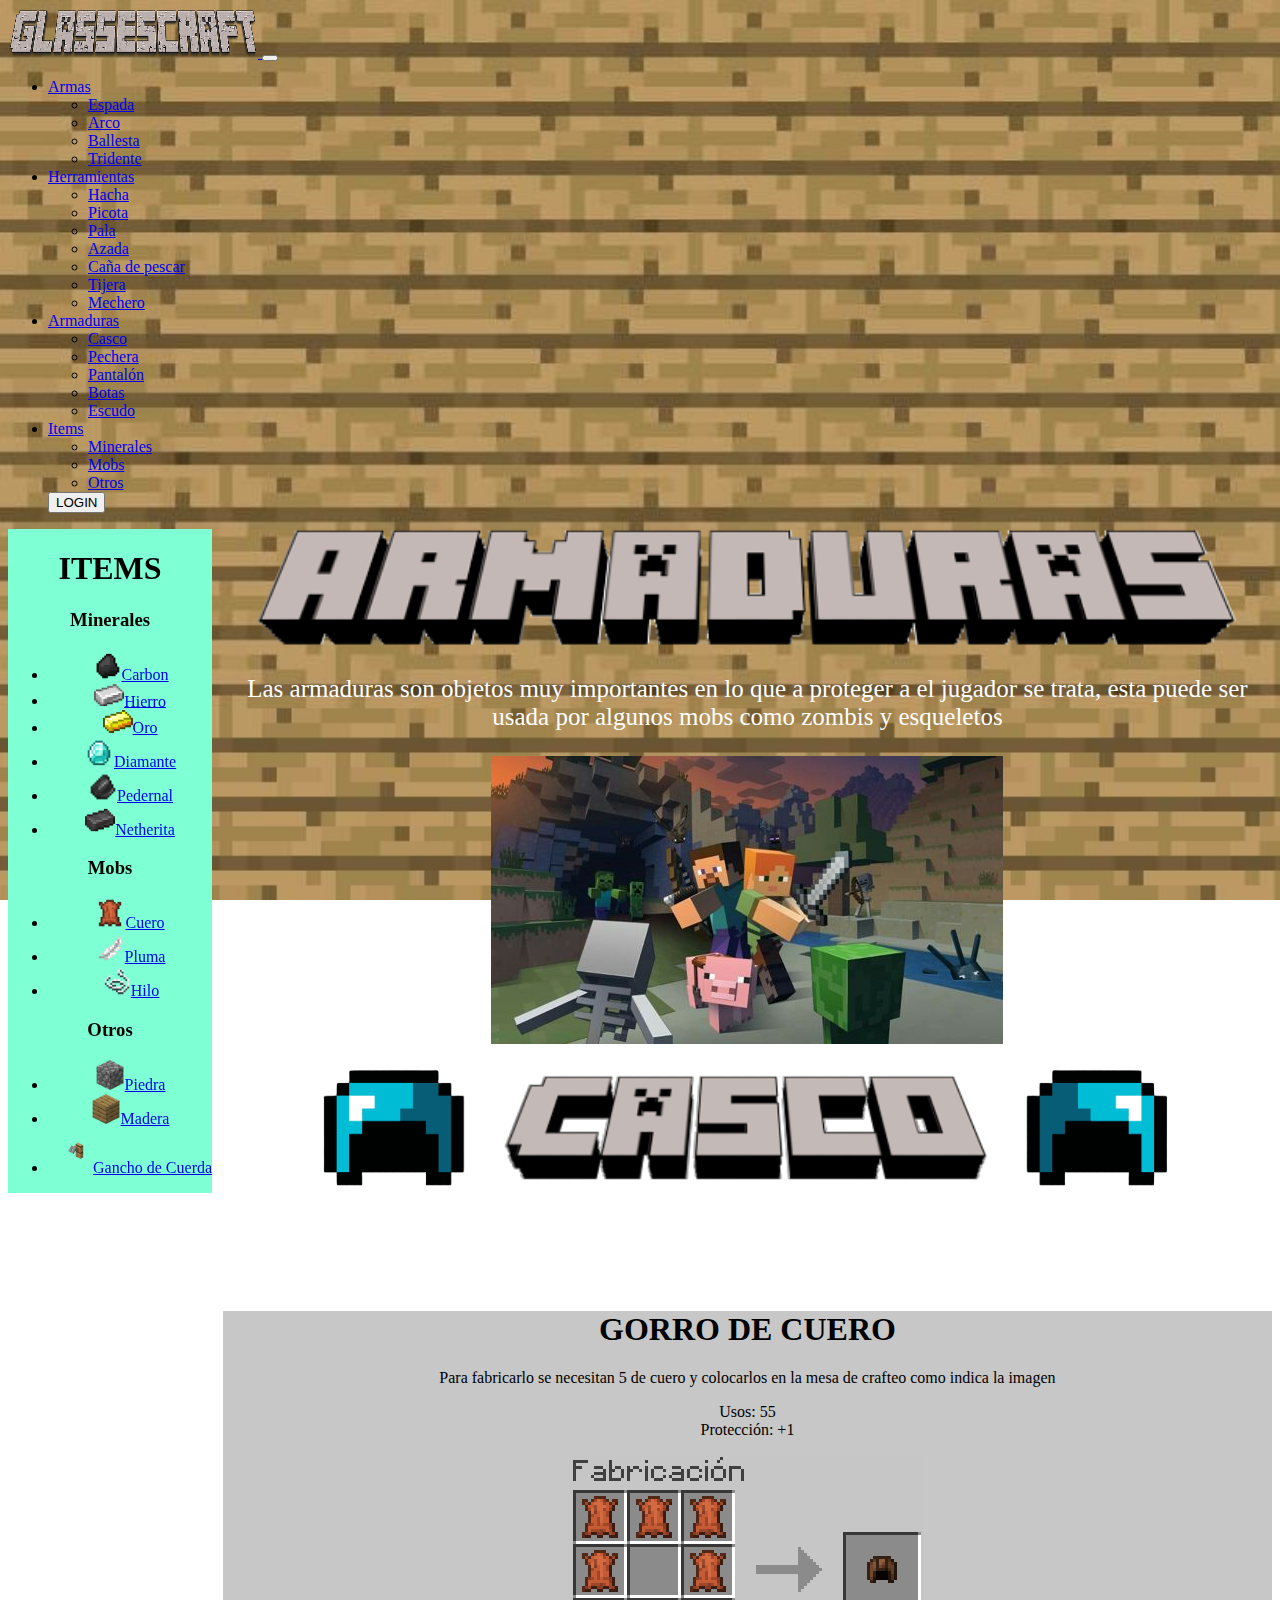
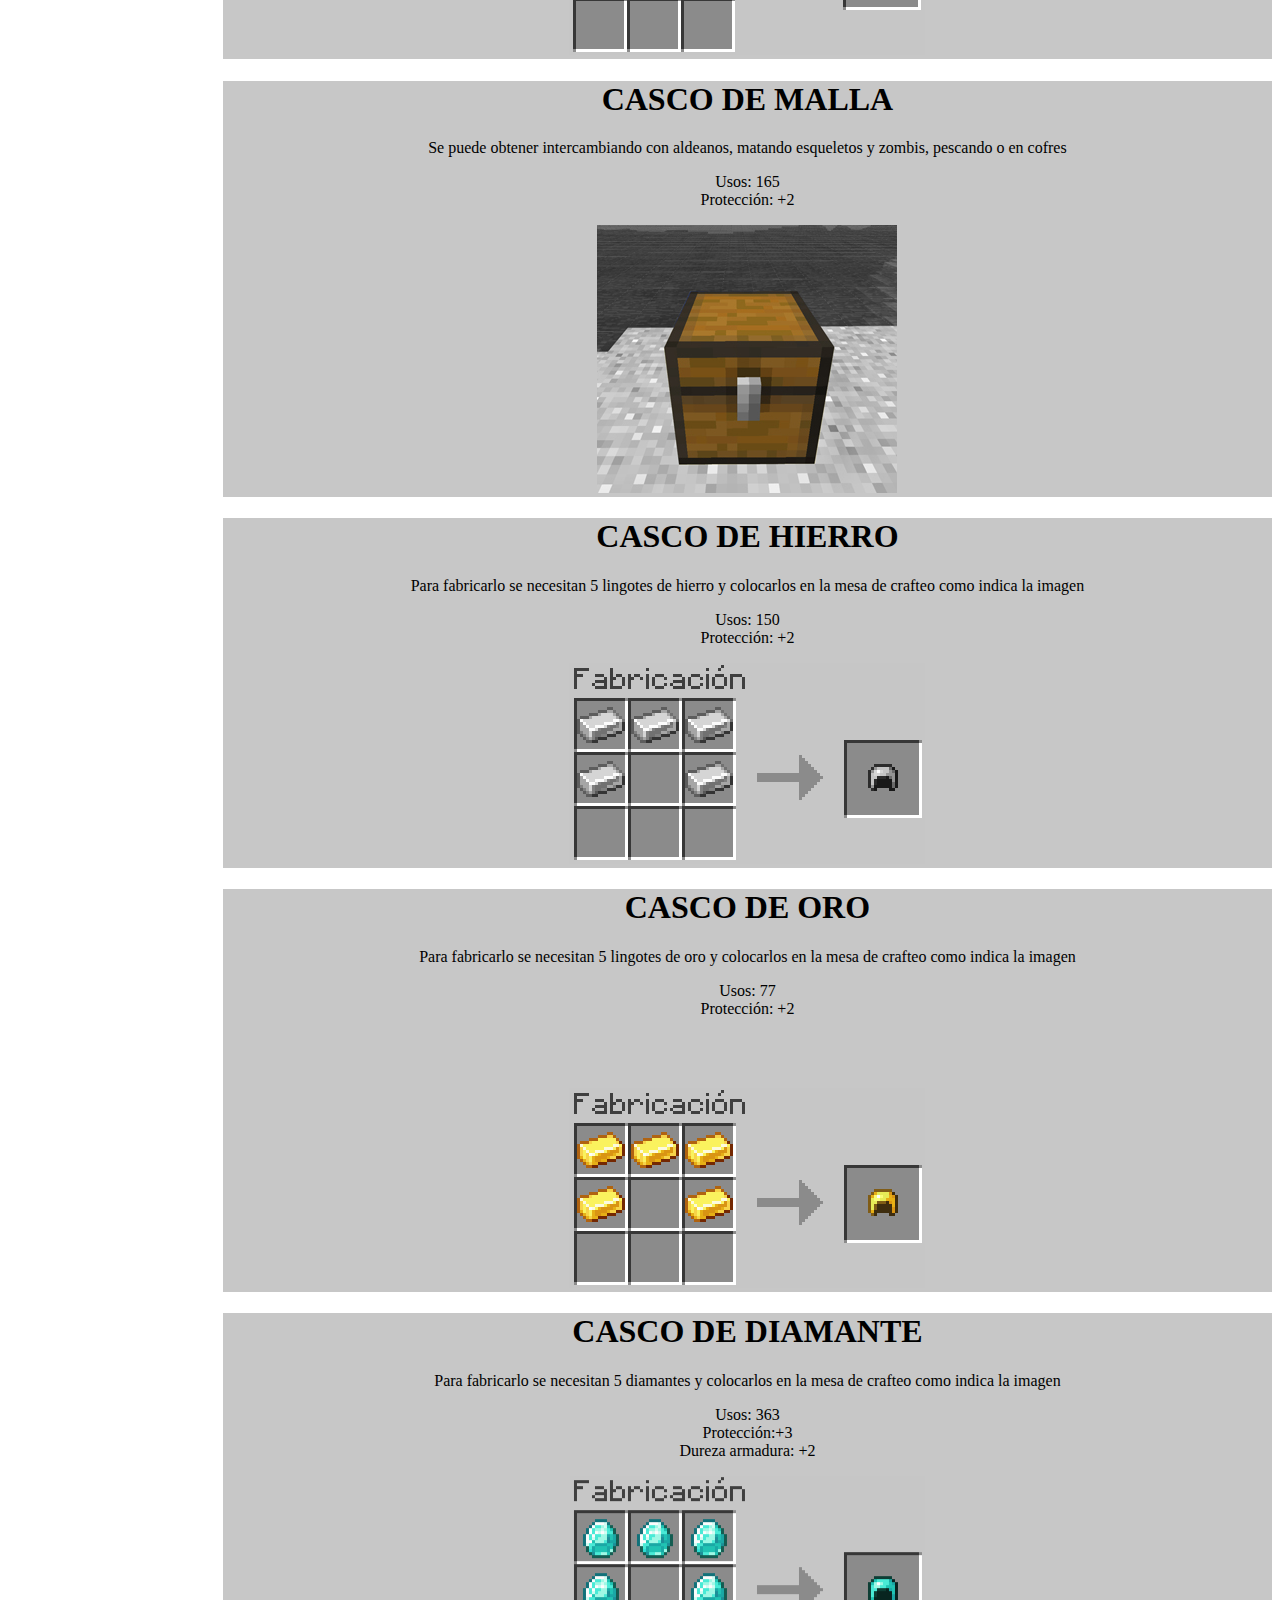
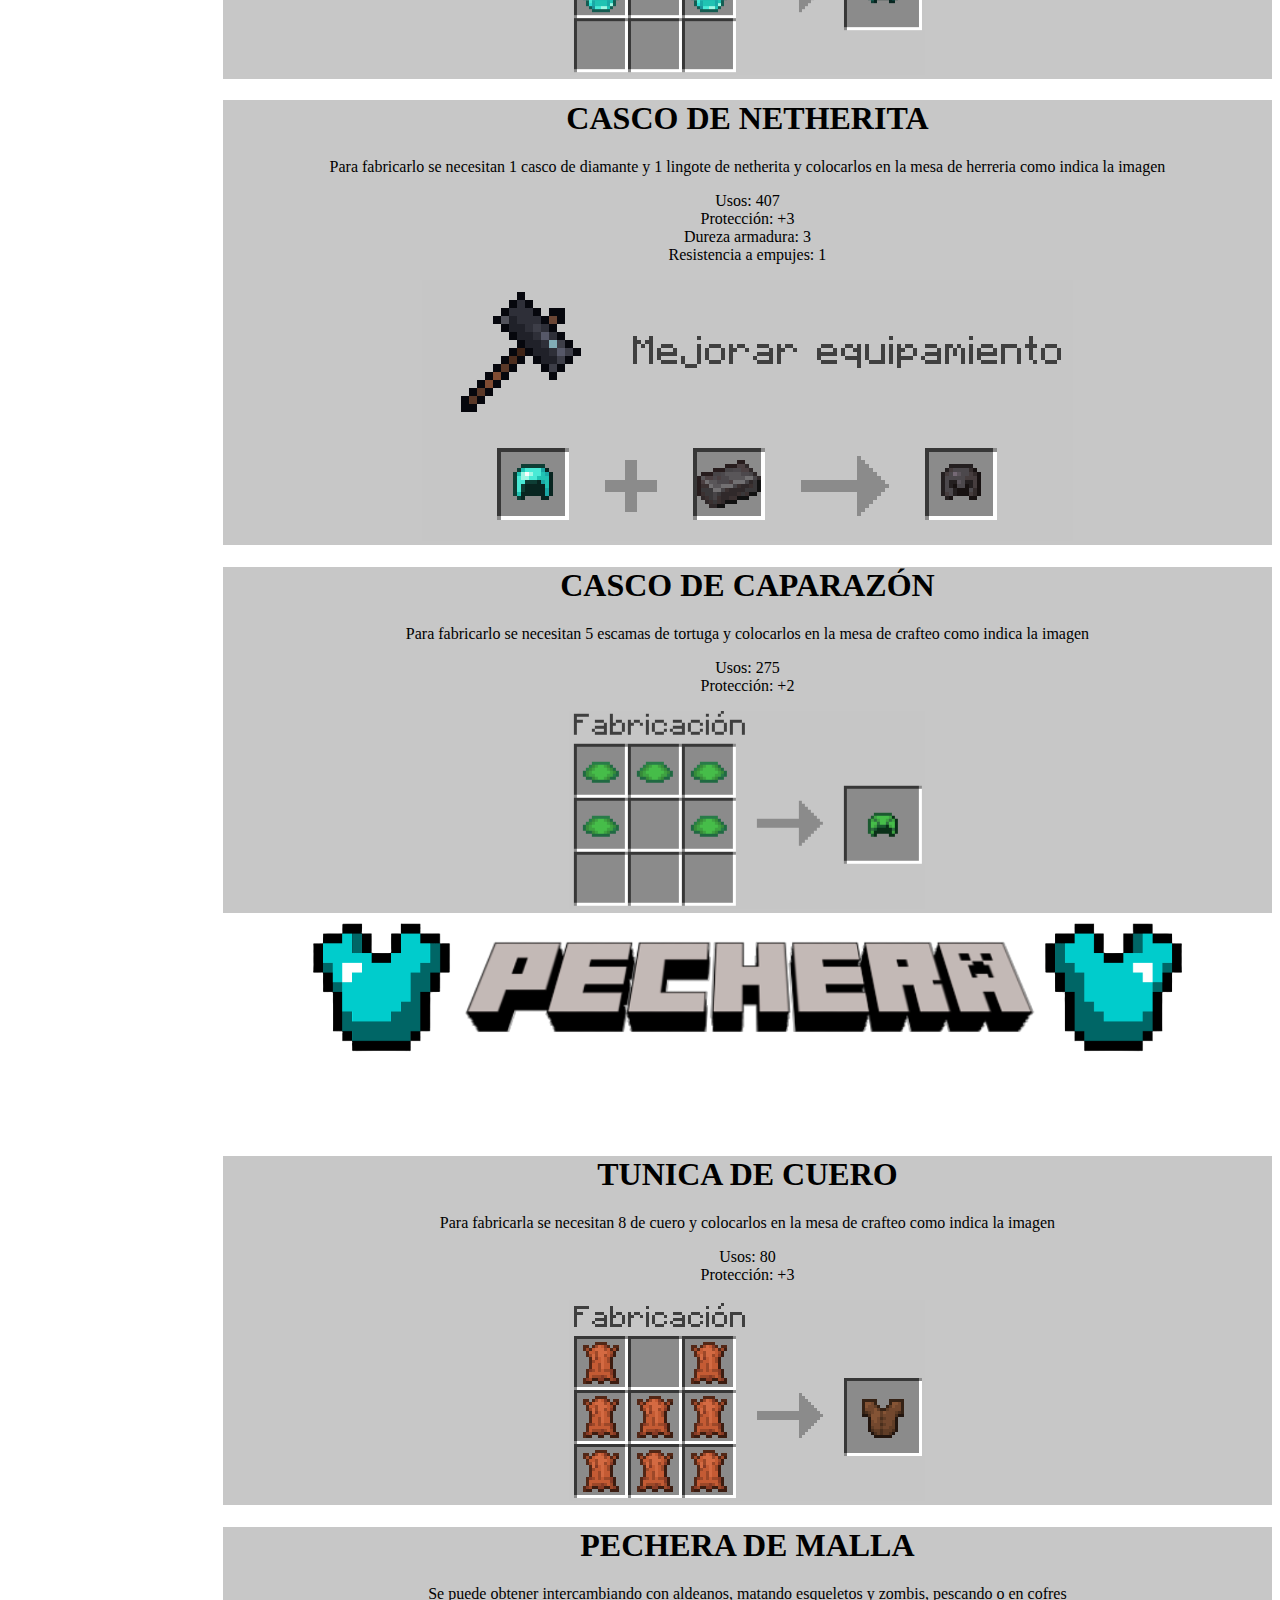
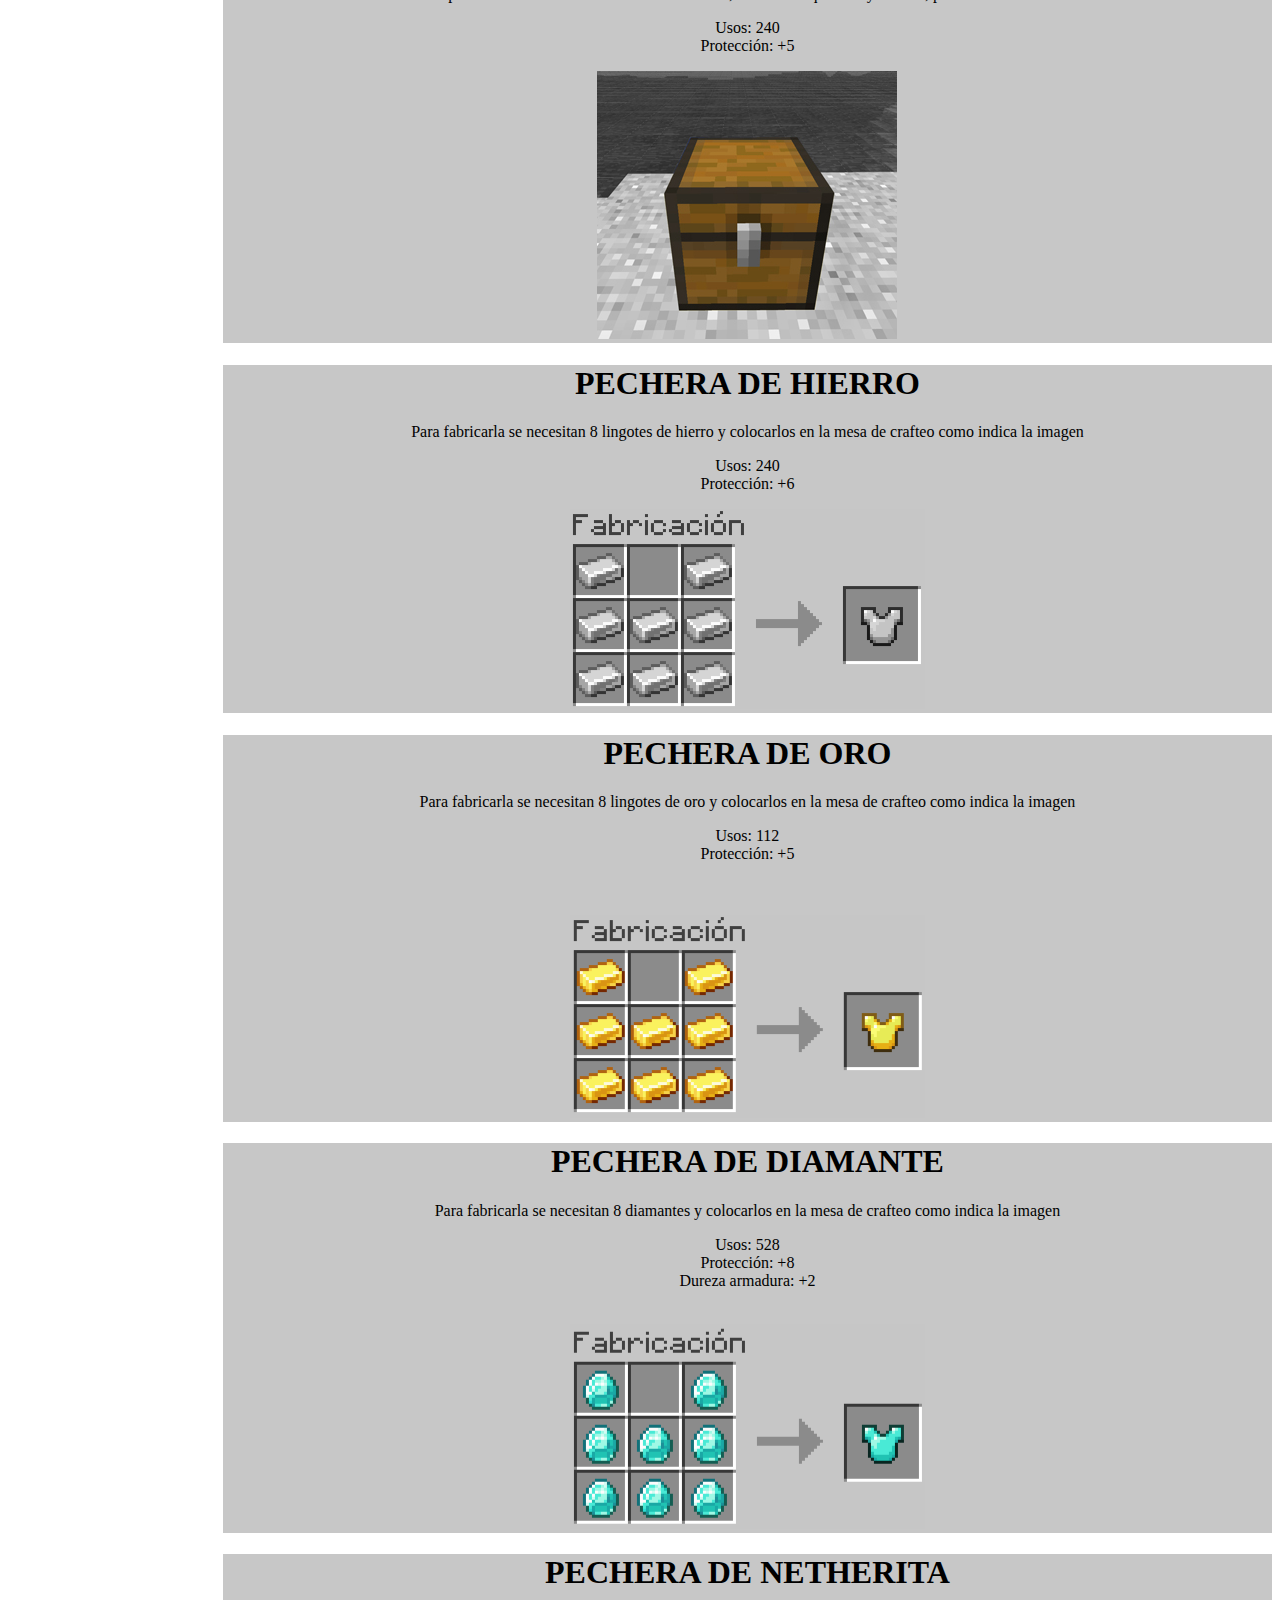
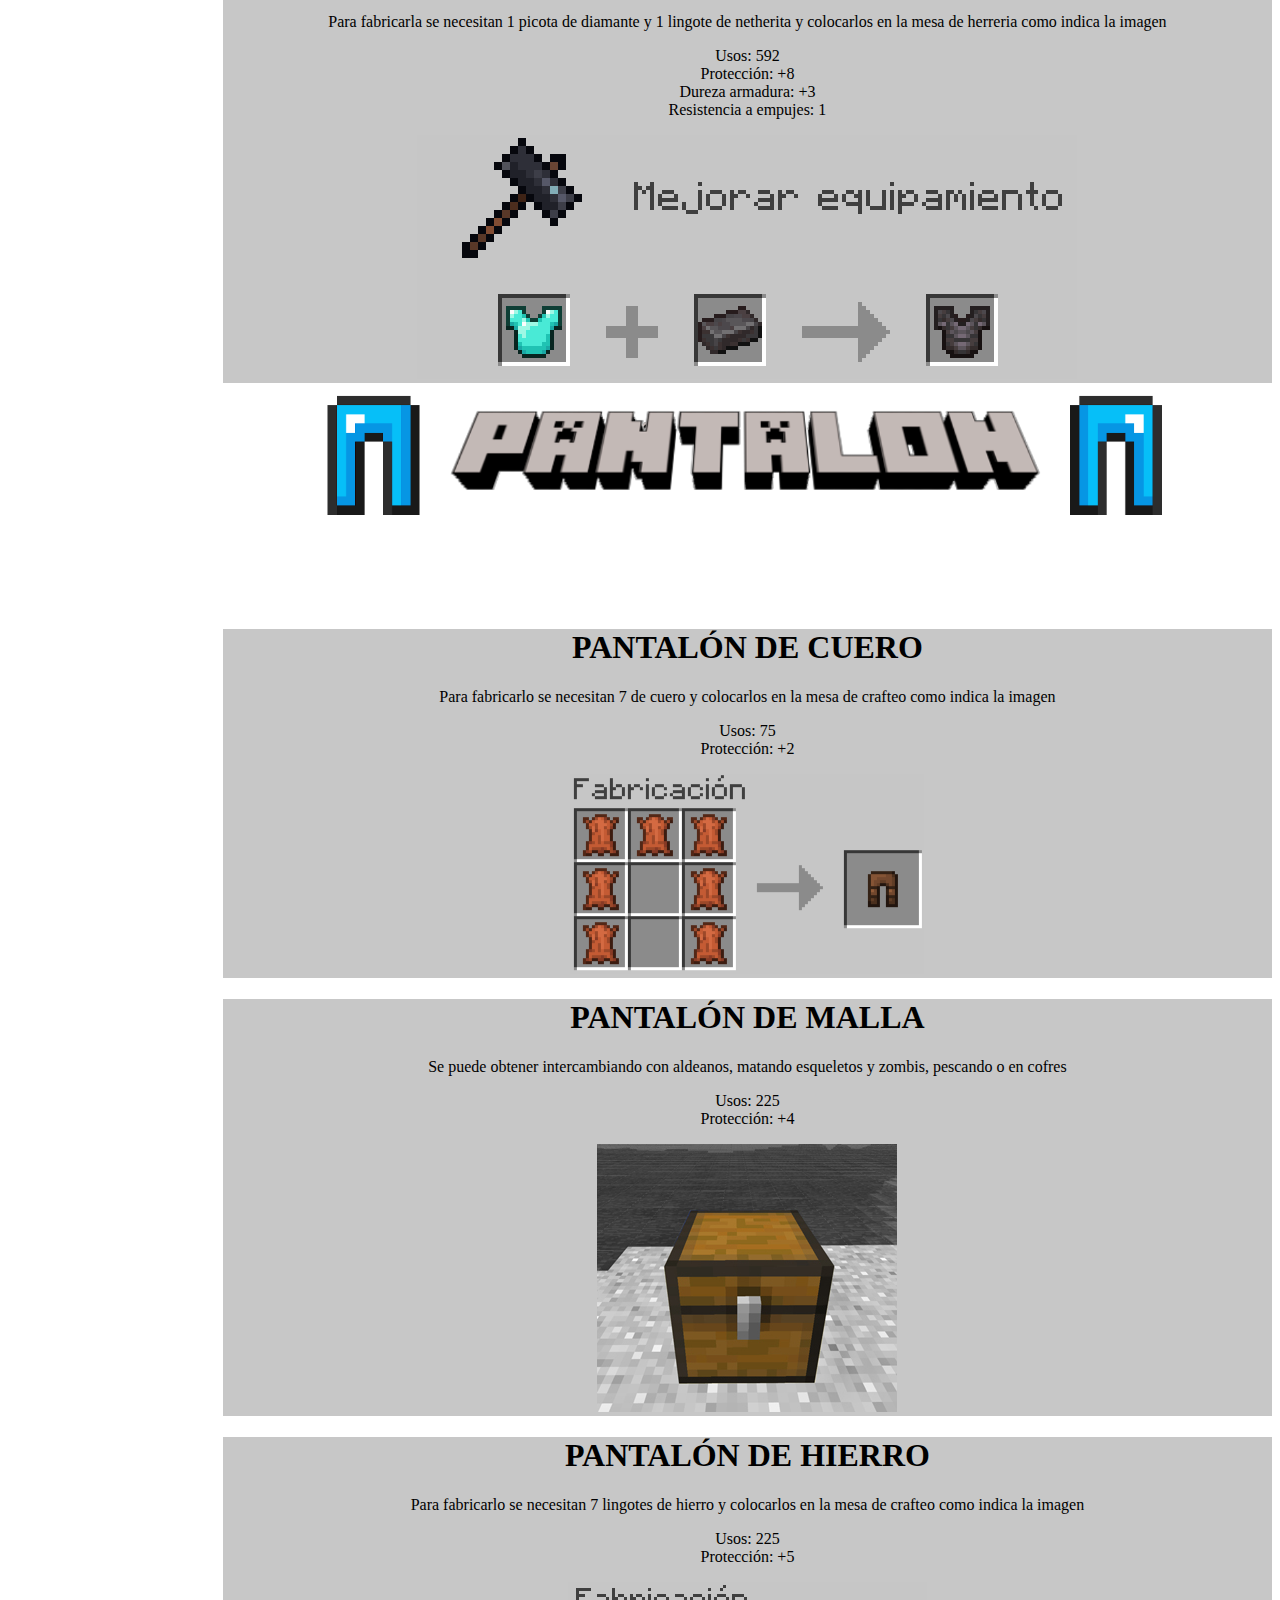
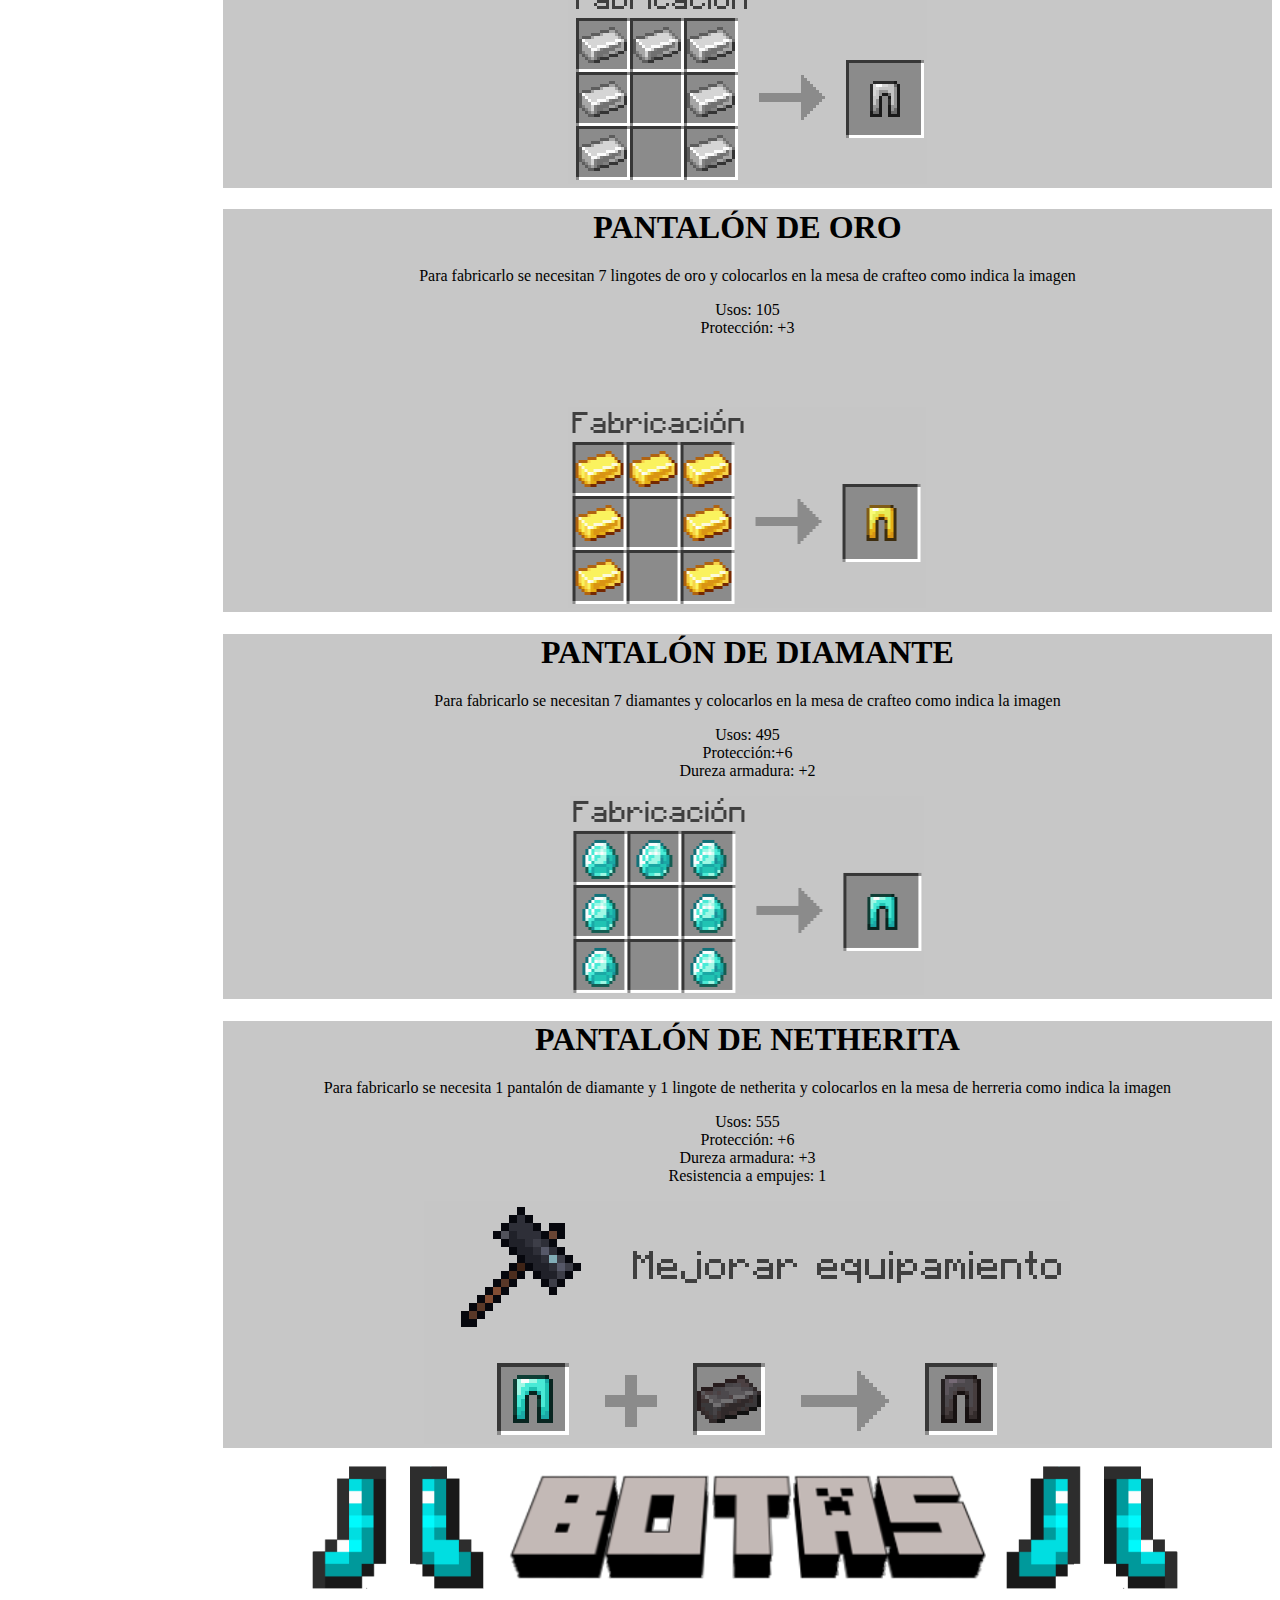
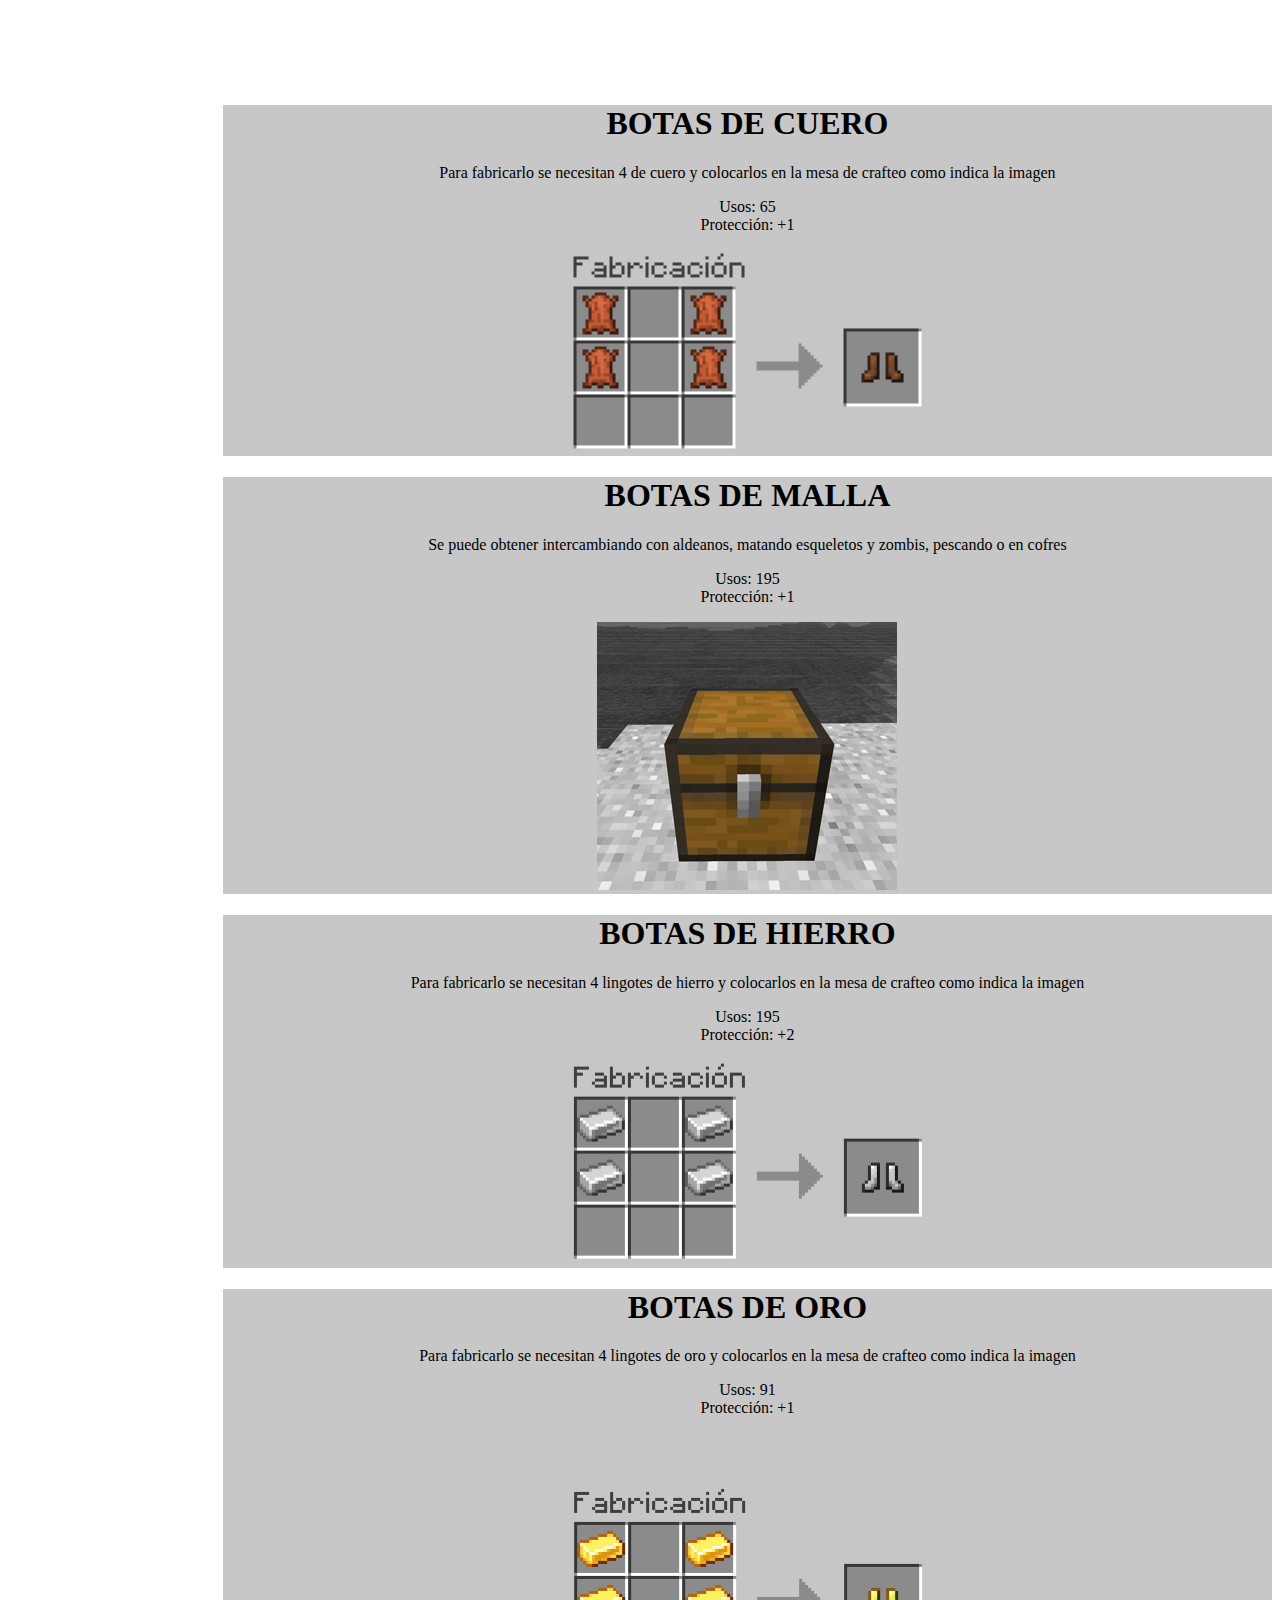
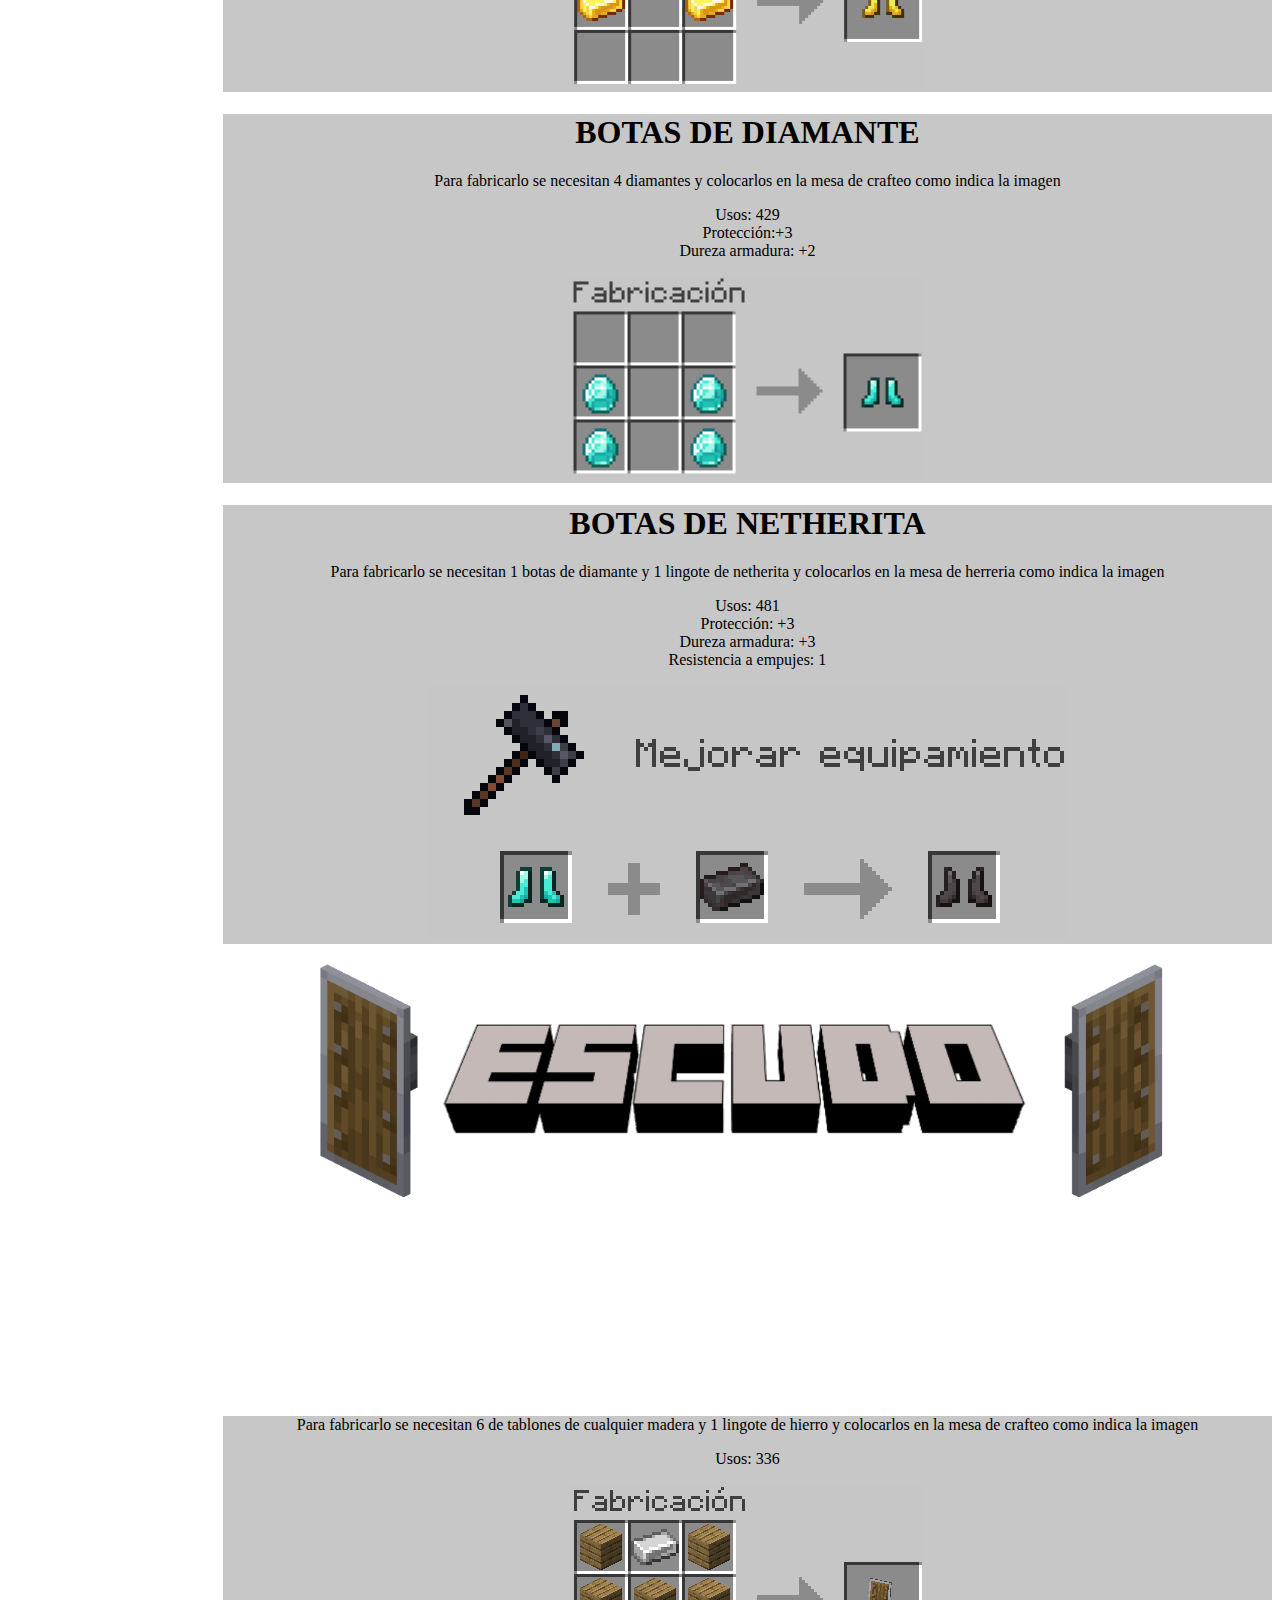
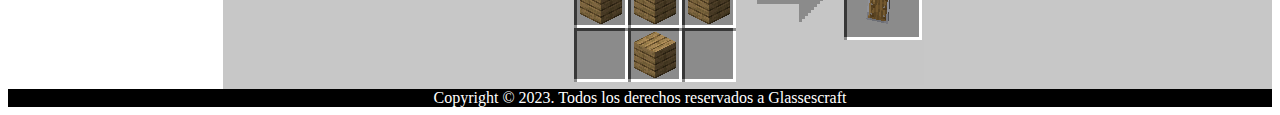
==== ArmaduraMinecraft.html @ 33a6dd40 "Update ArmaduraMinecraft.html" ====
<!DOCTYPE html>
<script type="text/javascript">
    let params = new URLSearchParams(location.search);
	var usuario = params.get('usuario');
	var contraseña = params.get('contraseña');
</script>
<style type="text/css">
	footer
    {
        text-align:center;
        background-color:black;
        color: white;
        margin-top: auto;
    }
    body
    {
        background-image:url(img/madera.jpg);
        background-repeat: no-repeat;
        background-size: cover;
        background-attachment: fixed;
    }
    .dropdown:hover .dropdown-menu
    {
  		display: block;
  		margin-top: 0.04em;
	}
	.alinear
	{
		margin-left:17%;
	}
	.container-fluid
	{
		text-align:center;
	}
  .col-2
  {
    position: fixed; 
    background-color: aquamarine;
    text-align:center;
  }
  .col-10
  {
    margin-left:17% ;
  }
  .container
  {
    background-color: #C7C7C7;
  }
  .defArmadura
  {
    color: white;
    font-size:25px;
  }
  .subtitulo
  {
    color:white;
    font-size:30px;
  }

</style>
<html>
<head>
	<meta charset="utf-8">
	<meta name="viewport" content="width=device-width, initial-scale=1">
	<link href="https://cdn.jsdelivr.net/npm/bootstrap@5.3.2/dist/css/bootstrap.min.css" rel="stylesheet" integrity="sha384-T3c6CoIi6uLrA9TneNEoa7RxnatzjcDSCmG1MXxSR1GAsXEV/Dwwykc2MPK8M2HN" crossorigin="anonymous">
	<title>Glassescraft</title>
  <link rel="icon" type="image/png" href="img/Icono.png">
</head>
<body>

	<nav class="navbar navbar-expand-lg navbar-dark bg-dark">
    <div class="container-fluid" style="text-align: left;" >
      <a class="navbar-brand" href="index.html#"><img src="img/img_navbar.png" width="250" height="50">
      </a>
      <button class="navbar-toggler" type="button" data-bs-toggle="collapse" data-bs-target="#navbarSupportedContent" aria-controls="navbarSupportedContent" aria-expanded="false" aria-label="Toggle navigation">
        <span class="navbar-toggler-icon"></span>
      </button>
      <div class="collapse navbar-collapse p-3" id="navbarSupportedContent">
        <ul class="navbar-nav ms-auto mb-2 mb-lg-0">
          <li class="nav-item dropdown">
            <a class="nav-link dropdown-toggle" href="#" role="button" data-bs-toggle="dropdown" aria-expanded="true">
            Armas
            </a>
            <ul class="dropdown-menu">
              <li><a class="dropdown-item" href="ArmasMinecraft.html#Espada">Espada</a></li>
              <li><a class="dropdown-item" href="ArmasMinecraft.html#Arco">Arco</a></li>
              <li><a class="dropdown-item" href="ArmasMinecraft.html#Arco">Ballesta</a></li>
              <li><a class="dropdown-item" href="ArmasMinecraft.html#Tridente">Tridente</a></li>  
            </ul>
          </li>
          <li class="nav-item dropdown">
            <a class="nav-link dropdown-toggle" href="#" role="button" data-bs-toggle="dropdown" aria-expanded="true" >
            Herramientas
            </a>
            <ul class="dropdown-menu">
              <li><a class="dropdown-item" href="HerramientasMinecraft.html#Hacha">Hacha</a></li>
              <li><a class="dropdown-item" href="HerramientasMinecraft.html#Picota">Picota</a></li>
              <li><a class="dropdown-item" href="HerramientasMinecraft.html#Pala">Pala</a></li>
              <li><a class="dropdown-item" href="HerramientasMinecraft.html#Azada">Azada</a></li>
              <li><a class="dropdown-item" href="HerramientasMinecraft.html#Cañadepescar">Caña de pescar</a></li>
              <li><a class="dropdown-item" href="HerramientasMinecraft.html#Tijera">Tijera</a></li>
              <li><a class="dropdown-item" href="HerramientasMinecraft.html#Mechero">Mechero</a></li>
            </ul>
          </li>
          <li class="nav-item dropdown">
            <a class="nav-link dropdown-toggle" href="#" role="button" data-bs-toggle="dropdown" aria-expanded="true" >
            Armaduras
            </a>
            <ul class="dropdown-menu">
              <li><a class="dropdown-item" href="ArmaduraMinecraft.html#Casco">Casco</a></li>
              <li><a class="dropdown-item" href="ArmaduraMinecraft.html#Pechero">Pechera</a></li>
              <li><a class="dropdown-item" href="ArmaduraMinecraft.html#Pantalon">Pantalón</a></li>
              <li><a class="dropdown-item" href="ArmaduraMinecraft.html#Botas">Botas</a></li>
              <li><a class="dropdown-item" href="ArmaduraMinecraft.html#Escudo">Escudo</a></li>
            </ul>
          </li>
	<li class="nav-item dropdown">
            <a class="nav-link dropdown-toggle" href="#" role="button" data-bs-toggle="dropdown" aria-expanded="true" >
            Items
            </a>
            <ul class="dropdown-menu">
              <li><a class="dropdown-item" href="Items.html#Minerales">Minerales</a></li>
              <li><a class="dropdown-item" href="Items.html#Mobs">Mobs</a></li>
              <li><a class="dropdown-item" href="Items.html#Otros">Otros</a></li>
            </ul>
          </li>
          <a href="login.html" id="BotonLogin"><button class="btn btn-outline-success" type="button">LOGIN</button></a>
        </ul>
      </div>
    </div>
  </nav>
  <div class="container-fluid">
    <div class="row p-2">
      <div class="col-2">
        <h1>ITEMS</h1>
          <h3 class="display-9"> Minerales</h3>
          <ul>
            <li><img src="Items/Carbon.webp"alt="..." width="30"><a href="Items.html#Carbon">Carbon</a></li>
            <li><img src="Items/Hierro2.png" alt="..." width="30"><a href="Items.html#Hierro">Hierro</a></li>
            <li><img src="Items/Oro.png" alt="..." width="30"><a href="Items.html#Oro">Oro</a></li>
            <li><img src="Items/Diamante.webp" alt="..." width="30"><a href="Items.html#Diamante">Diamante</a></li>
            <li><img src="Items/Pedernal.webp" alt="..." width="30"><a href="Items.html#Pedernal">Pedernal</a></li>
            <li><img src="Items/Netherita.webp" alt="..." width="30"><a href="Items.html#Netherita">Netherita</a></li>
          </ul>
          <h3 class="display-9">Mobs</h3>
          <ul>
            <li><img src="Items/Cuero.png" alt="" width="30"><a href="Items.html#Cuero">Cuero</a></li>
            <li><img src="Items/Pluma.webp" alt="" width="30"><a href="Items.html#Pluma">Pluma</a></li>
            <li><img src="Items/Hilo.webp" alt="" width="30"><a href="Items.html#Hilo">Hilo</a></li>
          </ul>
          <h3 class="display-9">Otros</h3>
          <ul>
            <li><img src="Items/Piedra.webp" alt="" width="30"><a href="Items.html#Piedra">Piedra</a></li>
            <li><img src="Items/MaderaRefinada.webp" alt="" width="30"><a href="Items.html#Madera">Madera</a></li>
            <li><img src="Items/GanchoCuerda.webp" alt="" width="45"><a href="Items.html#GanchoCuerda">Gancho de Cuerda</a></li>
          </ul>
  		</div>
      <div class="col-10">
        <div class="container-fluid">
          <div class="Titulo">
          <img src="img/TituloArmadura.png" class="img-fluid img-center p-4" alt="..." width="1000"> <!--IMAGEN DE TITULO HERRAMIENTAS-->
          </div>
          <div class="row">
            <div class="col-xs-12 col-lg-6 defArmadura">
              <p>Las armaduras son objetos muy importantes en lo que a proteger a el jugador se trata, esta puede ser usada por algunos mobs como zombis y esqueletos </p>
            </div>
            <div class="col-xs-12 col-lg-6">
              <img src="img/ares.jpg" class="img-fluid img-center"> <!--IMAGEN DE REFERENTE A LAS HERRRAMIENTAS-->
            </div>
          </div>         
        </div>
        <div class="Titulo" id="Casco">
          <img src="img/TituloCasco.png" alt="..." width="900" class="img-fluid">
        </div>
	<div class="subtitulo">
	<p>Los cascos son la armadura que va en la cabeza del jugador.</p>
	</div>
        <div class="container-fluid" >
          <div class="row">
            <div class="col-xs-12 col-lg-6">
              <div class="container">
                <div class="row">
                  <div class="col-xs-12 col-lg-6">
                    <h1 class="display-8">GORRO DE CUERO</h1>
                    <p>Para fabricarlo se necesitan 5 de cuero y colocarlos en la mesa de crafteo como indica la imagen</p>
                    <p>Usos: 55 <br>
                    Protección: +1</p>
                  </div>
                  <div class="col-xs-12 col-lg-6">
                    <img src="crafteos/Casco_cuero.png" class="img-fluid"> 
                  </div>
                </div>
              </div>
            </div>
            <div class="col-xs-12 col-lg-6">
              <div class="container">
                <div class="row">
                  <div class="col-xs-12 col-lg-6">
                    <h1 class="display-8">CASCO DE MALLA</h1>
                    <p>Se puede obtener intercambiando con aldeanos, matando esqueletos y zombis, pescando o en cofres</p>
                    <p>Usos: 165 <br>
                       Protección: +2</p>
                  </div>
                  <div class="col-xs-12 col-lg-6">
                    <img src="Lista_ITEMS/cofre.jpg" class="img-fluid">
                  </div>
                </div>
              </div>
            </div>
          </div>
        </div>
        <div class="container-fluid" >
          <div class="row">
            <div class="col-xs-12 col-lg-6">
              <div class="container">
                <div class="row">
                  <div class="col-xs-12 col-lg-6">
                    <h1 class="display-8">CASCO DE HIERRO</h1>
                    <p>Para fabricarlo se necesitan 5 lingotes de hierro y colocarlos en la mesa de crafteo como indica la imagen</p>
                    <p>Usos: 150 <br>
                    Protección: +2</p>
                  </div>
                  <div class="col-xs-12 col-lg-6">
                    <img src="crafteos/Casco_hierro.png" class="img-fluid"> 
                  </div>
                </div>
              </div>
            </div>
            <div class="col-xs-12 col-lg-6">
              <div class="container">
                <div class="row">
                  <div class="col-xs-12 col-lg-6">
                    <h1 class="display-8">CASCO DE ORO</h1>
                    <p>Para fabricarlo se necesitan 5 lingotes de oro y colocarlos en la mesa de crafteo como indica la imagen</p>
                    <p>Usos: 77 <br>
                    Protección: +2 <br><br><br><br>  </p>
                  </div>
                  <div class="col-xs-12 col-lg-6">
                    <img src="crafteos/Casco_oro.png" class="img-fluid">
                  </div>
                </div>
              </div>
            </div>
          </div>
        </div>
        <div class="container-fluid" >
          <div class="row">
            <div class="col-xs-12 col-lg-6">
              <div class="container">
                <div class="row">
                  <div class="col-xs-12 col-lg-6">
                    <h1 class="display-8">CASCO DE DIAMANTE</h1>
                    <p>Para fabricarlo se necesitan 5 diamantes y colocarlos en la mesa de crafteo como indica la imagen</p>
                    <p>Usos: 363 <br>
                    Protección:+3 <br>
                    Dureza armadura: +2</p>
                  </div>
                  <div class="col-xs-12 col-lg-6">
                    <img src="crafteos/Casco_diamante.png" class="img-fluid"> 
                  </div>
                </div>
              </div>
            </div>
            <div class="col-xs-12 col-lg-6">
              <div class="container">
                <div class="row">
                  <div class="col-xs-12 col-lg-6">
                    <h1 class="display-8">CASCO DE NETHERITA</h1>
                    <p>Para fabricarlo se necesitan 1 casco de diamante y 1 lingote de netherita y colocarlos en la mesa de herreria como indica la imagen</p>
                    <p>Usos: 407 <br>
                    Protección: +3 <br>
                    Dureza armadura: 3 <br>
		    Resistencia a empujes: 1</p>
                  </div>
                  <div class="col-xs-12 col-lg-6">
                    <img src="CrafteosArmas/CascoNetherita.png" class="img-fluid">
                  </div>
                </div>
              </div>
            </div>
          </div>
        </div>
	<div class="container-fluid" >
          <div class="row">
            <div class="col-xs-12 col-lg-6">
              <div class="container">
                <div class="row">
                  <div class="col-xs-12 col-lg-6">
                    <h1 class="display-8">CASCO DE CAPARAZÓN</h1>
                    <p>Para fabricarlo se necesitan 5 escamas de tortuga y colocarlos en la mesa de crafteo como indica la imagen</p>
                    <p>Usos: 275 <br>
                       Protección: +2</p>
                  </div>
                  <div class="col-xs-12 col-lg-6">
                    <img src="crafteos/Casco_tortuga.png" class="img-fluid">
                  </div>
                </div>
              </div>
            </div>
          </div>
        </div>
        <div class="Titulo" id="Pechero">
          <img src="img/TituloPechera.png" alt="..." width="900" class="img-fluid p-4">
	<div class="subtitulo">
          <p>Las pecheras son la armadura que va en el torso del jugador.</p>
        </div>
	</div>
        <div class="container-fluid" >
          <div class="row">
            <div class="col-xs-12 col-lg-6">
              <div class="container">
                <div class="row">
                  <div class="col-xs-12 col-lg-6">
                    <h1 class="display-8">TUNICA DE CUERO</h1>
                    <p>Para fabricarla se necesitan 8 de cuero y colocarlos en la mesa de crafteo como indica la imagen</p>
                    <p>Usos: 80 <br>
                    Protección: +3</p>
                  </div>
                  <div class="col-xs-12 col-lg-6">
                    <img src="crafteos/Pechera_cuero.png" class="img-fluid"> 
                  </div>
                </div>
              </div>
            </div>
            <div class="col-xs-12 col-lg-6">
              <div class="container">
                <div class="row">
                  <div class="col-xs-12 col-lg-6">
                    <h1 class="display-8">PECHERA DE MALLA</h1>
                    <p>Se puede obtener intercambiando con aldeanos, matando esqueletos y zombis, pescando o en cofres</p>
                    <p>Usos: 240 <br>
                    Protección: +5 </p>
                  </div>
                  <div class="col-xs-12 col-lg-6">
                    <img src="Lista_ITEMS/cofre.jpg" class="img-fluid">
                  </div>
                </div>
              </div>
            </div>
          </div>
        </div>
        <div class="container-fluid" >
          <div class="row">
            <div class="col-xs-12 col-lg-6">
              <div class="container">
                <div class="row">
                  <div class="col-xs-12 col-lg-6">
                    <h1 class="display-8">PECHERA DE HIERRO</h1>
                    <p>Para fabricarla se necesitan 8 lingotes de hierro y colocarlos en la mesa de crafteo como indica la imagen</p>
                    <p>Usos: 240 <br>
                    Protección: +6</p>
                  </div>
                  <div class="col-xs-12 col-lg-6">
                    <img src="crafteos/Pechera_hierro.png" class="img-fluid"> 
                  </div>
                </div>
              </div>
            </div>
            <div class="col-xs-12 col-lg-6">
              <div class="container">
                <div class="row">
                  <div class="col-xs-12 col-lg-6">
                    <h1 class="display-8">PECHERA DE ORO</h1>
                    <p>Para fabricarla se necesitan 8 lingotes de oro y colocarlos en la mesa de crafteo como indica la imagen</p>
                    <p>Usos: 112 <br>
                    Protección: +5 <br><br><br></p>
                  </div>
                  <div class="col-xs-12 col-lg-6">
                    <img src="crafteos/Pechera_oro.png" class="img-fluid">
                  </div>
                </div>
              </div>
            </div>
          </div>
        </div>
        <div class="container-fluid" >
          <div class="row">
            <div class="col-xs-12 col-lg-6">
              <div class="container">
                <div class="row">
                  <div class="col-xs-12 col-lg-6">
                    <h1 class="display-8">PECHERA DE DIAMANTE</h1>
                    <p>Para fabricarla se necesitan 8 diamantes y colocarlos en la mesa de crafteo como indica la imagen</p>
                    <p>Usos: 528 <br>
                    Protección: +8 <br>
                    Dureza armadura: +2 <br> <br></p>
                  </div>
                  <div class="col-xs-12 col-lg-6">
                    <img src="crafteos/Pechera_diamante.png" class="img-fluid"> 
                  </div>
                </div>
              </div>
            </div>
            <div class="col-xs-12 col-lg-6">
              <div class="container">
                <div class="row">
                  <div class="col-xs-12 col-lg-6">
                    <h1 class="display-8">PECHERA DE NETHERITA</h1>
                    <p>Para fabricarla se necesitan 1 picota de diamante y 1 lingote de netherita y colocarlos en la mesa de herreria como indica la imagen</p>
                    <p>Usos: 592 <br>
                    Protección: +8 <br>
		    Dureza armadura: +3 <br>
                    Resistencia a empujes: 1</p>
                  </div>
                  <div class="col-xs-12 col-lg-6">
                    <img src="CrafteosArmas/PechoNetherita.png" class="img-fluid">
                  </div>
                </div>
              </div>
            </div>
          </div>
        </div>
        <div class="Titulo" id="Pantalon">
          <img src="img/TituloPantalon.png" alt="..." width="900" class="img-fluid">
        </div>
	<div class="subtitulo">
	<p>Los pantalones son la armadura que va en las piernas del jugador.</p>
	</div>
        <div class="container-fluid" >
          <div class="row">
            <div class="col-xs-12 col-lg-6">
              <div class="container">
                <div class="row">
                  <div class="col-xs-12 col-lg-6">
                    <h1 class="display-8">PANTALÓN DE CUERO</h1>
                    <p>Para fabricarlo se necesitan 7 de cuero y colocarlos en la mesa de crafteo como indica la imagen</p>
                    <p>Usos: 75 <br>
                    Protección: +2</p>
                  </div>
                  <div class="col-xs-12 col-lg-6">
                    <img src="crafteos/Pantalon_cuero.png" class="img-fluid"> 
                  </div>
                </div>
              </div>
            </div>
            <div class="col-xs-12 col-lg-6">
              <div class="container">
                <div class="row">
                  <div class="col-xs-12 col-lg-6">
                    <h1 class="display-8">PANTALÓN DE MALLA</h1>
                    <p>Se puede obtener intercambiando con aldeanos, matando esqueletos y zombis, pescando o en cofres</p>
                    <p>Usos: 225 <br>
                       Protección: +4</p>
                  </div>
                  <div class="col-xs-12 col-lg-6">
                    <img src="Lista_ITEMS/cofre.jpg" class="img-fluid">
                  </div>
                </div>
              </div>
            </div>
          </div>
        </div>
        <div class="container-fluid" >
          <div class="row">
            <div class="col-xs-12 col-lg-6">
              <div class="container">
                <div class="row">
                  <div class="col-xs-12 col-lg-6">
                    <h1 class="display-8">PANTALÓN DE HIERRO</h1>
                    <p>Para fabricarlo se necesitan 7 lingotes de hierro y colocarlos en la mesa de crafteo como indica la imagen</p>
                    <p>Usos: 225 <br>
                    Protección: +5</p>
                  </div>
                  <div class="col-xs-12 col-lg-6">
                    <img src="crafteos/Pantalon_hierro.png" class="img-fluid"> 
                  </div>
                </div>
              </div>
            </div>
            <div class="col-xs-12 col-lg-6">
              <div class="container">
                <div class="row">
                  <div class="col-xs-12 col-lg-6">
                    <h1 class="display-8">PANTALÓN DE ORO</h1>
                    <p>Para fabricarlo se necesitan 7 lingotes de oro y colocarlos en la mesa de crafteo como indica la imagen</p>
                    <p>Usos: 105 <br>
                    Protección: +3 <br><br><br><br>  </p>
                  </div>
                  <div class="col-xs-12 col-lg-6">
                    <img src="crafteos/Pantalon_oro.png" class="img-fluid">
                  </div>
                </div>
              </div>
            </div>
          </div>
        </div>
        <div class="container-fluid" >
          <div class="row">
            <div class="col-xs-12 col-lg-6">
              <div class="container">
                <div class="row">
                  <div class="col-xs-12 col-lg-6">
                    <h1 class="display-8">PANTALÓN DE DIAMANTE</h1>
                    <p>Para fabricarlo se necesitan 7 diamantes y colocarlos en la mesa de crafteo como indica la imagen</p>
                    <p>Usos: 495 <br>
                    Protección:+6 <br>
                    Dureza armadura: +2</p>
                  </div>
                  <div class="col-xs-12 col-lg-6">
                    <img src="crafteos/Pantalon_diamante.png" class="img-fluid"> 
                  </div>
                </div>
              </div>
            </div>
            <div class="col-xs-12 col-lg-6">
              <div class="container">
                <div class="row">
                  <div class="col-xs-12 col-lg-6">
                    <h1 class="display-8">PANTALÓN DE NETHERITA</h1>
                    <p>Para fabricarlo se necesita 1 pantalón de diamante y 1 lingote de netherita y colocarlos en la mesa de herreria como indica la imagen</p>
                    <p>Usos: 555 <br>
                    Protección: +6 <br>
                    Dureza armadura: +3 <br>
		    Resistencia a empujes: 1</p>
                  </div>
                  <div class="col-xs-12 col-lg-6">
                    <img src="CrafteosArmas/PantalonNetherita.png" class="img-fluid">
                  </div>
                </div>
              </div>
            </div>
          </div>
        </div>
	<div class="Titulo" id="Botas">
          <img src="img/TituloBotas.png" alt="..." width="900" class="img-fluid">
        </div>
	<div class="subtitulo">
	<p>Las botas son la armadura que va en los pies del jugador.</p>
	</div>
        <div class="container-fluid" >
          <div class="row">
            <div class="col-xs-12 col-lg-6">
              <div class="container">
                <div class="row">
                  <div class="col-xs-12 col-lg-6">
                    <h1 class="display-8">BOTAS DE CUERO</h1>
                    <p>Para fabricarlo se necesitan 4 de cuero y colocarlos en la mesa de crafteo como indica la imagen</p>
                    <p>Usos: 65 <br>
                    Protección: +1</p>
                  </div>
                  <div class="col-xs-12 col-lg-6">
                    <img src="crafteos/Botas_cuero.png" class="img-fluid"> 
                  </div>
                </div>
              </div>
            </div>
            <div class="col-xs-12 col-lg-6">
              <div class="container">
                <div class="row">
                  <div class="col-xs-12 col-lg-6">
                    <h1 class="display-8">BOTAS DE MALLA</h1>
                    <p>Se puede obtener intercambiando con aldeanos, matando esqueletos y zombis, pescando o en cofres</p>
                    <p>Usos: 195 <br>
                       Protección: +1</p>
                  </div>
                  <div class="col-xs-12 col-lg-6">
                    <img src="Lista_ITEMS/cofre.jpg" class="img-fluid">
                  </div>
                </div>
              </div>
            </div>
          </div>
        </div>
        <div class="container-fluid" >
          <div class="row">
            <div class="col-xs-12 col-lg-6">
              <div class="container">
                <div class="row">
                  <div class="col-xs-12 col-lg-6">
                    <h1 class="display-8">BOTAS DE HIERRO</h1>
                    <p>Para fabricarlo se necesitan 4 lingotes de hierro y colocarlos en la mesa de crafteo como indica la imagen</p>
                    <p>Usos: 195 <br>
                    Protección: +2</p>
                  </div>
                  <div class="col-xs-12 col-lg-6">
                    <img src="crafteos/Botas_hierro.png" class="img-fluid"> 
                  </div>
                </div>
              </div>
            </div>
            <div class="col-xs-12 col-lg-6">
              <div class="container">
                <div class="row">
                  <div class="col-xs-12 col-lg-6">
                    <h1 class="display-8">BOTAS DE ORO</h1>
                    <p>Para fabricarlo se necesitan 4 lingotes de oro y colocarlos en la mesa de crafteo como indica la imagen</p>
                    <p>Usos: 91 <br>
                    Protección: +1 <br><br><br><br>  </p>
                  </div>
                  <div class="col-xs-12 col-lg-6">
                    <img src="crafteos/Botas_oro.png" class="img-fluid">
                  </div>
                </div>
              </div>
            </div>
          </div>
        </div>
        <div class="container-fluid" >
          <div class="row">
            <div class="col-xs-12 col-lg-6">
              <div class="container">
                <div class="row">
                  <div class="col-xs-12 col-lg-6">
                    <h1 class="display-8">BOTAS DE DIAMANTE</h1>
                    <p>Para fabricarlo se necesitan 4 diamantes y colocarlos en la mesa de crafteo como indica la imagen</p>
                    <p>Usos: 429 <br>
                    Protección:+3 <br>
                    Dureza armadura: +2</p>
                  </div>
                  <div class="col-xs-12 col-lg-6">
                    <img src="crafteos/Botas_diamante.png" class="img-fluid"> 
                  </div>
                </div>
              </div>
            </div>
            <div class="col-xs-12 col-lg-6">
              <div class="container">
                <div class="row">
                  <div class="col-xs-12 col-lg-6">
                    <h1 class="display-8">BOTAS DE NETHERITA</h1>
                    <p>Para fabricarlo se necesitan 1 botas de diamante y 1 lingote de netherita y colocarlos en la mesa de herreria como indica la imagen</p>
                    <p>Usos: 481 <br>
                    Protección: +3 <br>
                    Dureza armadura: +3 <br>
		    Resistencia a empujes: 1</p>
                  </div>
                  <div class="col-xs-12 col-lg-6">
                    <img src="CrafteosArmas/BotasNetherita.png" class="img-fluid">
                  </div>
                </div>
              </div>
            </div>
          </div>
        </div>
	<div class="Titulo" id="Escudo">
          <img src="img/TituloEscudo.png" alt="..." width="900" class="img-fluid">
	<div class="subtitulo">
	<p>El escudo es lo mejor para bloquear la totalidad del daño de cualquier ataque lanzado por un enemigo, también puede desviar las flechas y bloquear explosiones, pero es inutil ante las pociones y al ser golpeado por un hacha esté será neutralizado por un corto periodo de tiempo</p>
	</div>			
	</div>    
        <div class="container" >
          <div class="row">
            <div class="col-xs-12 col-lg-6">
                    <p>Para fabricarlo se necesitan 6 de tablones de cualquier madera y 1 lingote de hierro y colocarlos en la mesa de crafteo como indica la imagen</p>
                    <p>Usos: 336</p>
                  </div>
                  <div class="col-xs-12 col-lg-6">
                    <img src="crafteos/Escudo.png" class="img-fluid"> 
                  </div>
		  </div>
                </div>
              </div>
            </div>
          </div>
        </div>
      </div>
    </div>
  </div>
</div>

    



<footer>
    Copyright © 2023. Todos los derechos reservados a Glassescraft
  </footer>
  <script src="https://cdn.jsdelivr.net/npm/bootstrap@5.3.2/dist/js/bootstrap.bundle.min.js" integrity="sha384-C6RzsynM9kWDrMNeT87bh95OGNyZPhcTNXj1NW7RuBCsyN/o0jlpcV8Qyq46cDfL" crossorigin="anonymous"></script>
</body>
</html>
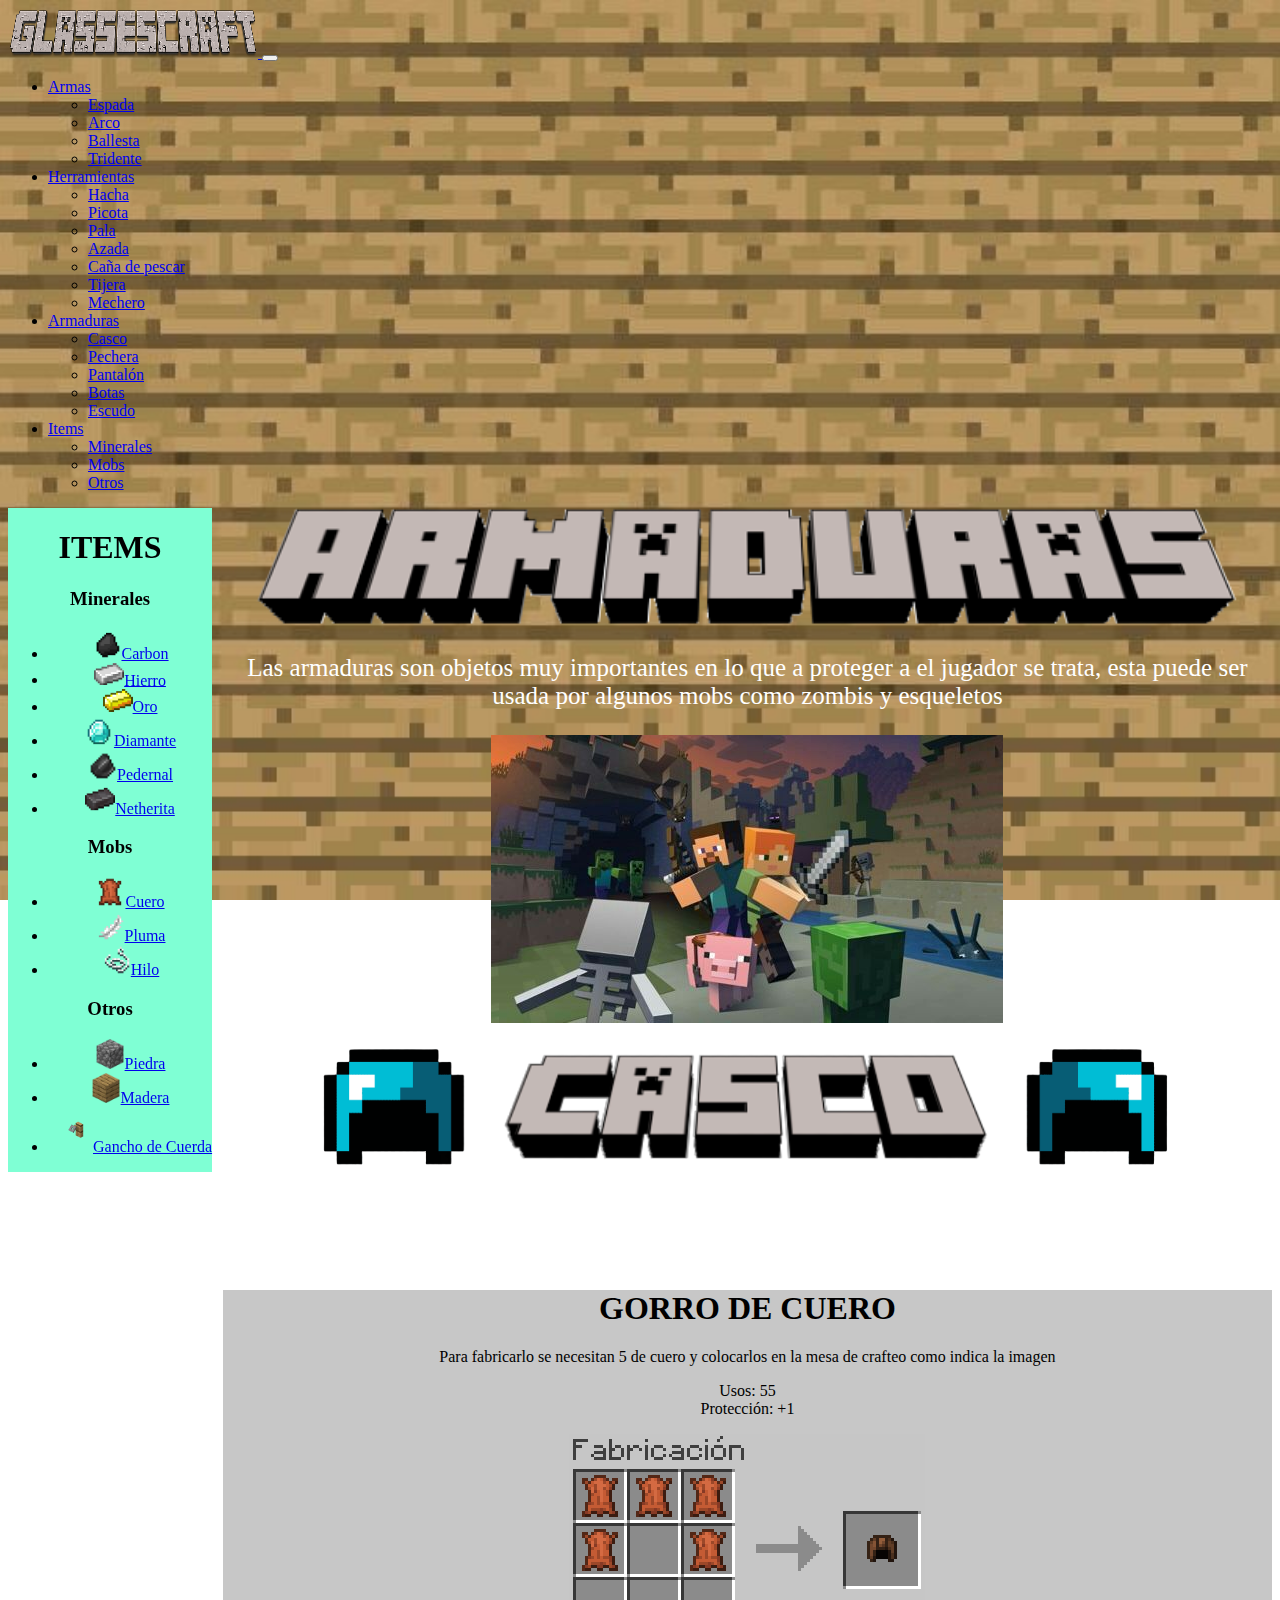
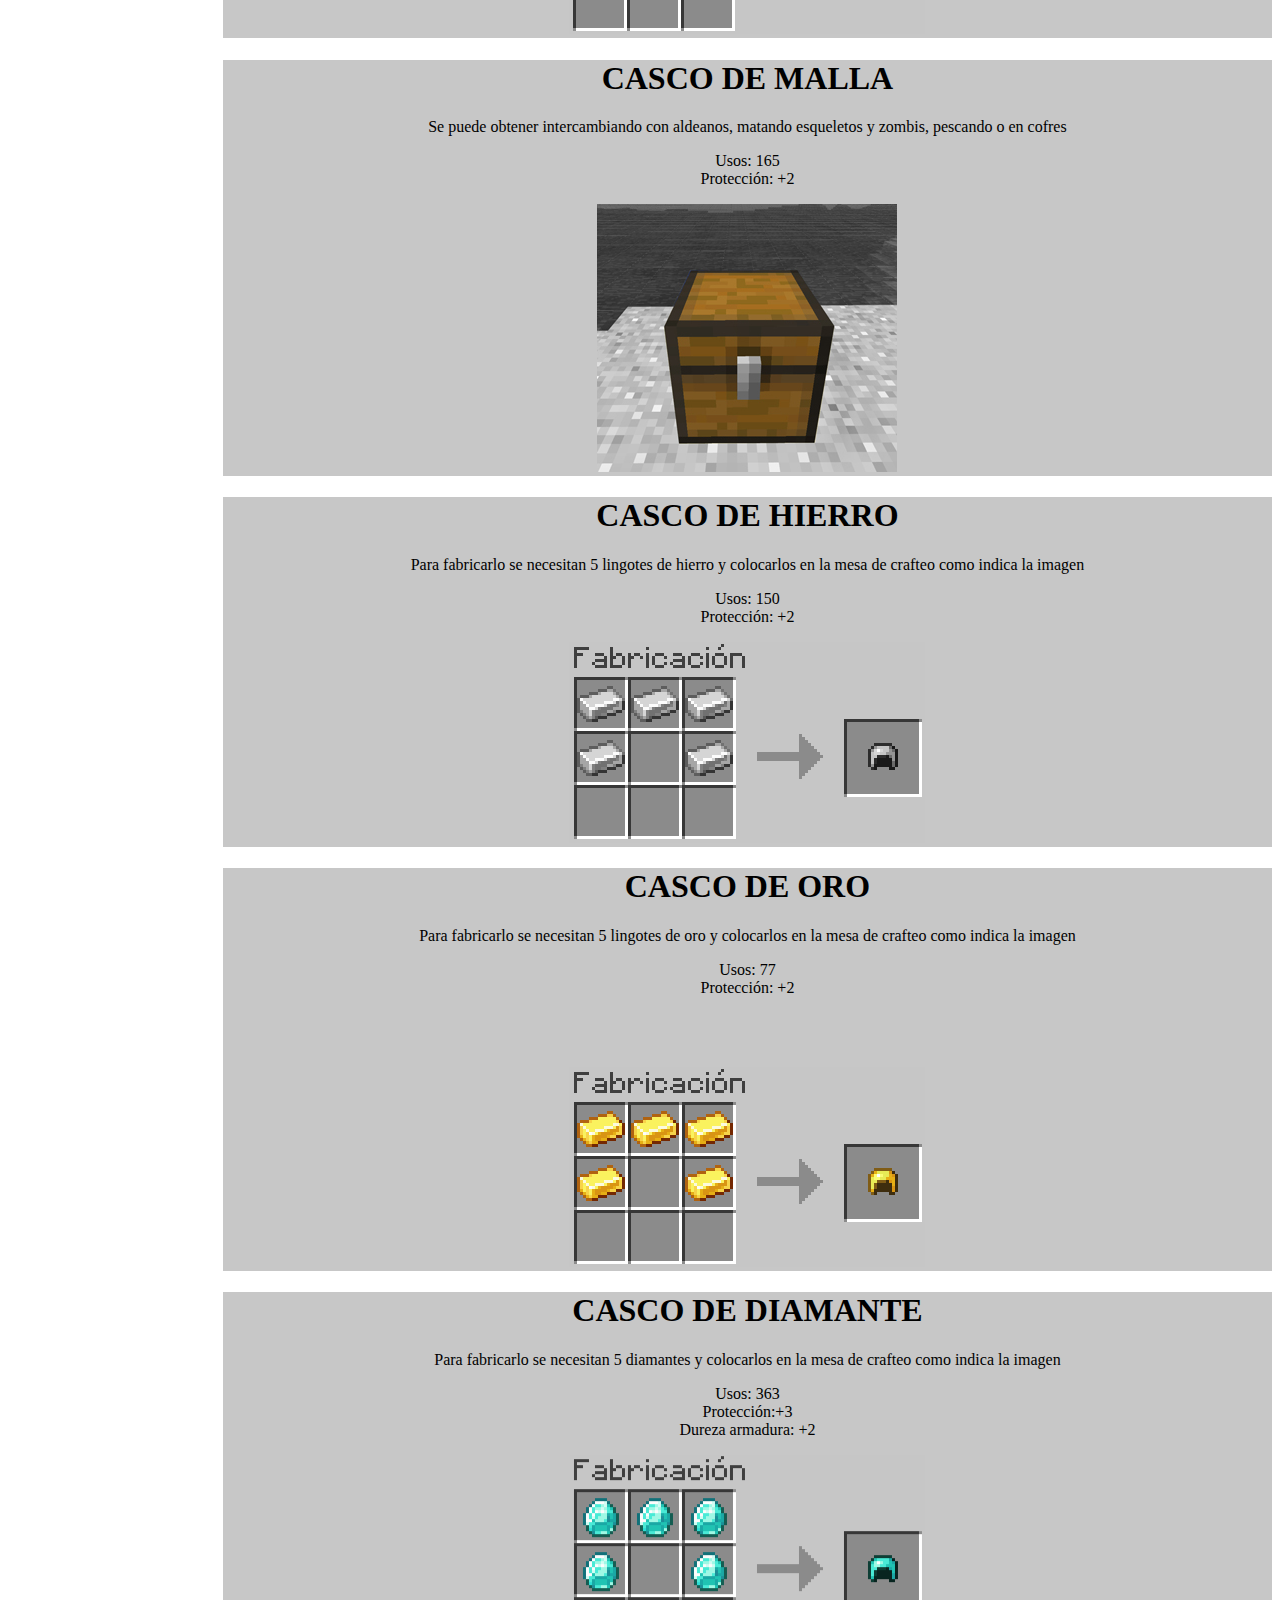
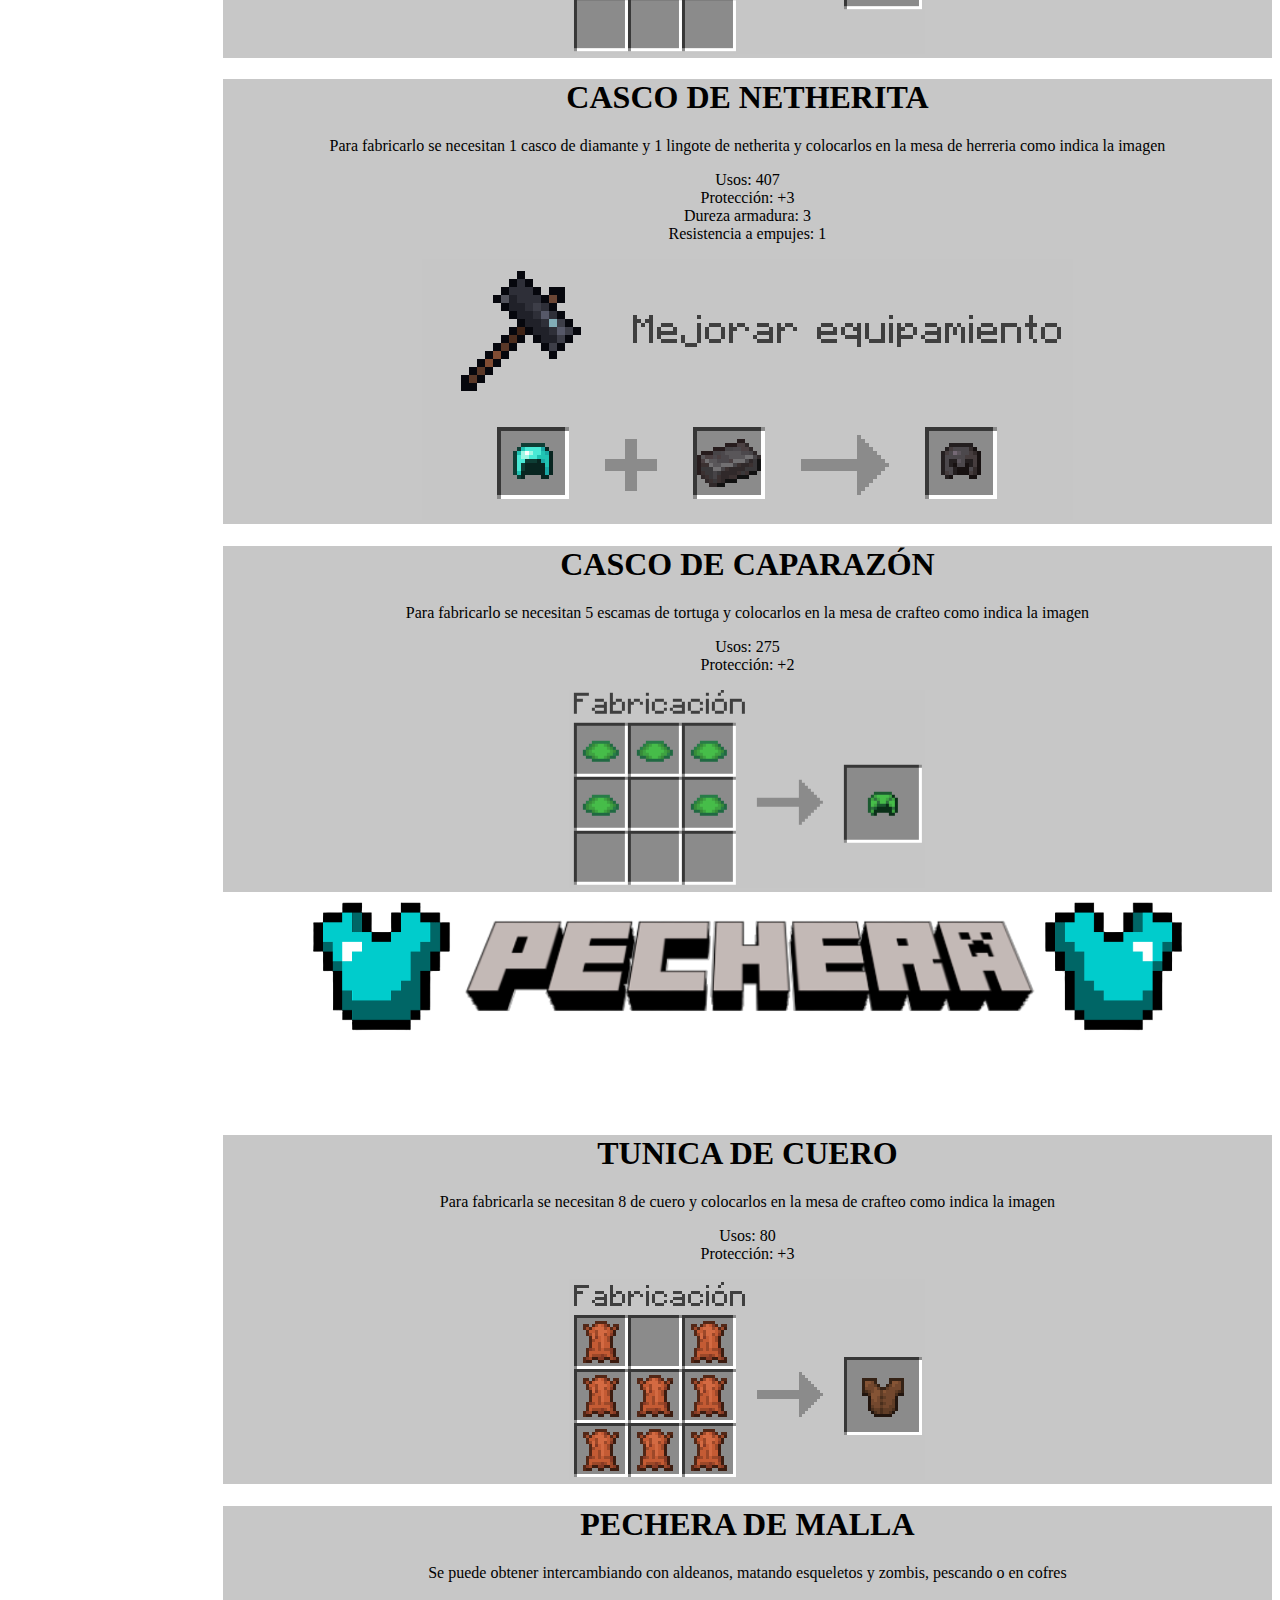
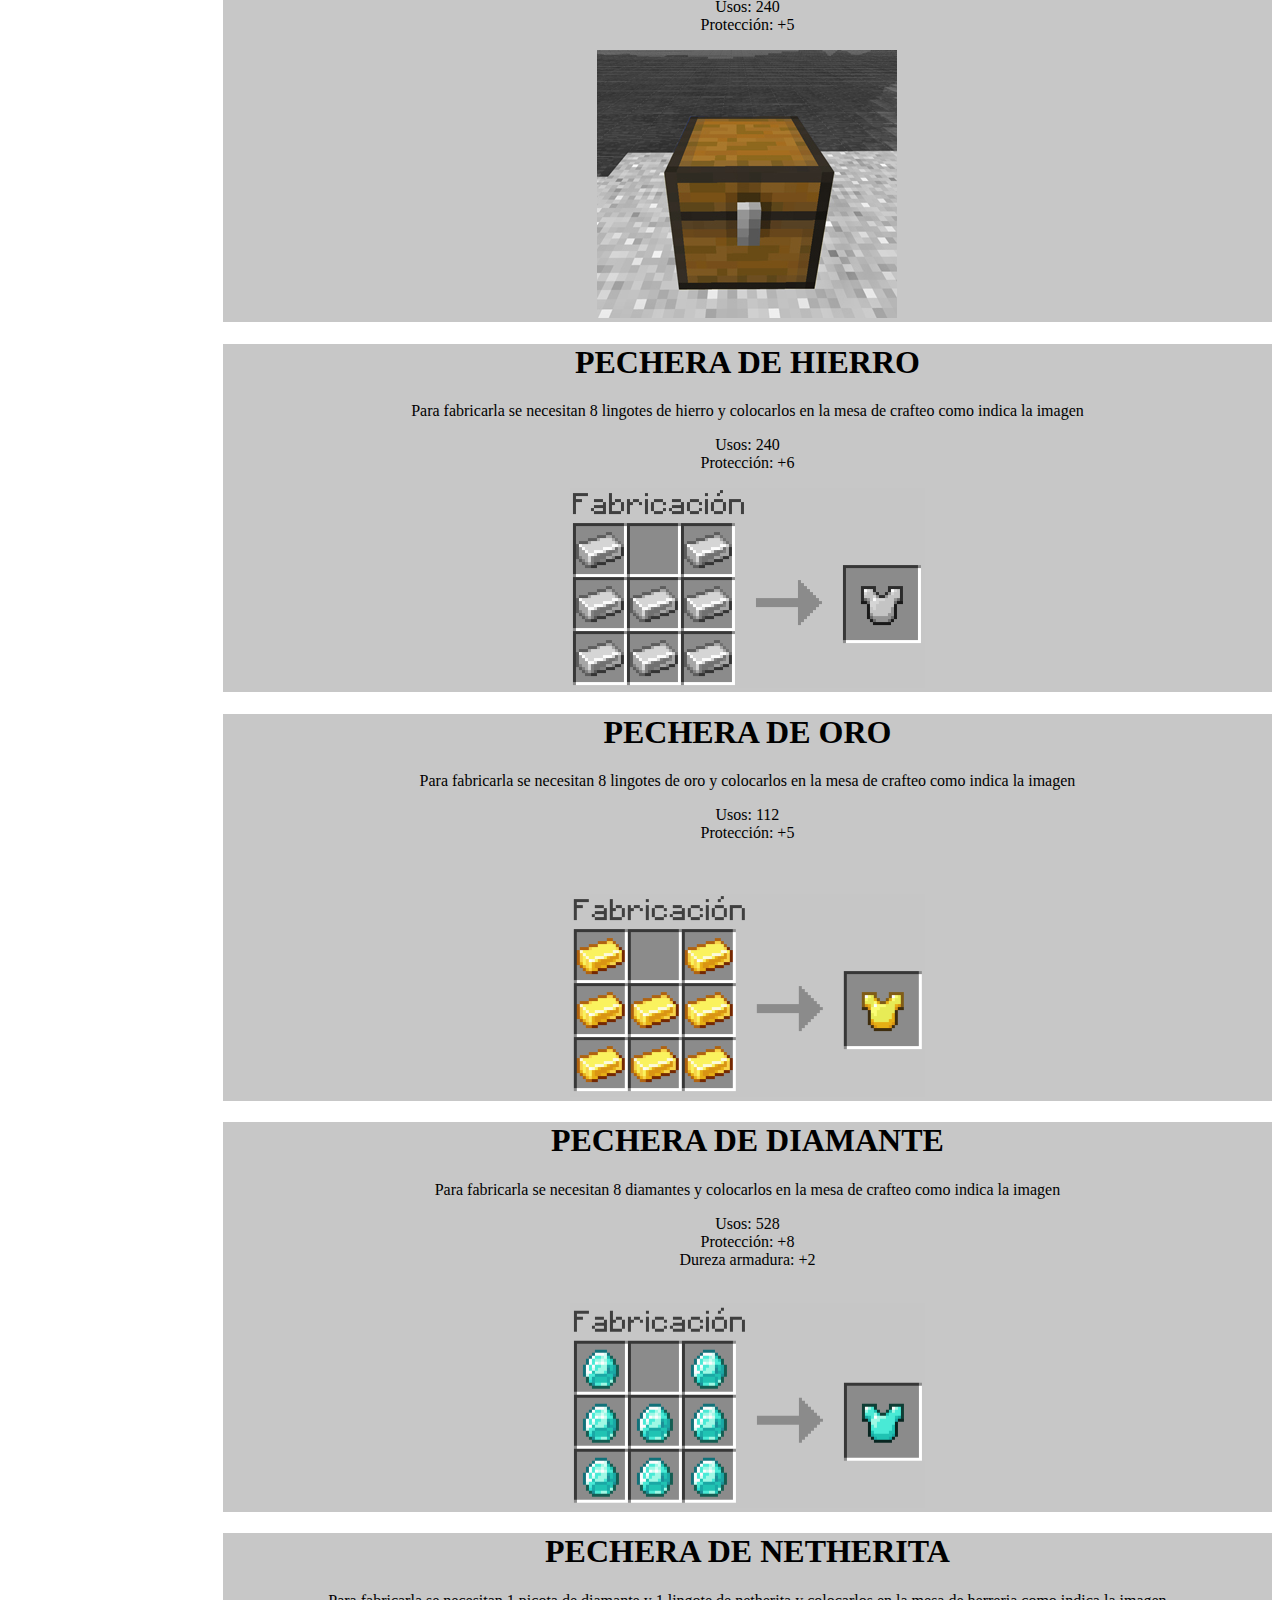
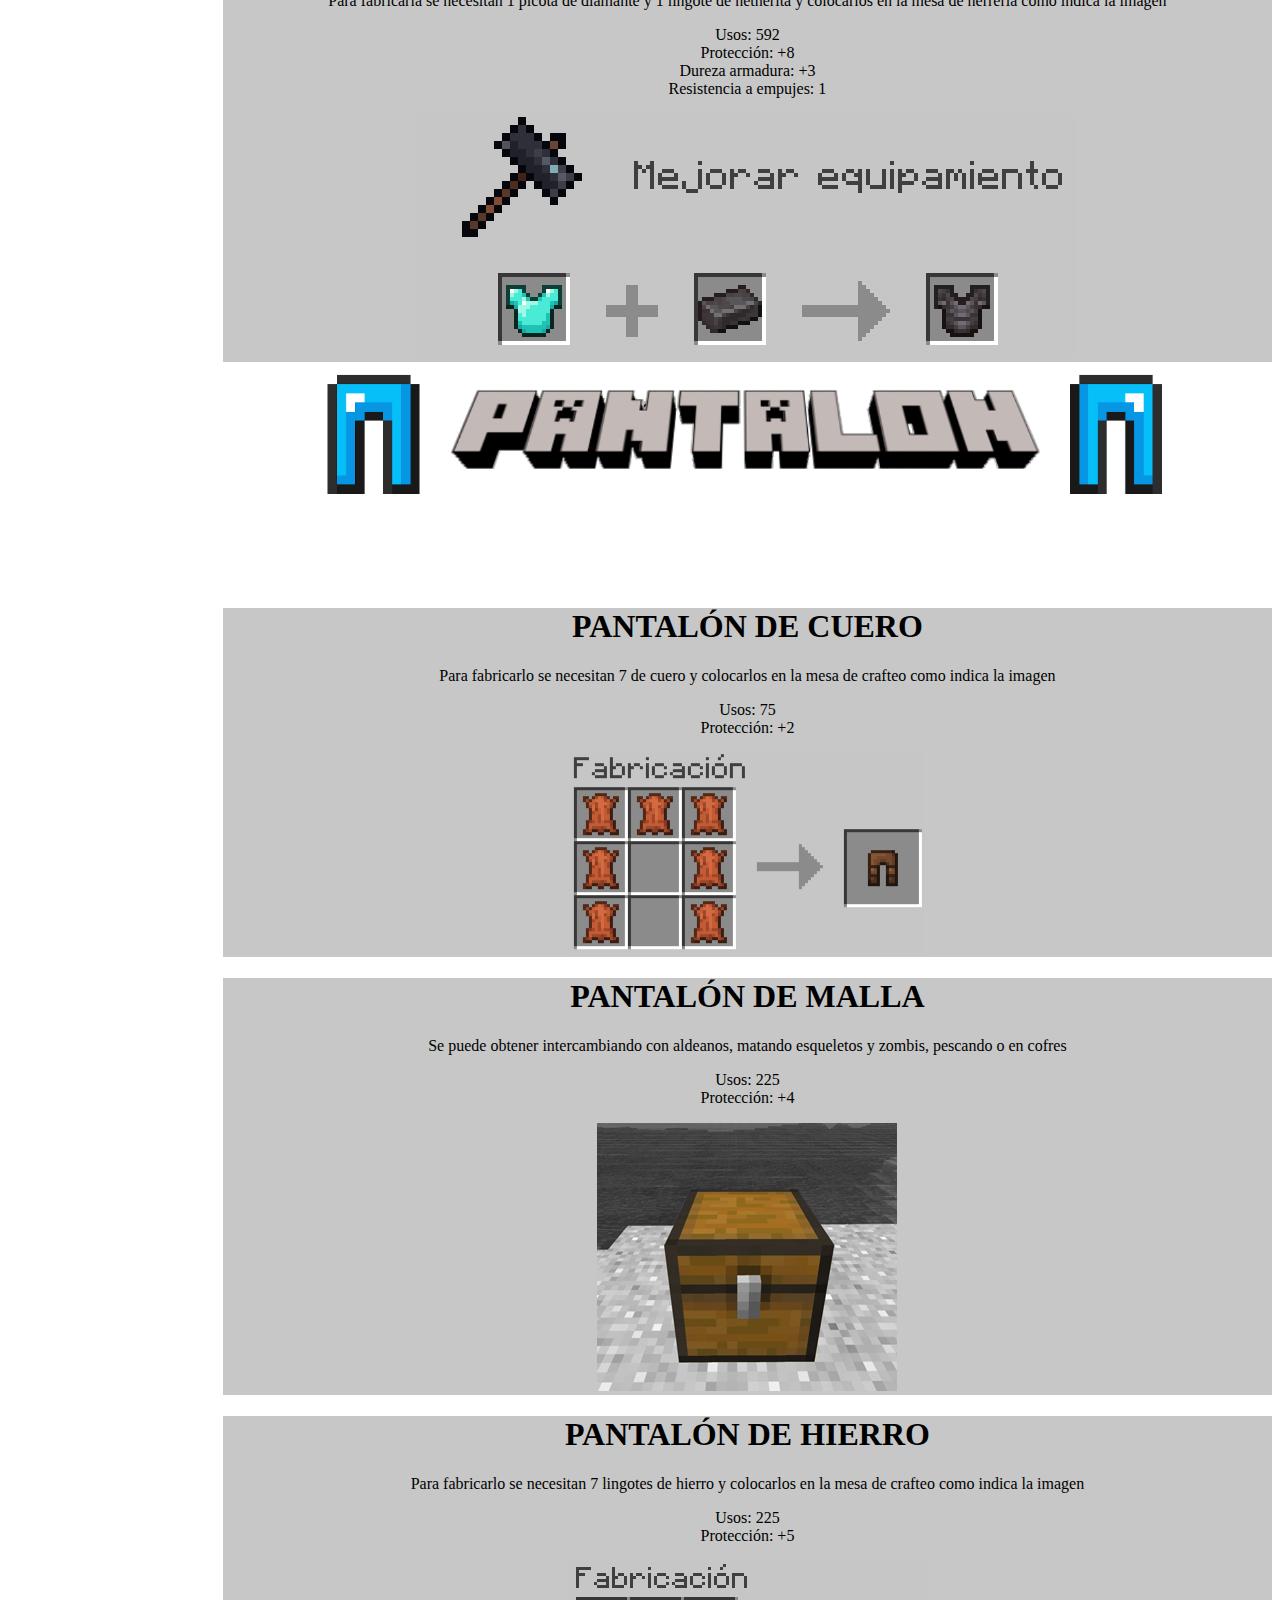
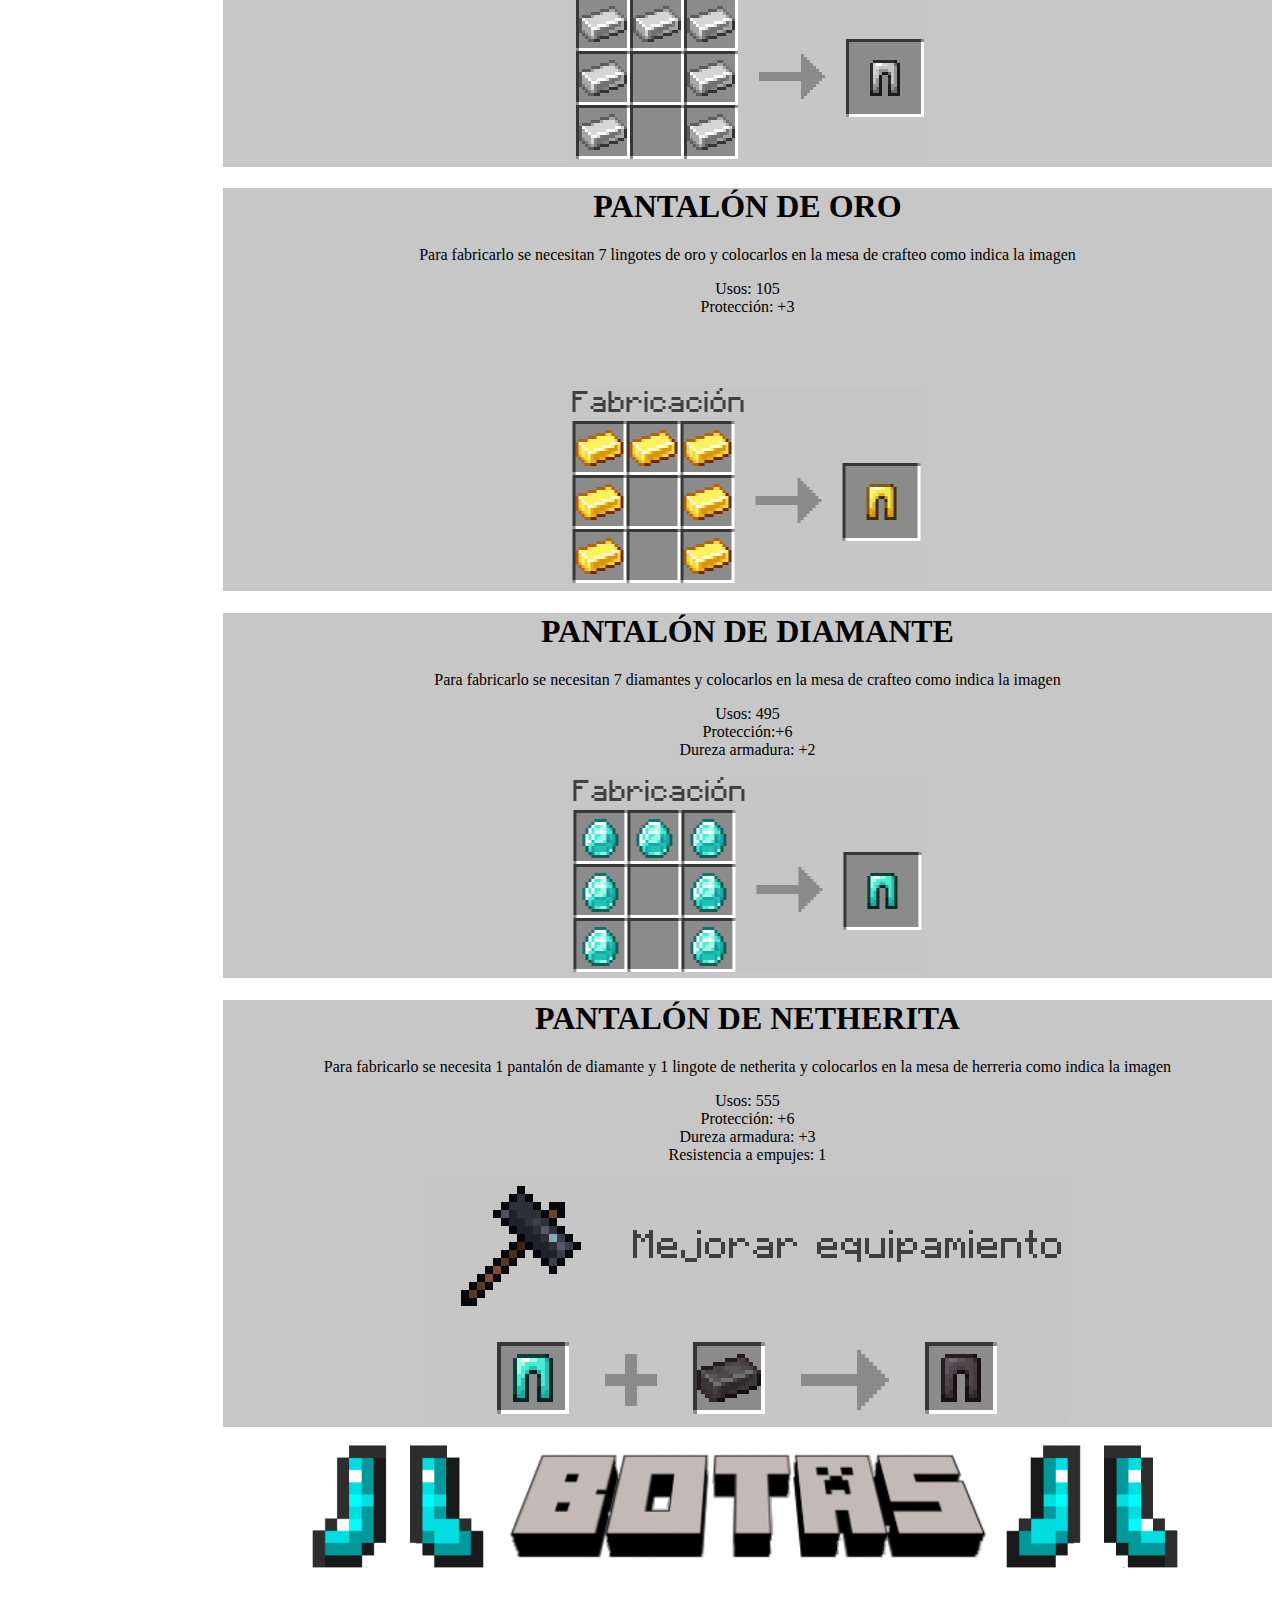
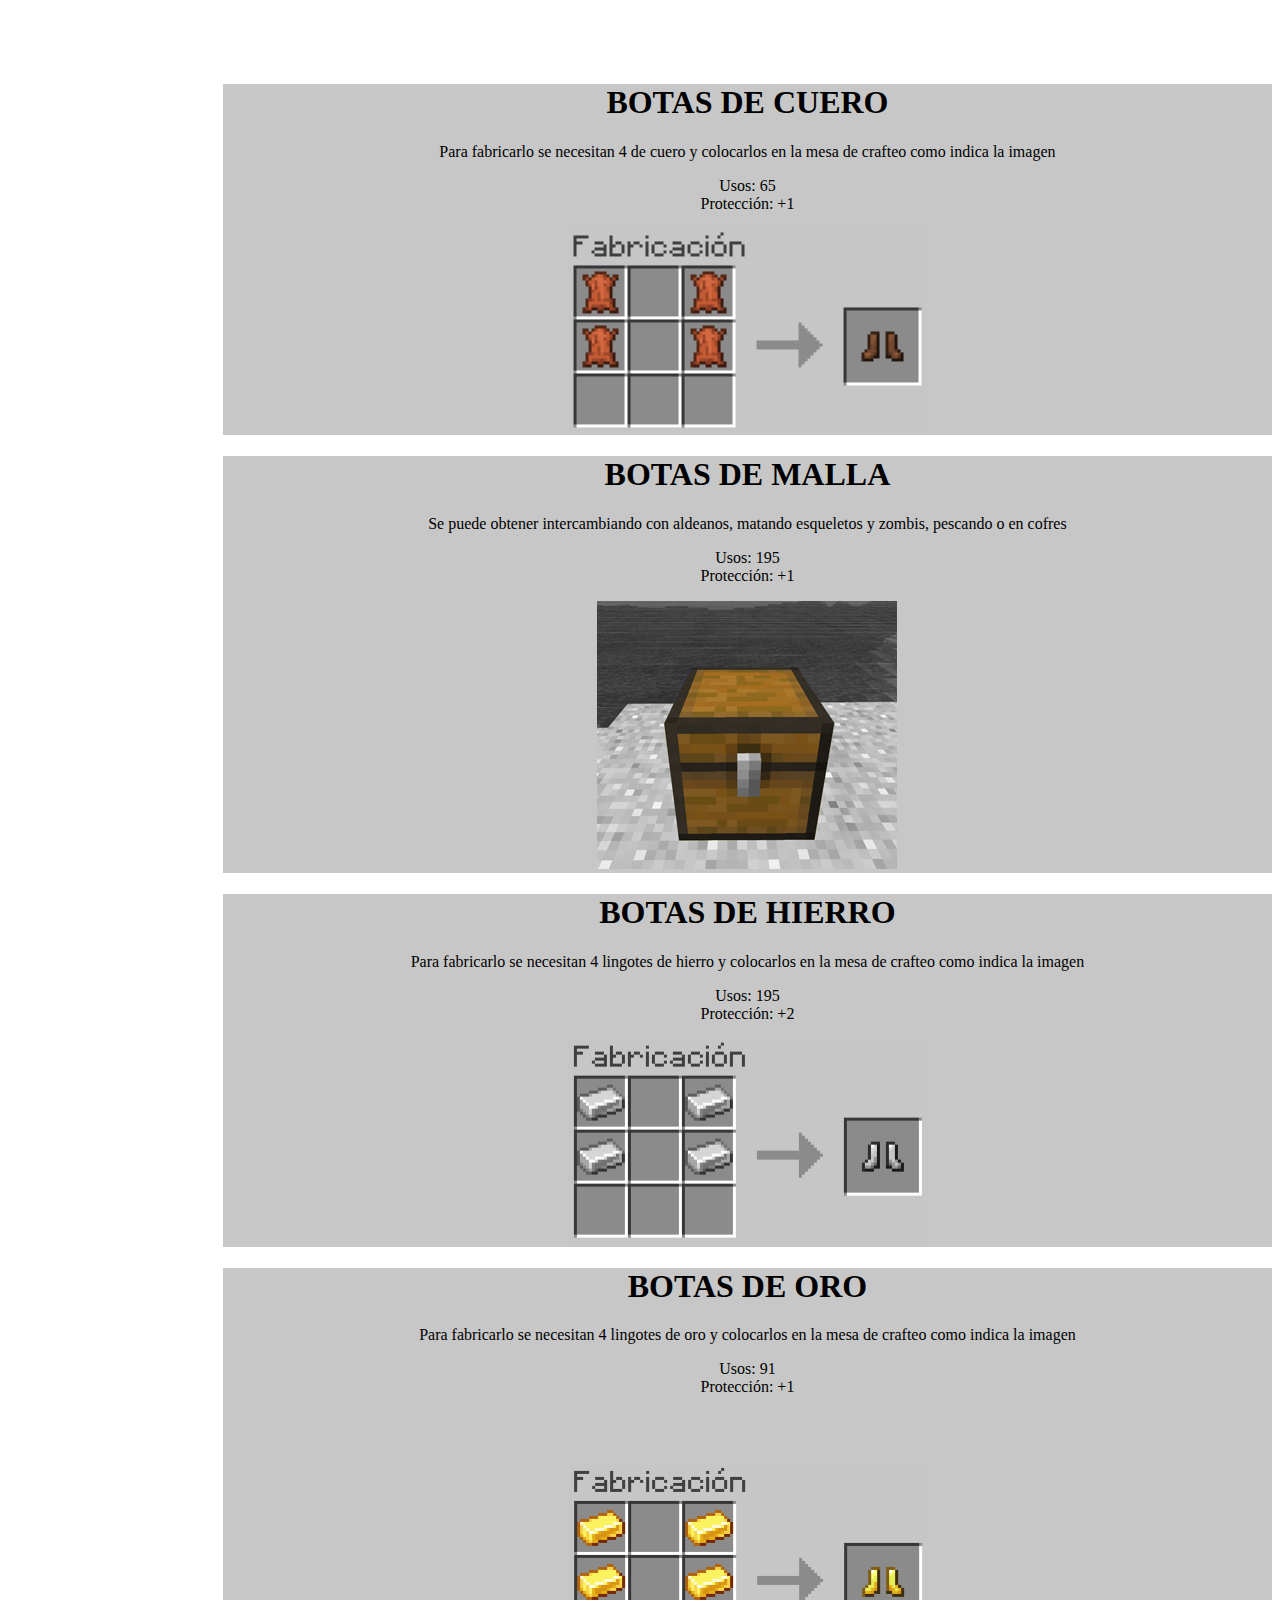
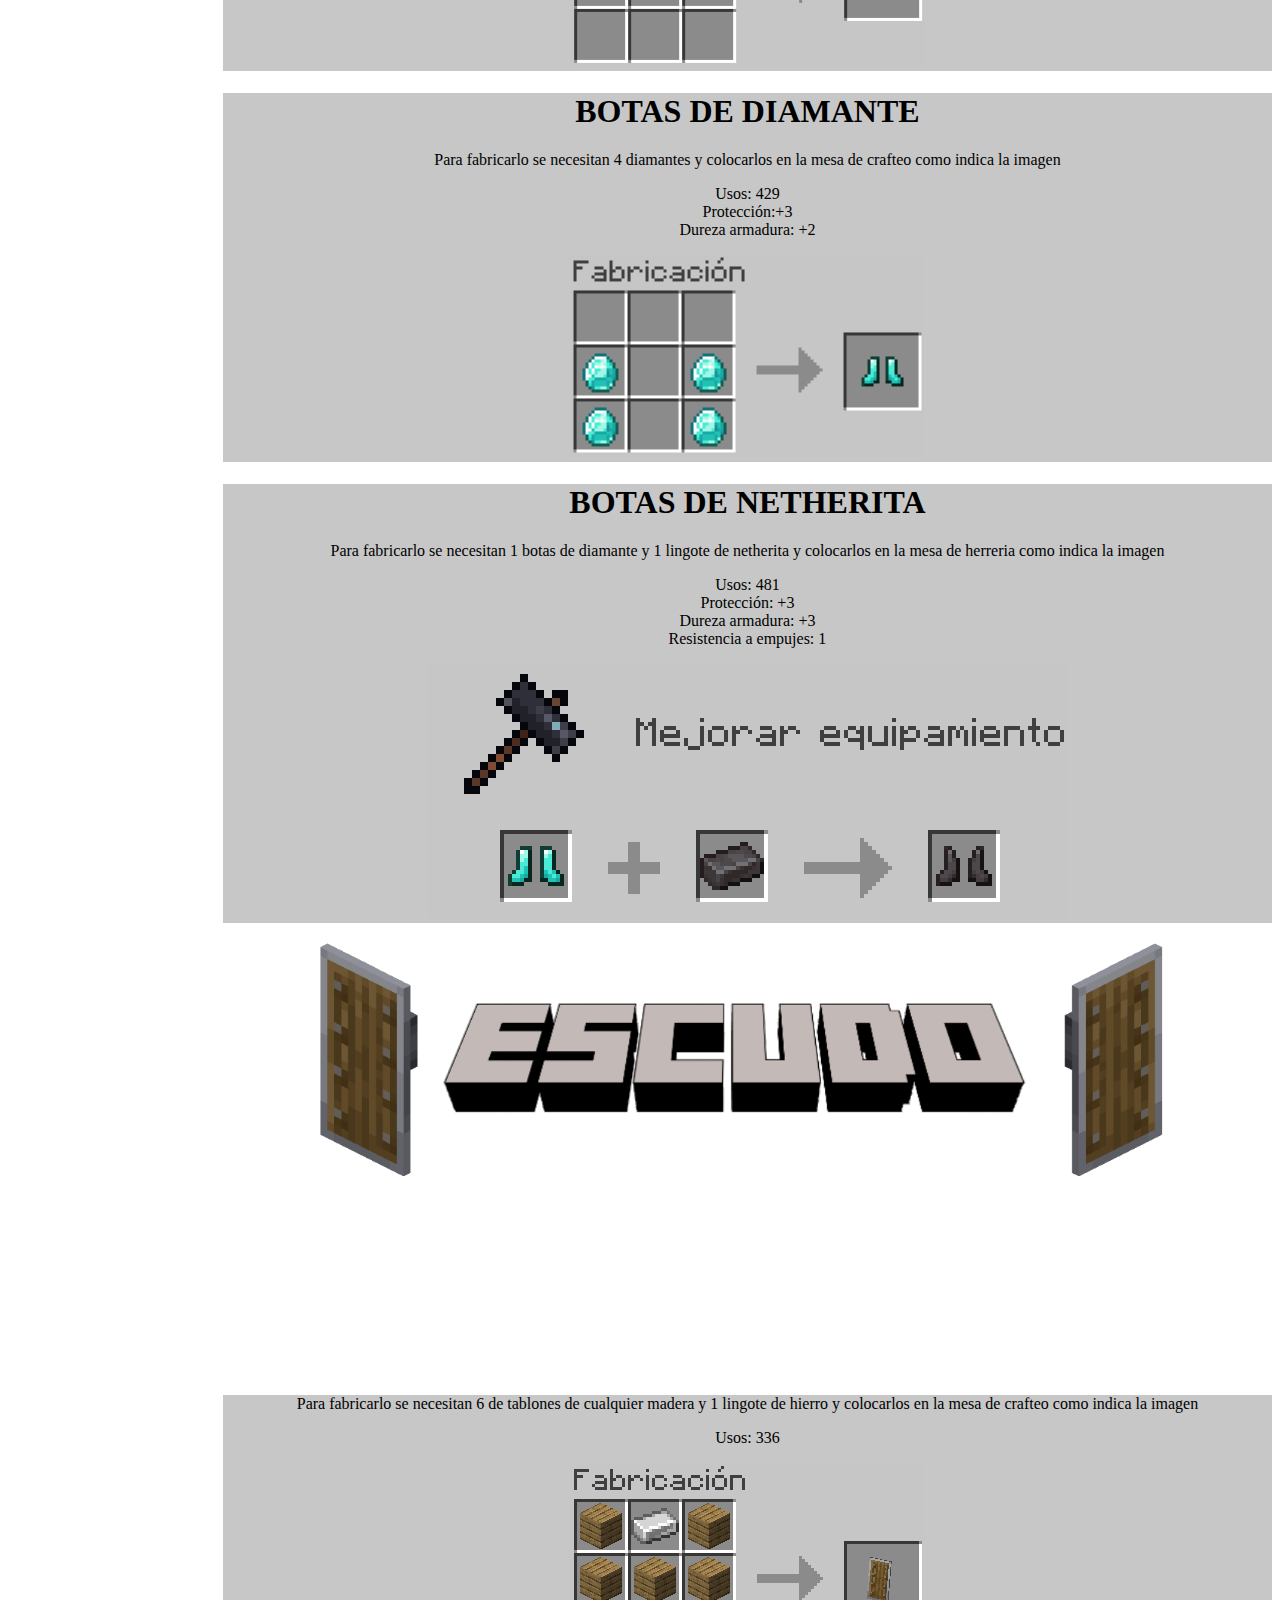
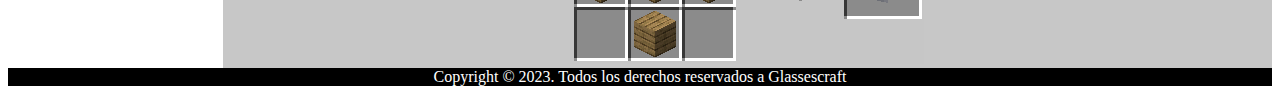
==== commit a9455729: "Update ArmaduraMinecraft.html" ====
--- a/ArmaduraMinecraft.html
+++ b/ArmaduraMinecraft.html
@@ -657,10 +657,14 @@
     </div>
   </div>
 </div>
-
-    
-
-
+<script type="text/javascript">
+    if(usuario!="")
+    {
+        boton=document.getElementById("BotonLogin");
+        boton.remove();
+	document.getElementById("parrafo").innerText="Bienvenido "+correo;
+    }
+</script>
 
 <footer>
     Copyright © 2023. Todos los derechos reservados a Glassescraft
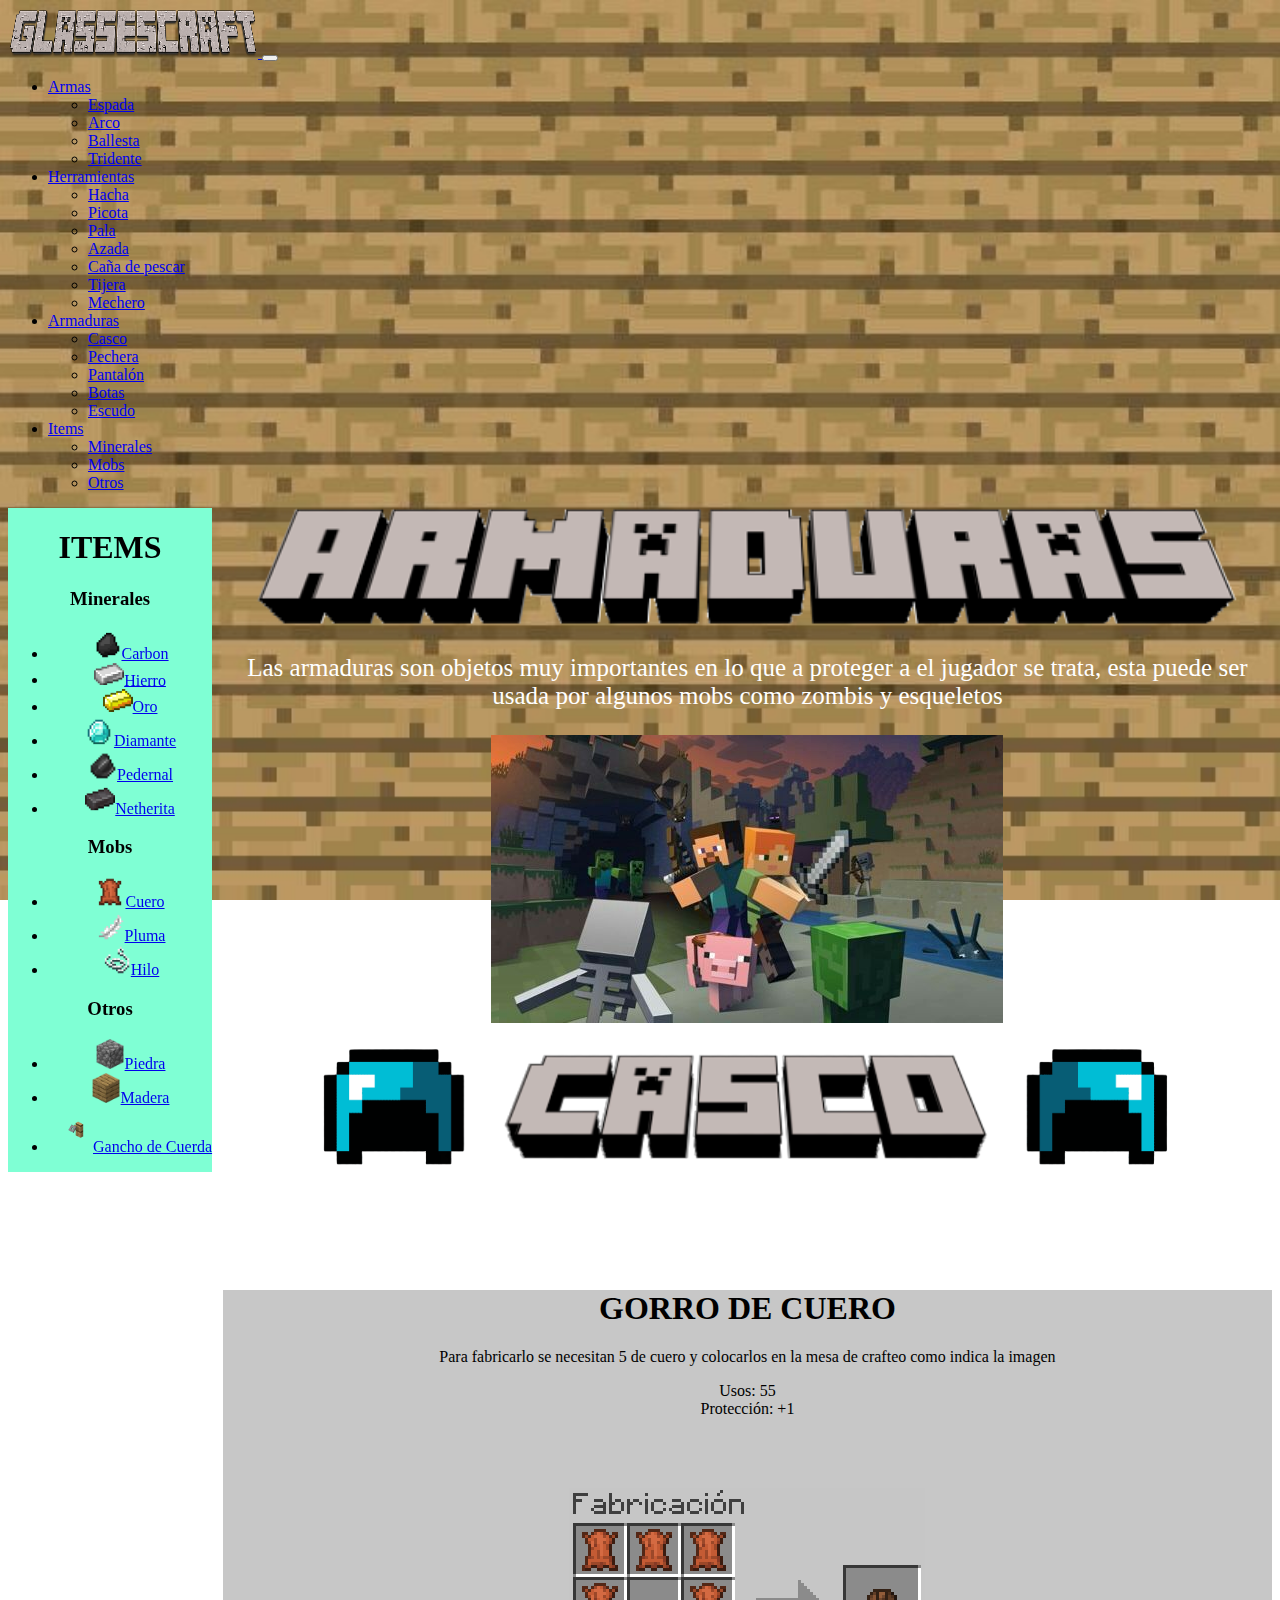
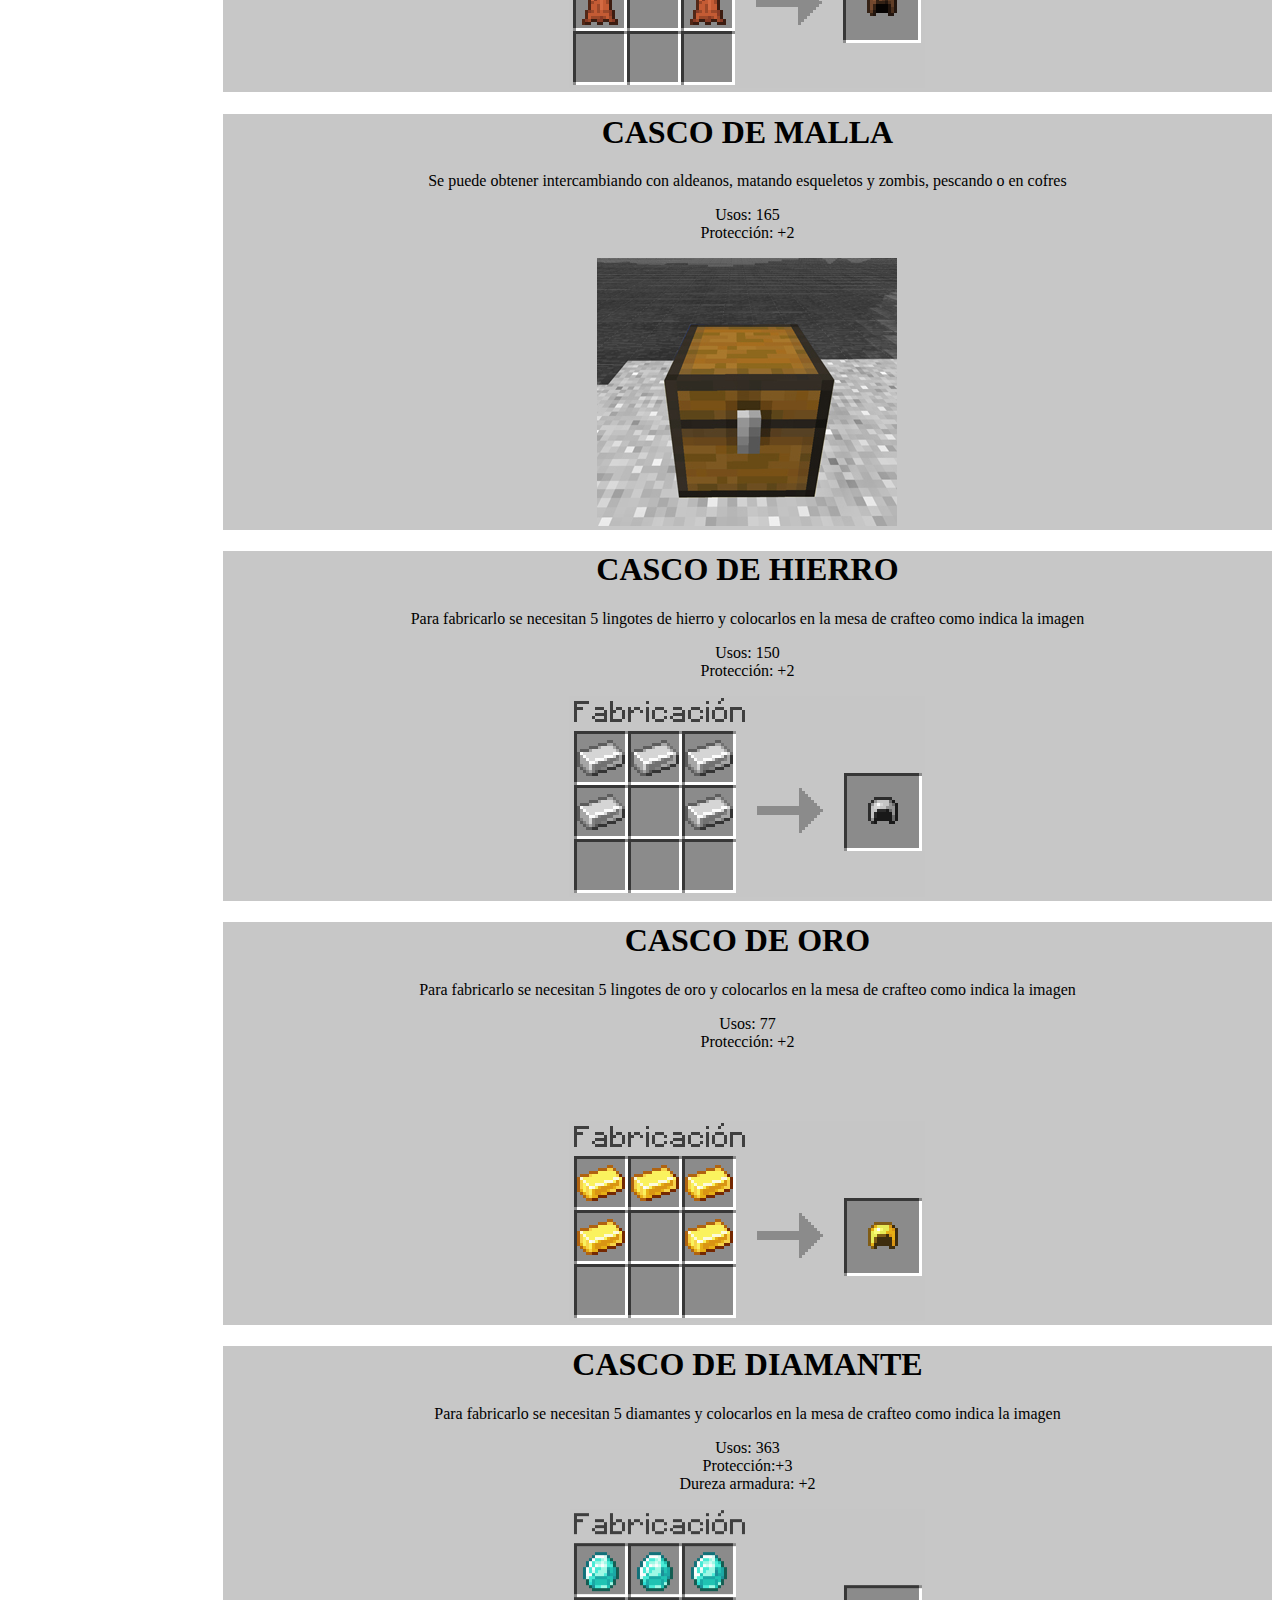
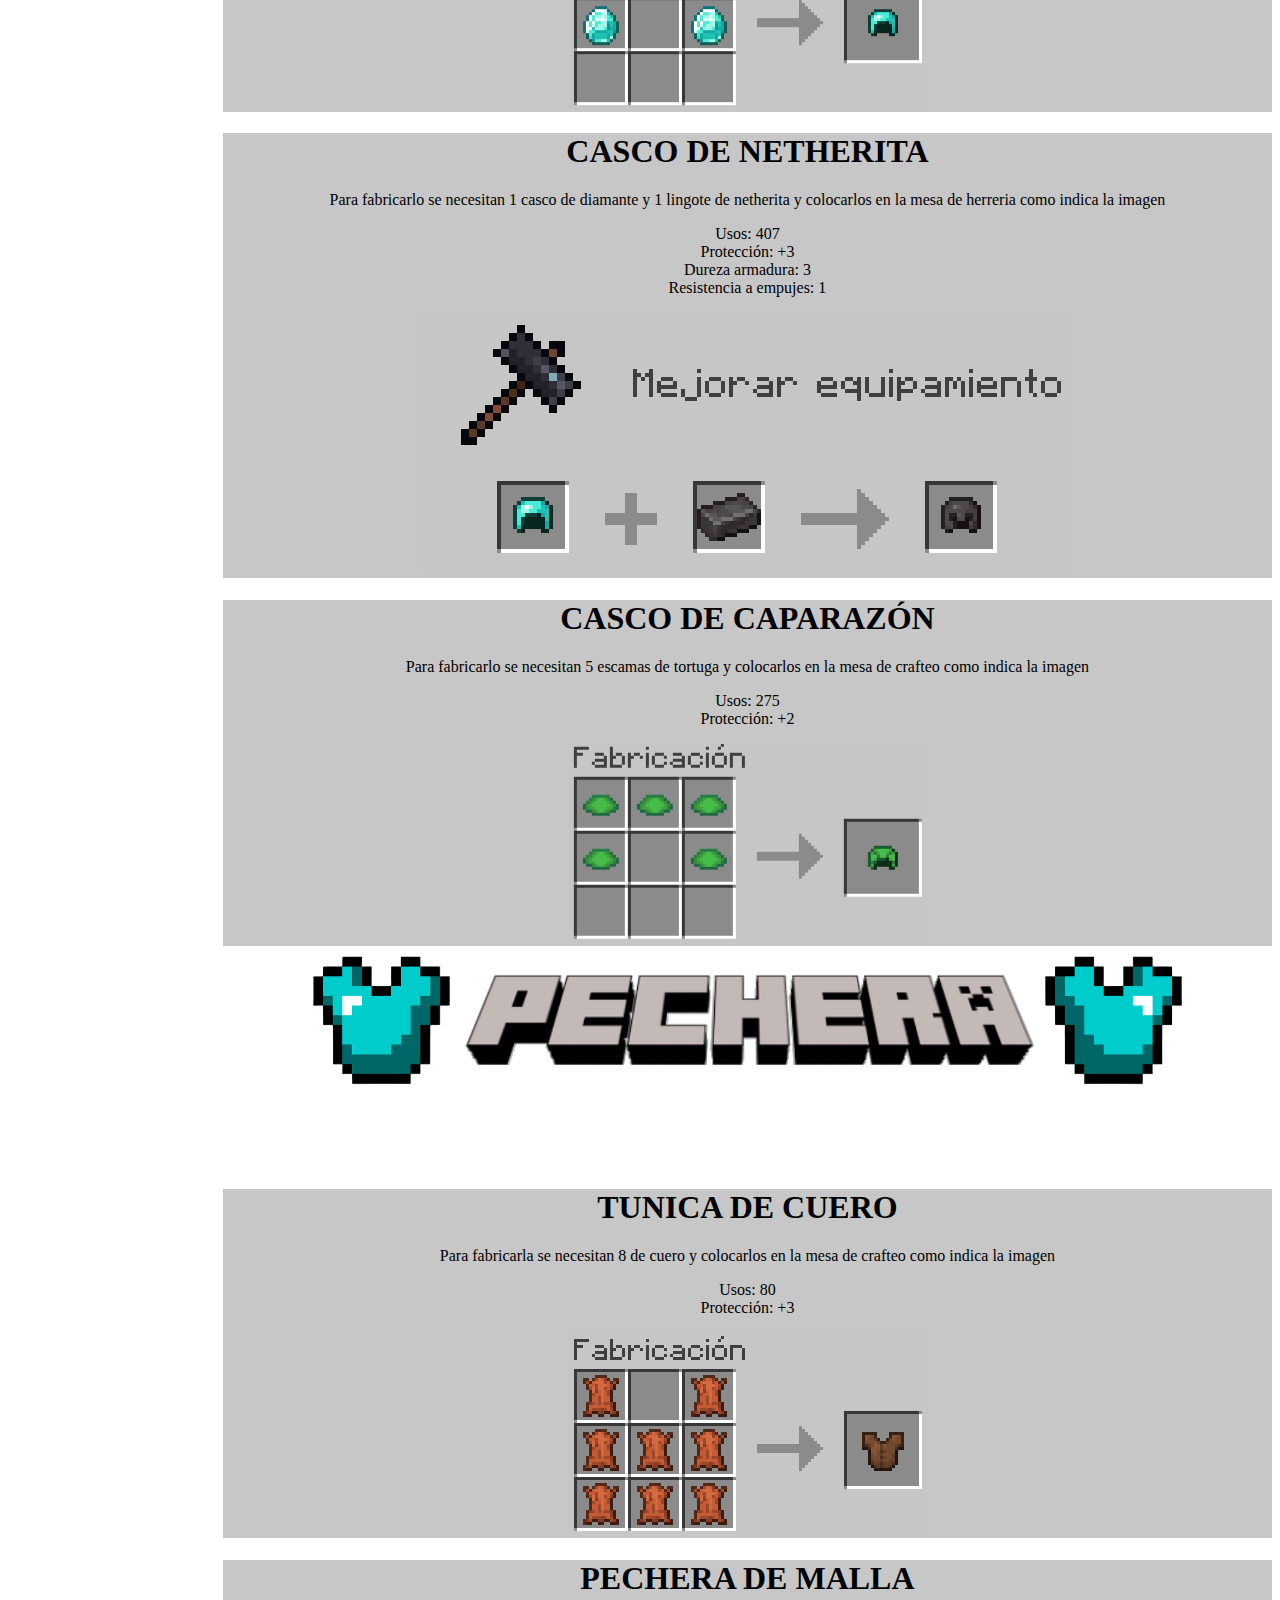
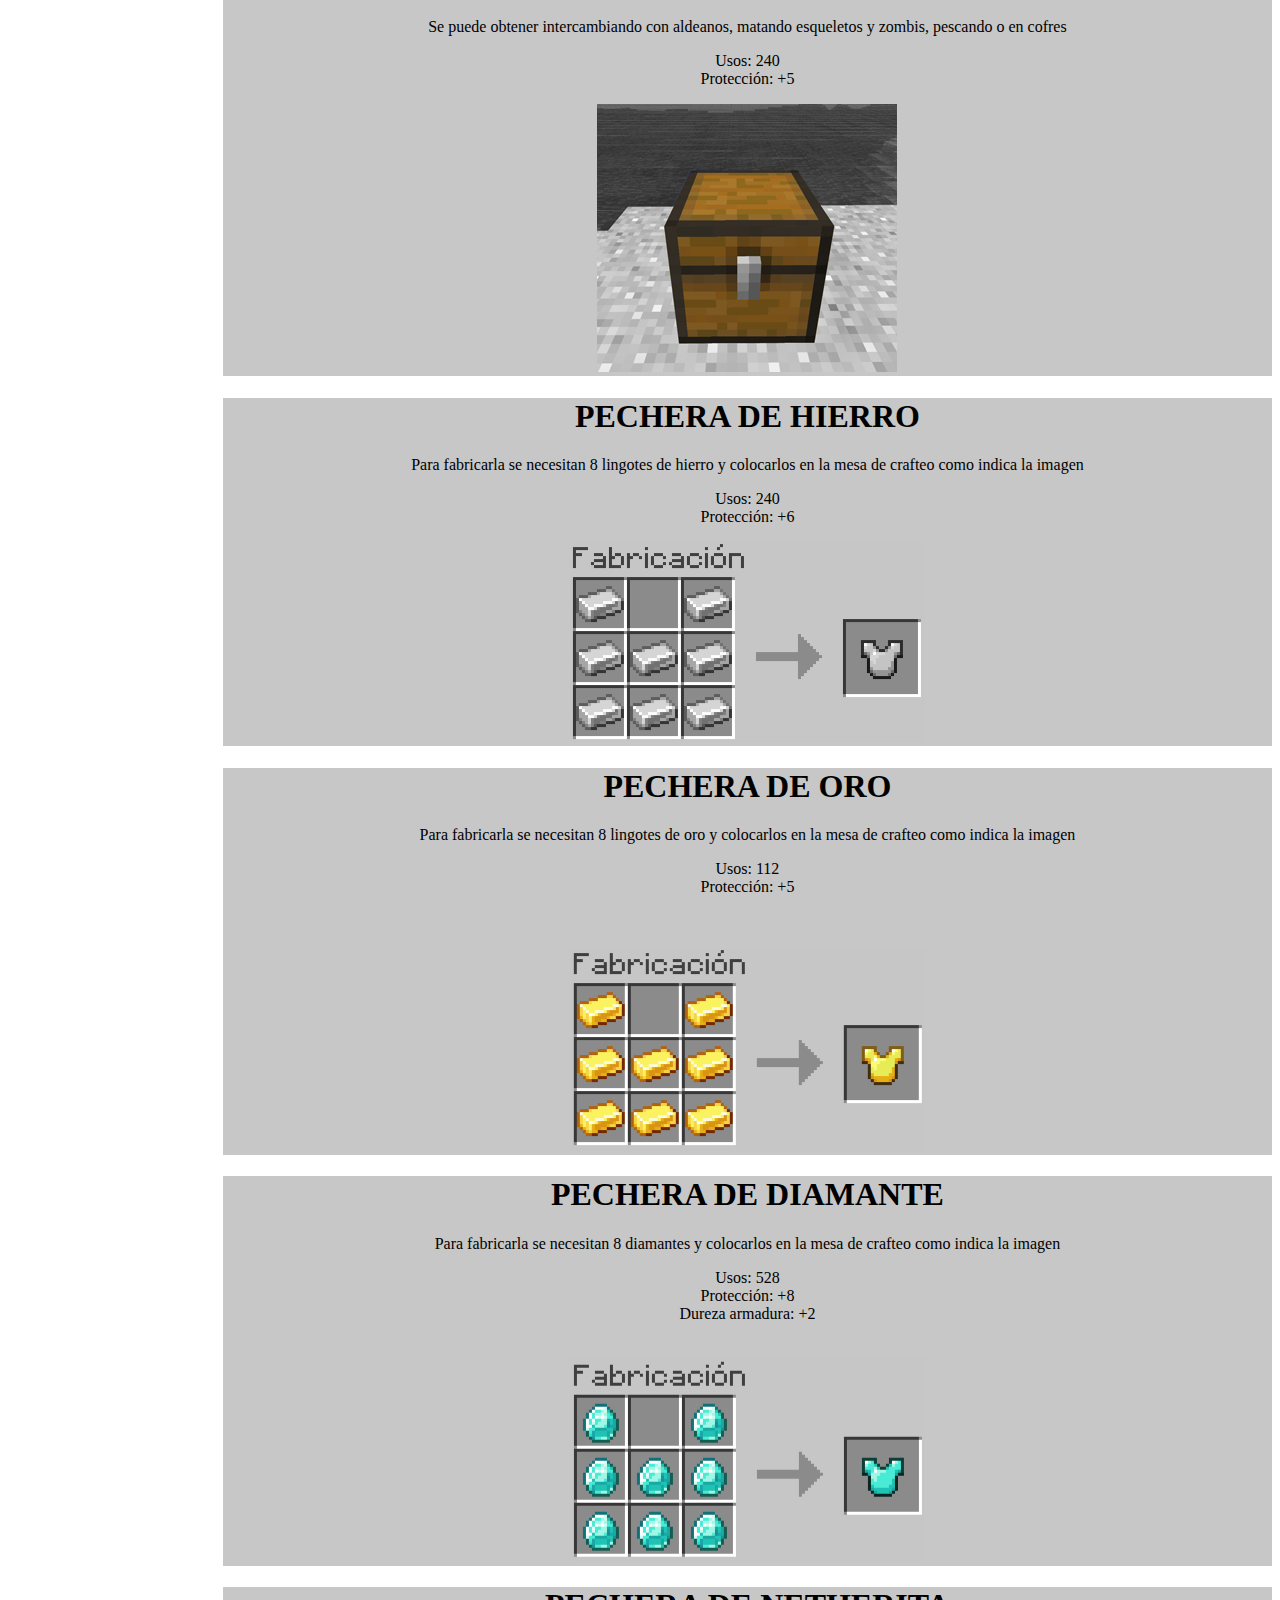
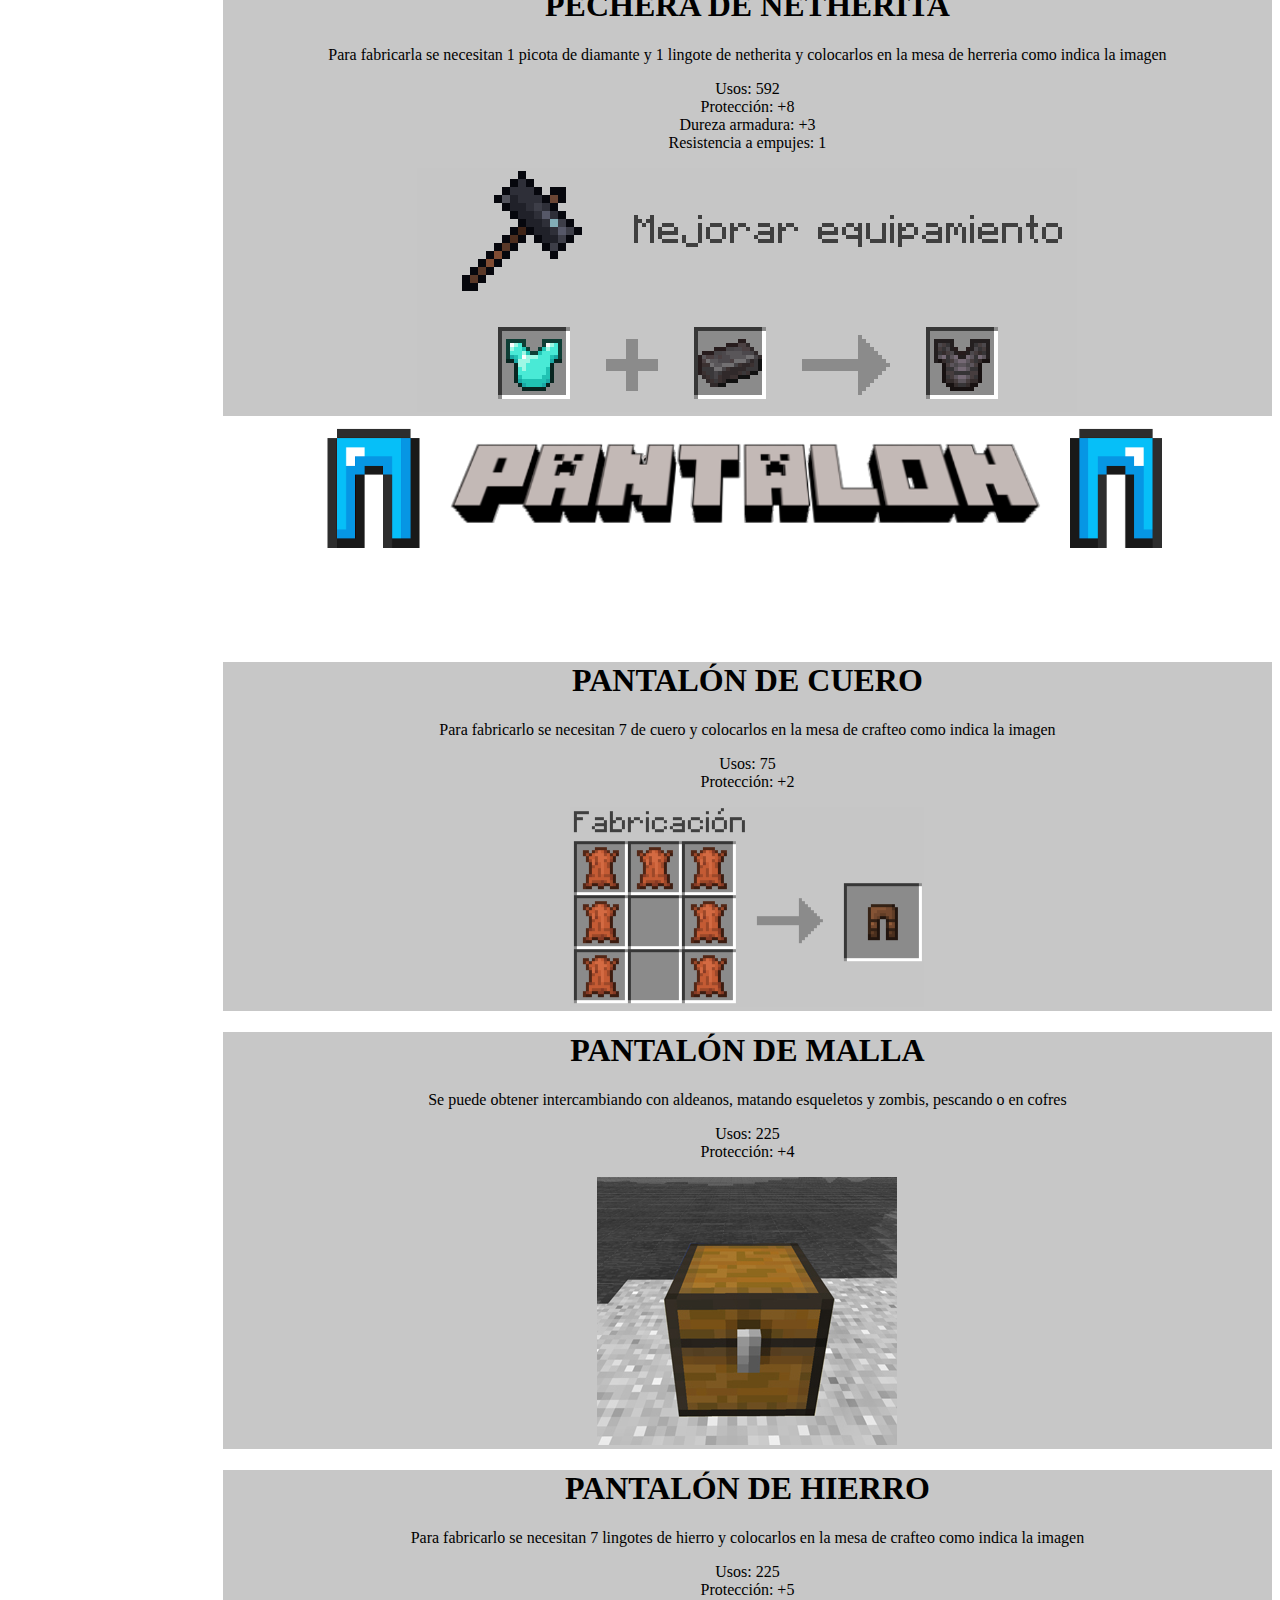
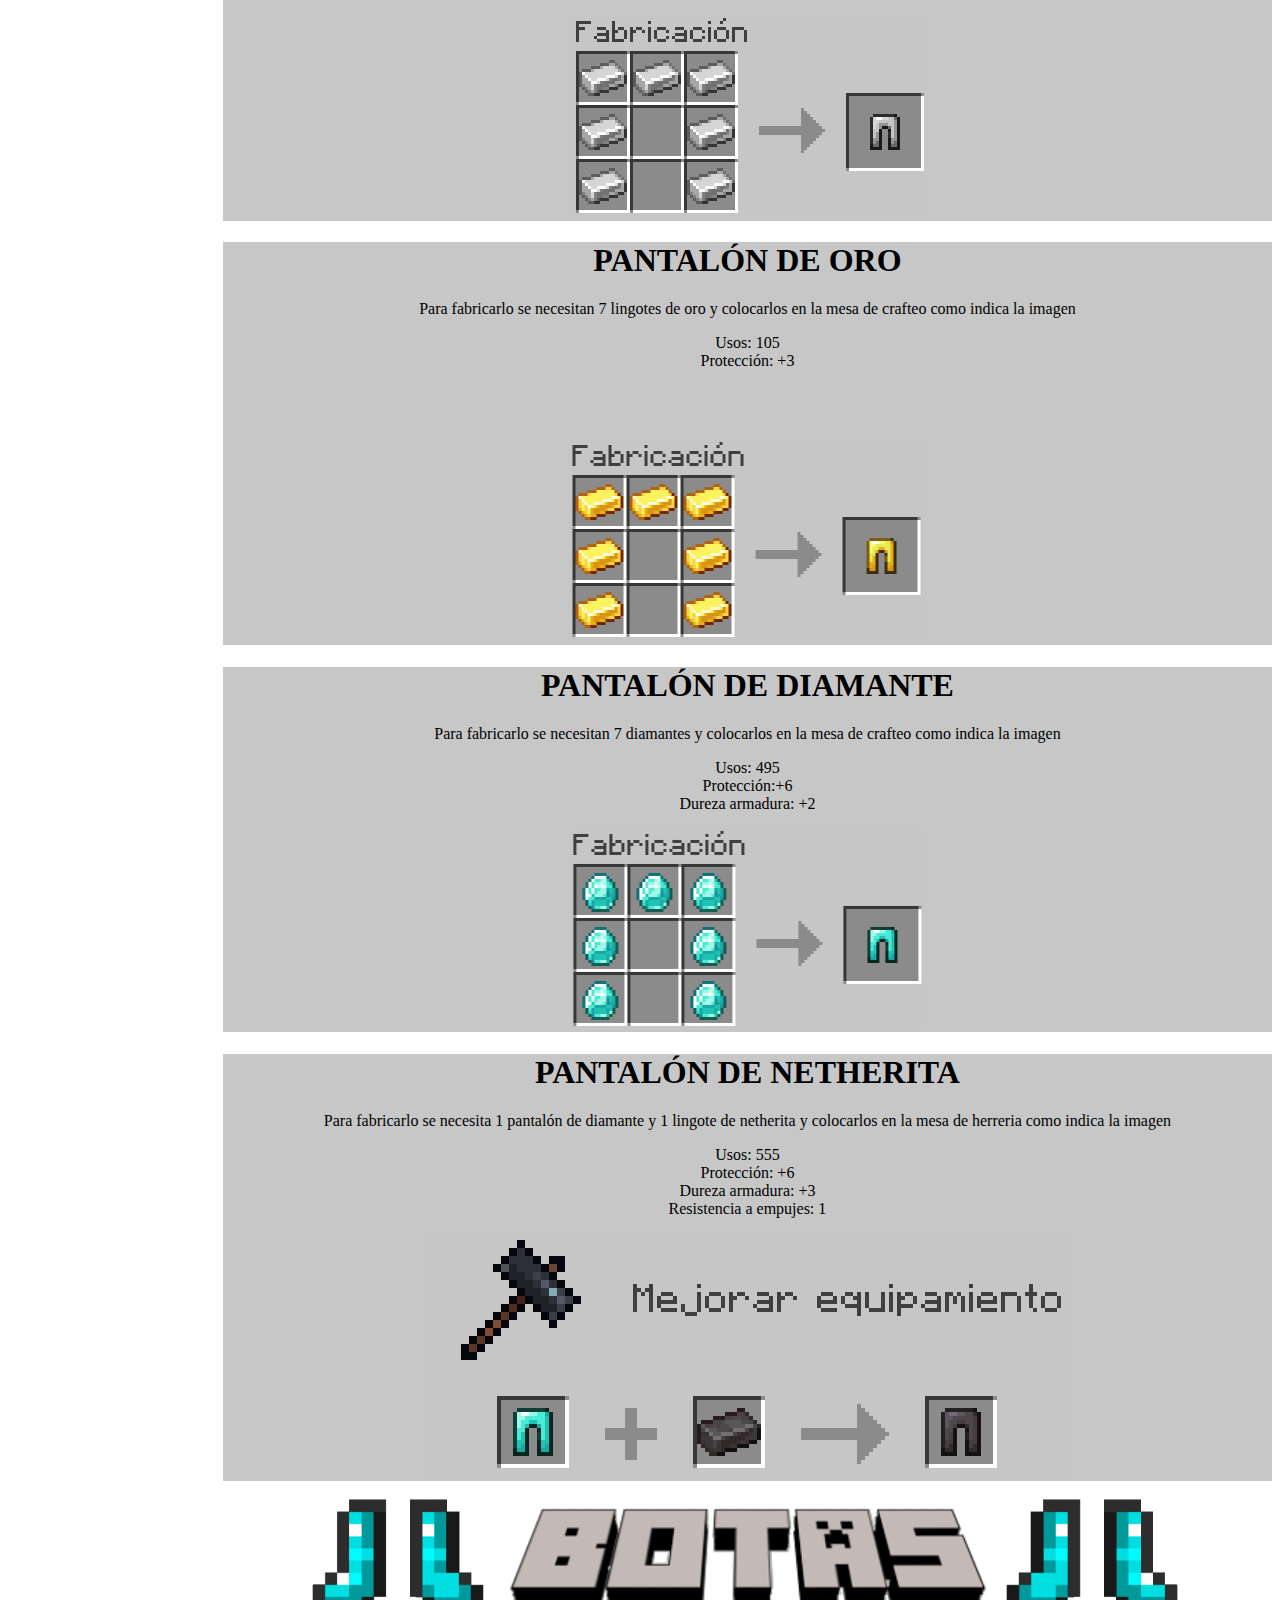
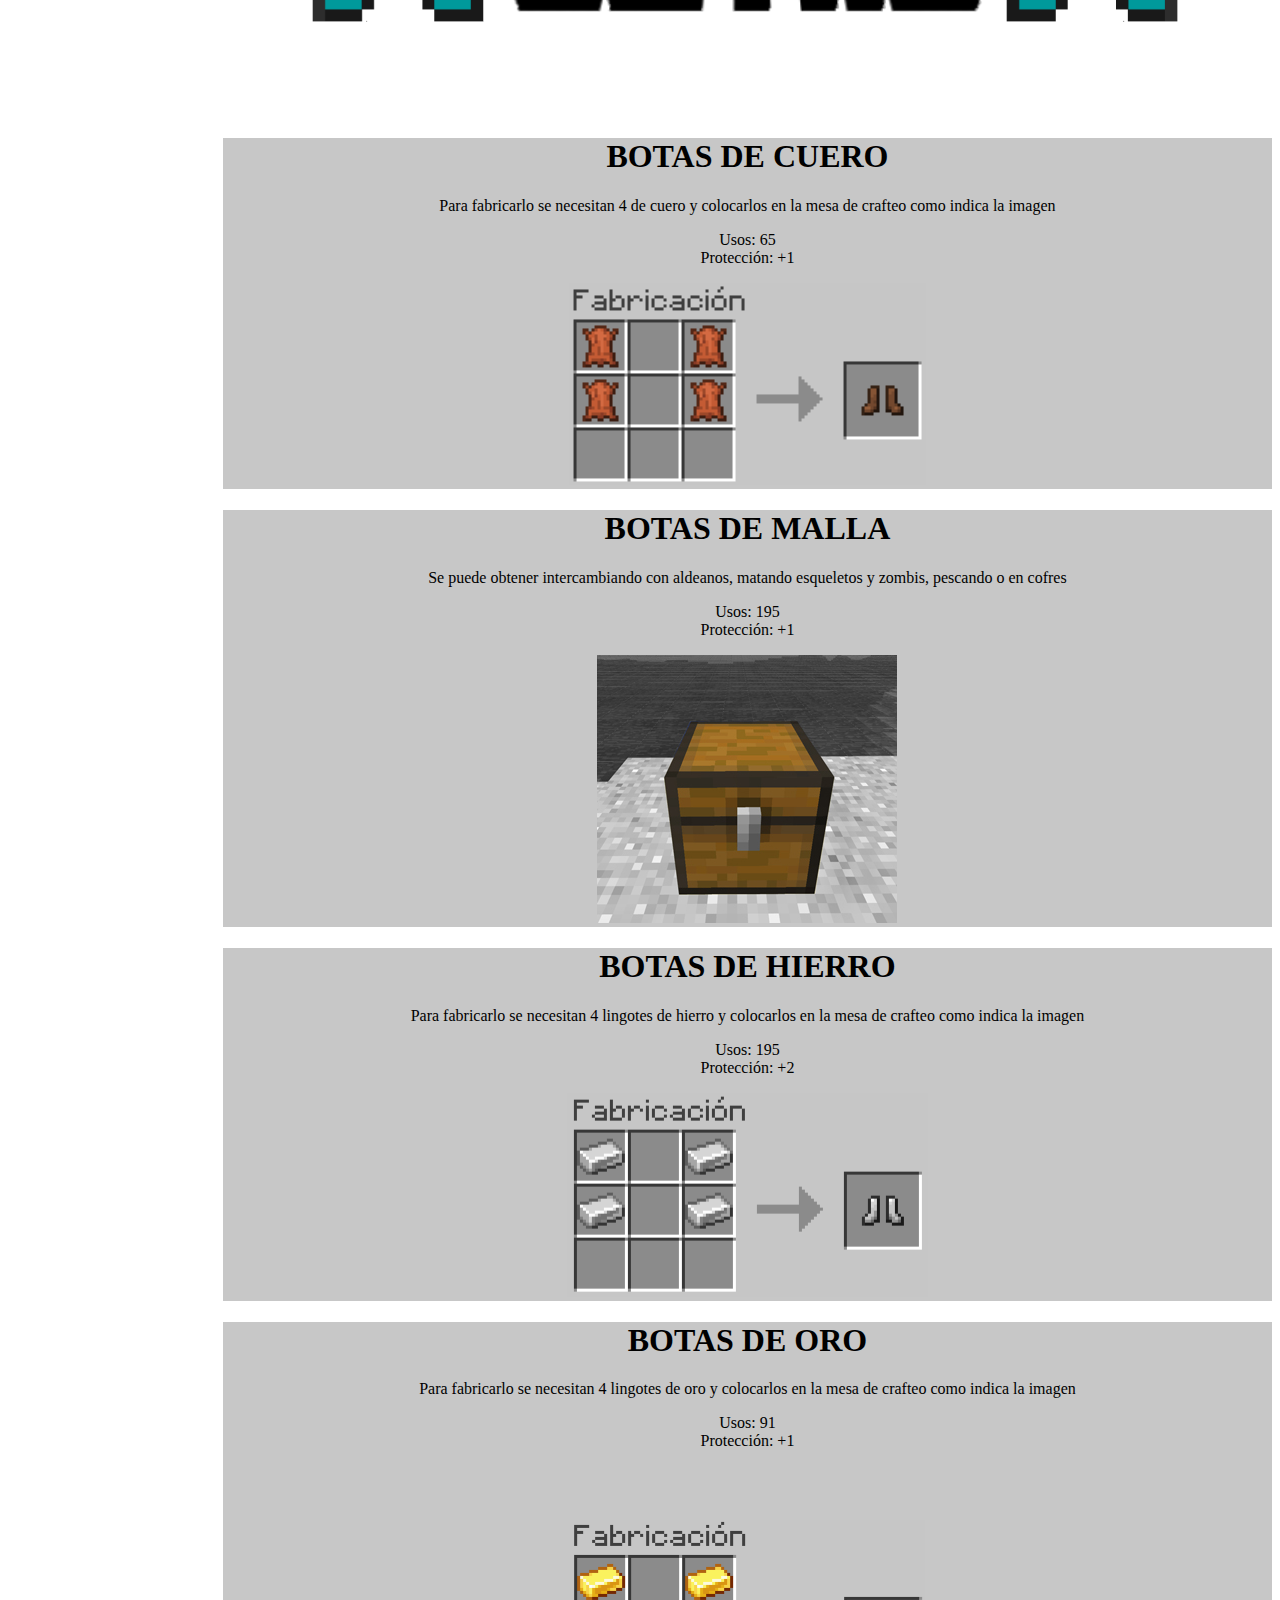
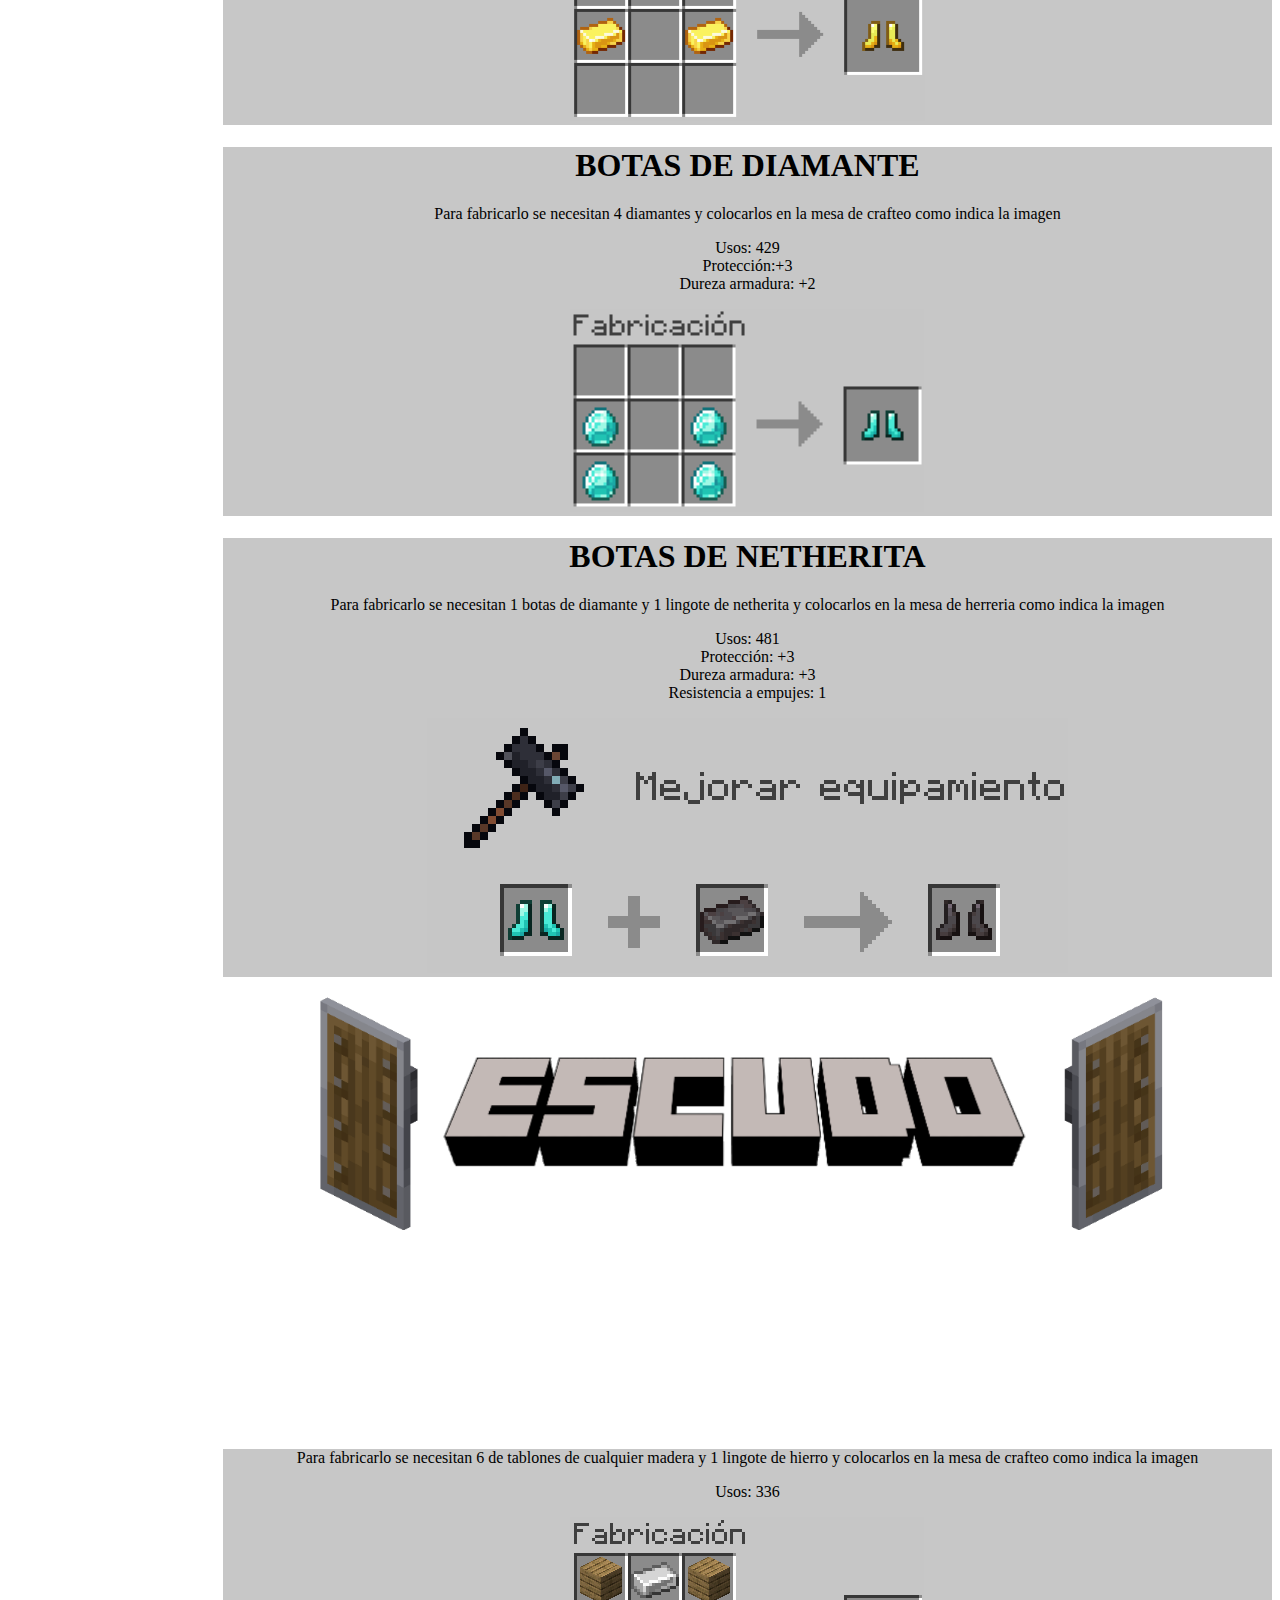
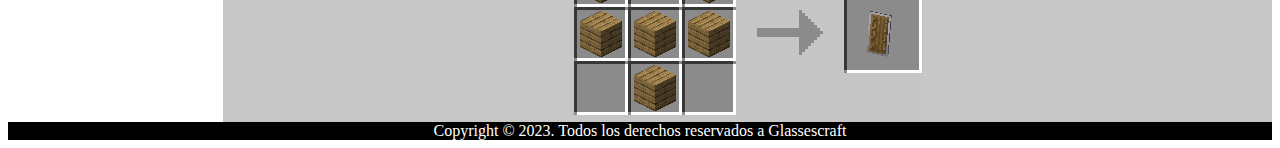
==== commit 73a7a54a: "Update ArmaduraMinecraft.html" ====
--- a/ArmaduraMinecraft.html
+++ b/ArmaduraMinecraft.html
@@ -184,7 +184,7 @@
                     <h1 class="display-8">GORRO DE CUERO</h1>
                     <p>Para fabricarlo se necesitan 5 de cuero y colocarlos en la mesa de crafteo como indica la imagen</p>
                     <p>Usos: 55 <br>
-                    Protección: +1</p>
+                    Protección: +1 <br><br><br><br></p>
                   </div>
                   <div class="col-xs-12 col-lg-6">
                     <img src="crafteos/Casco_cuero.png" class="img-fluid"> 
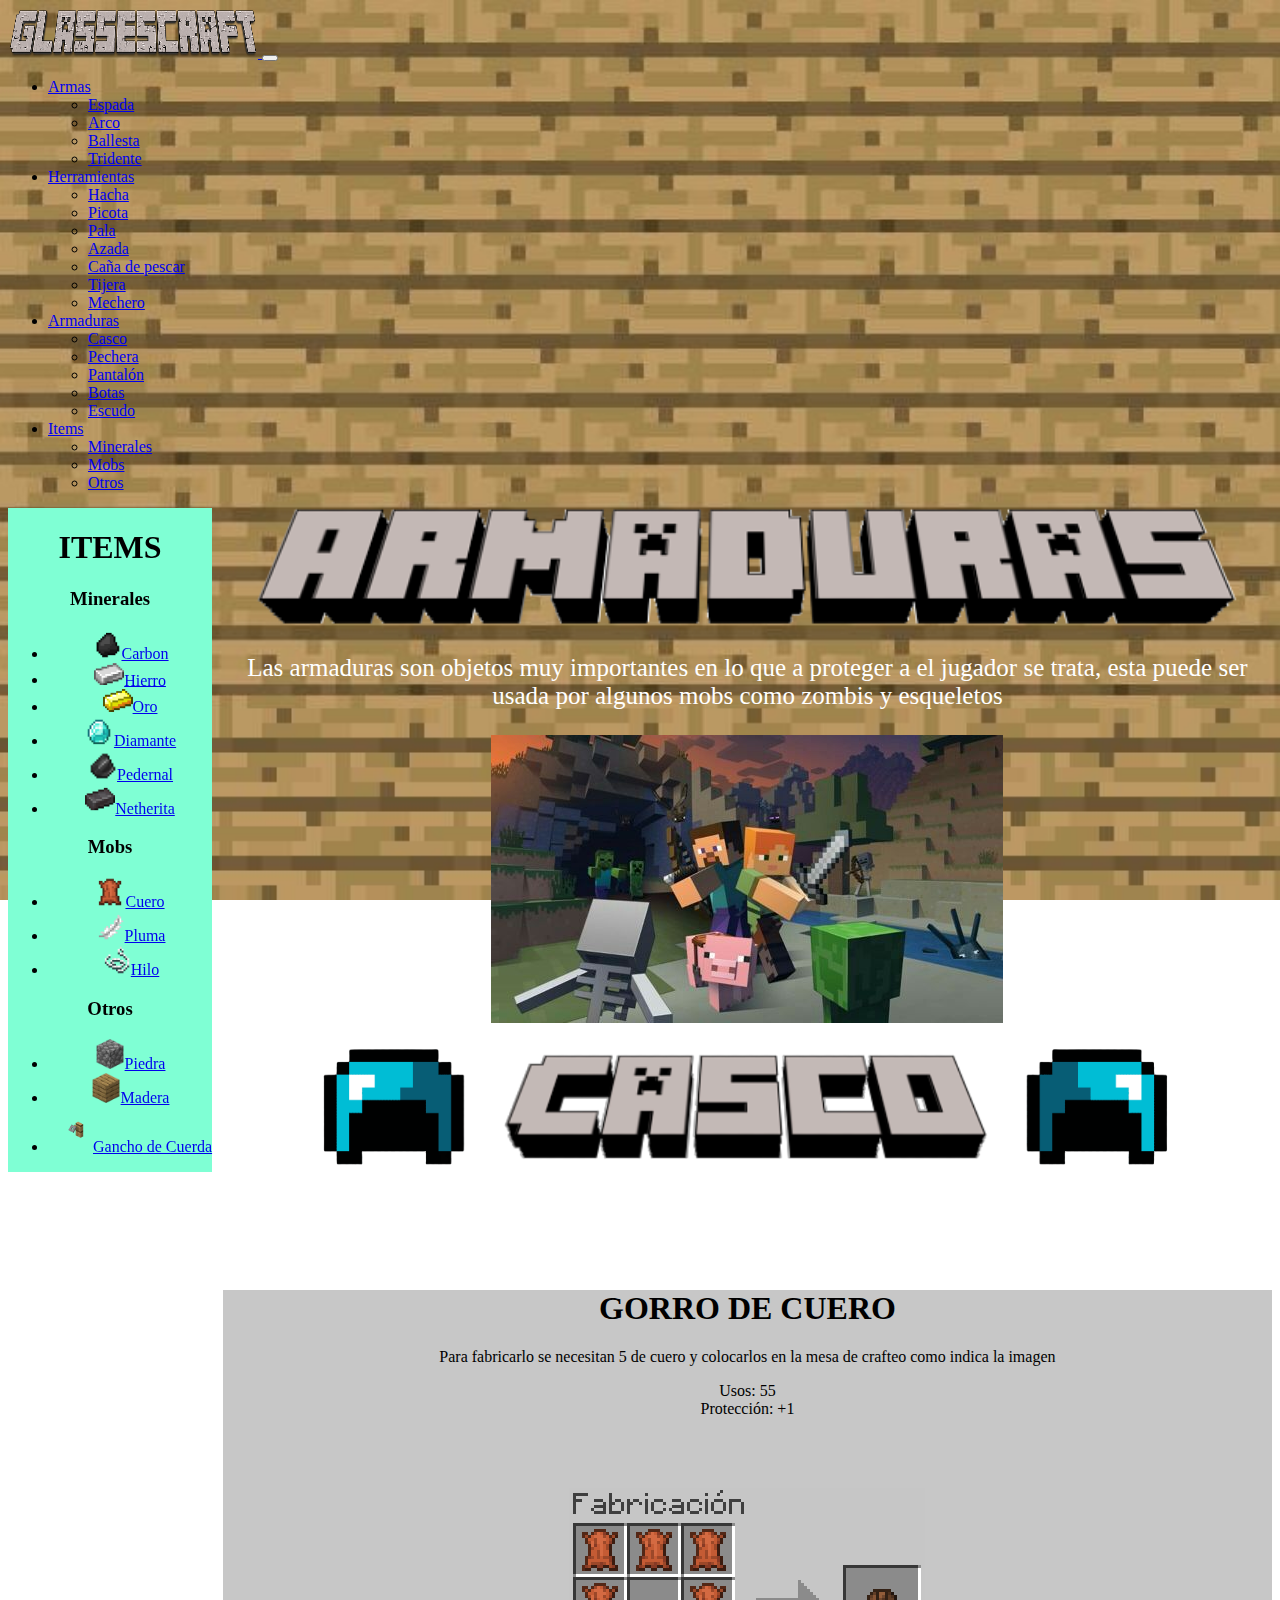
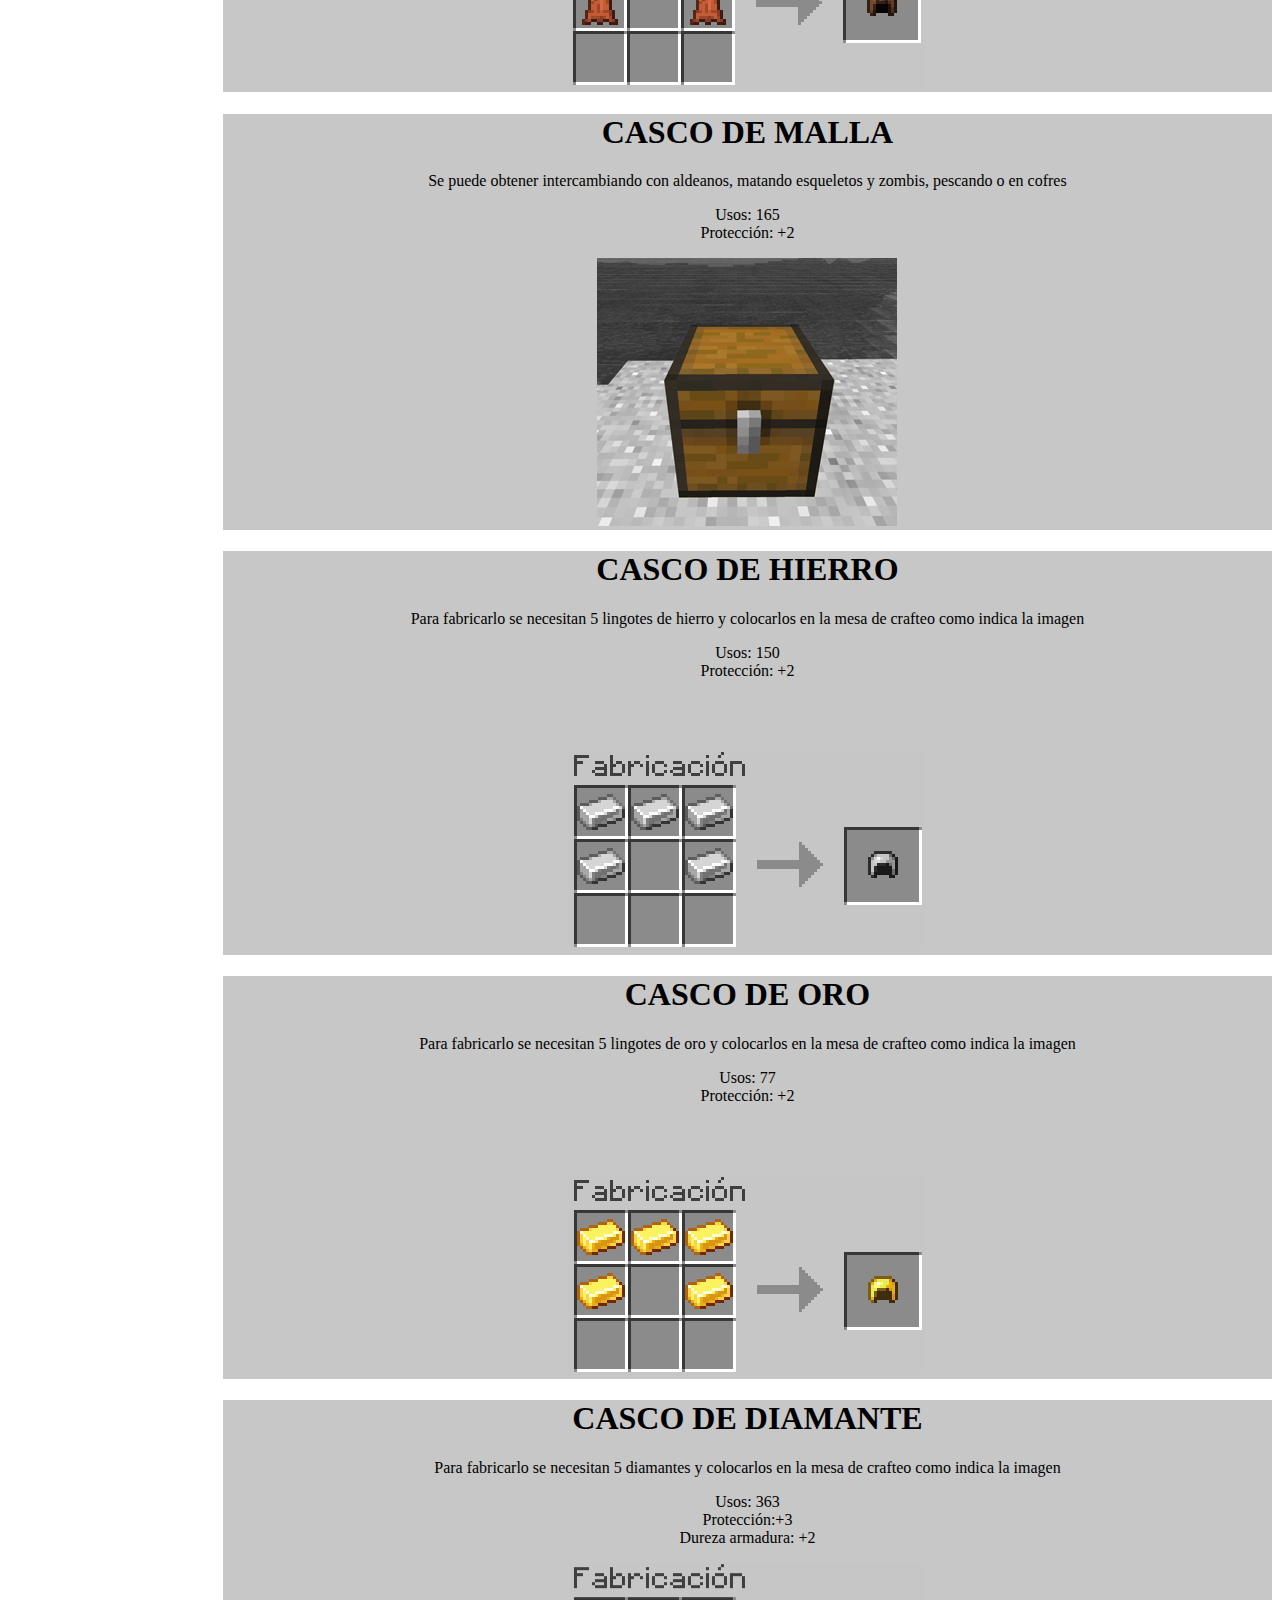
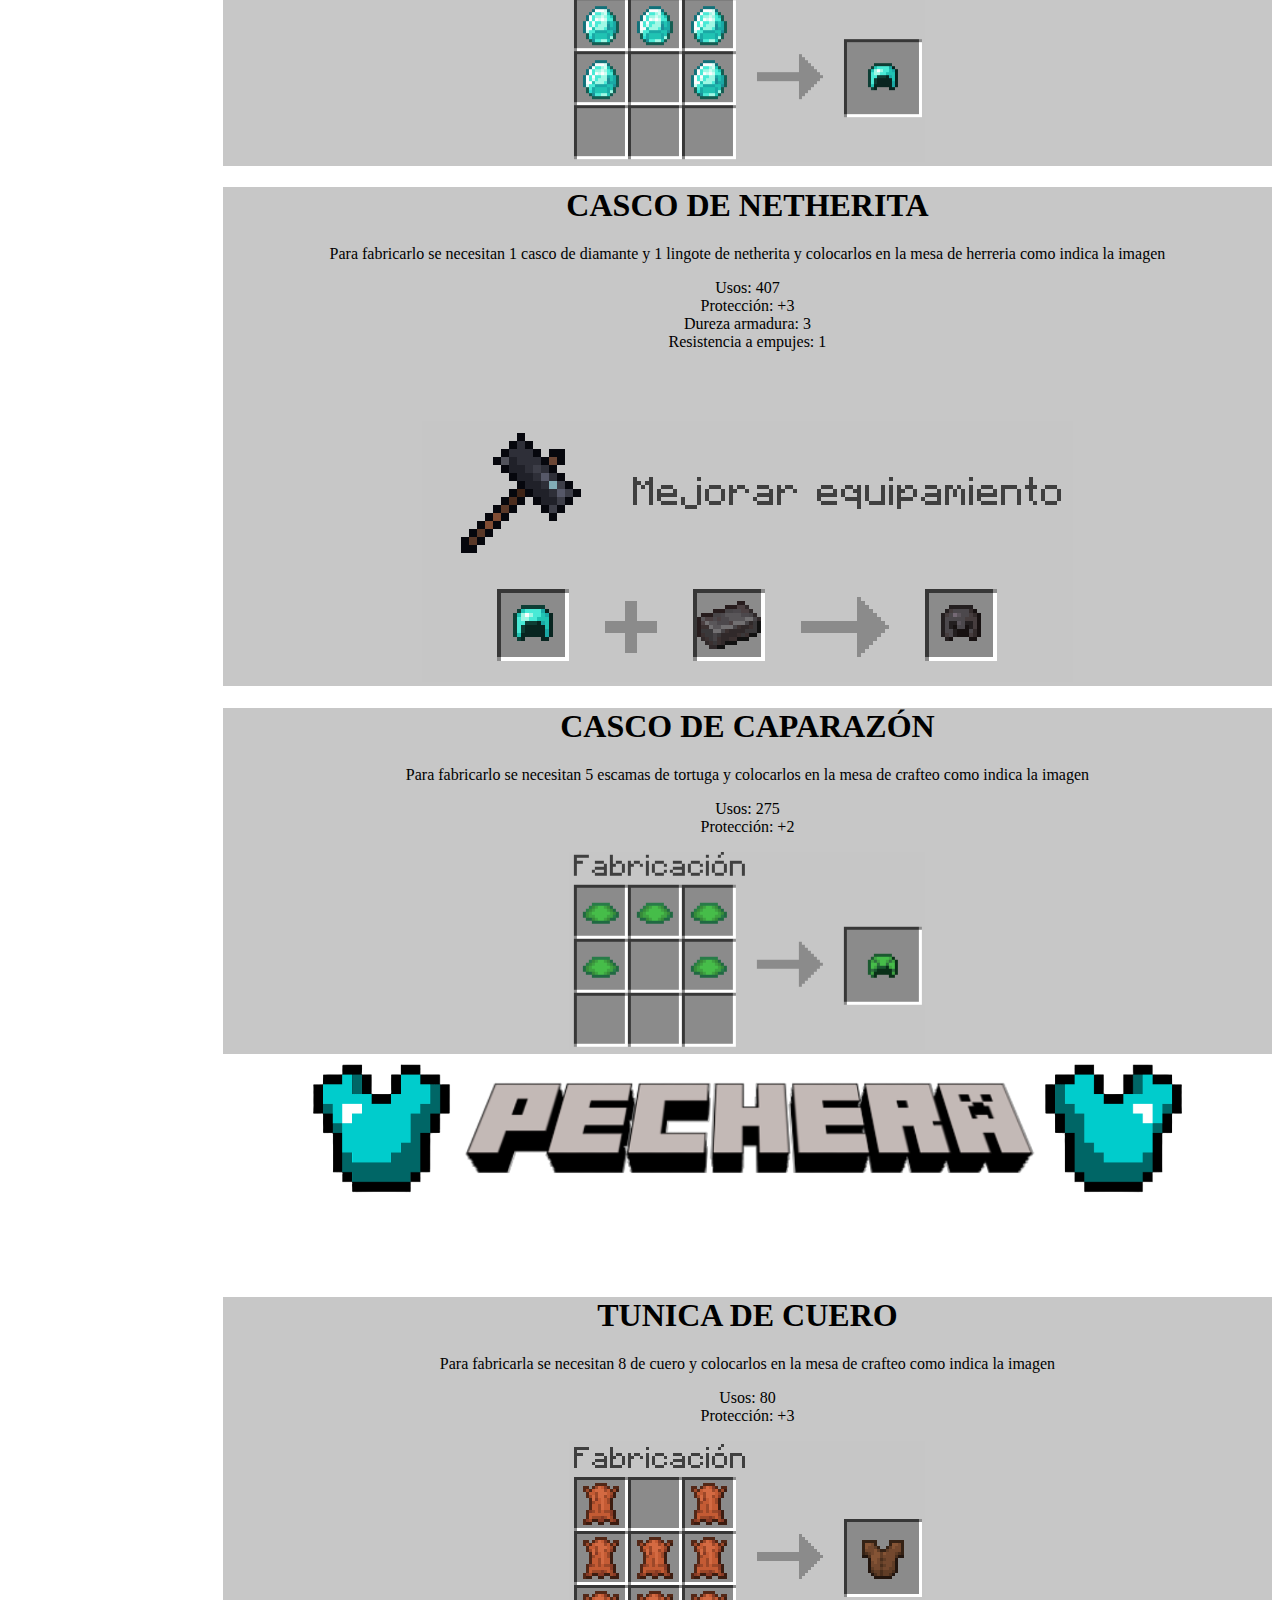
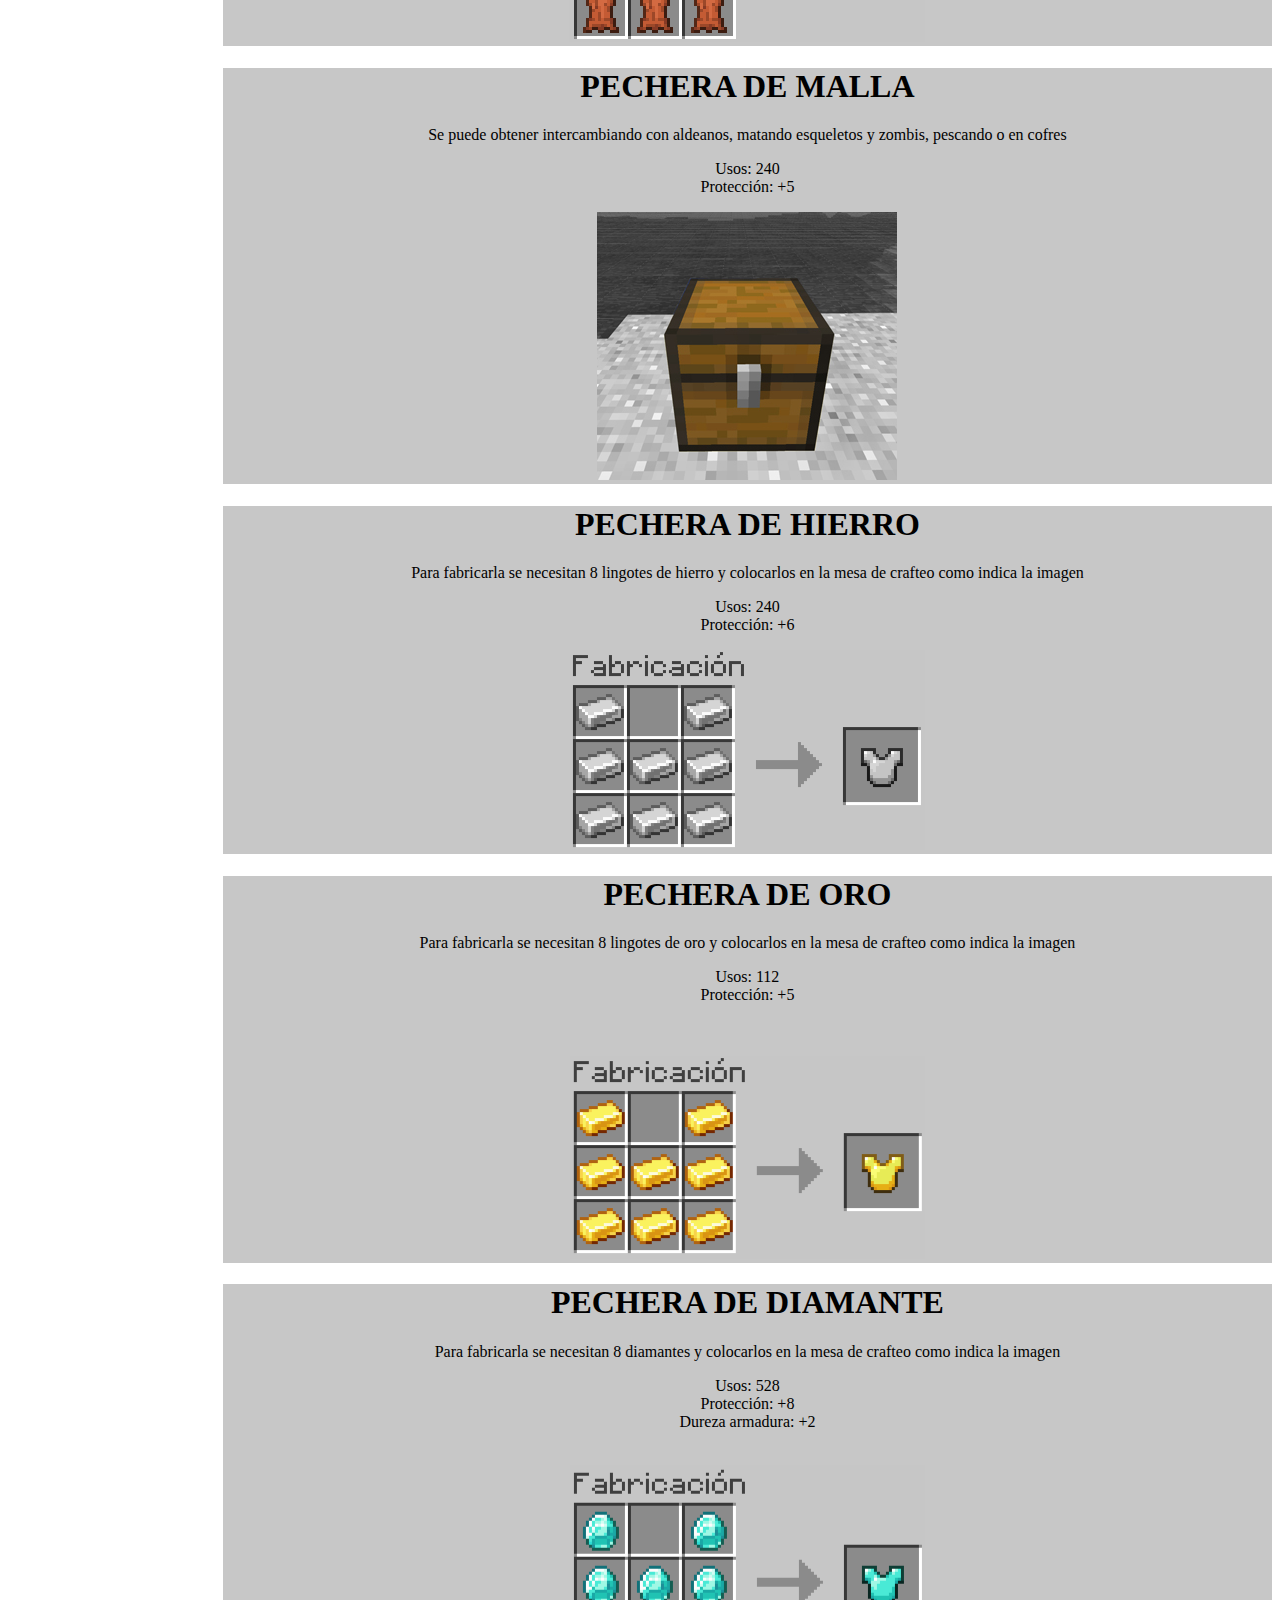
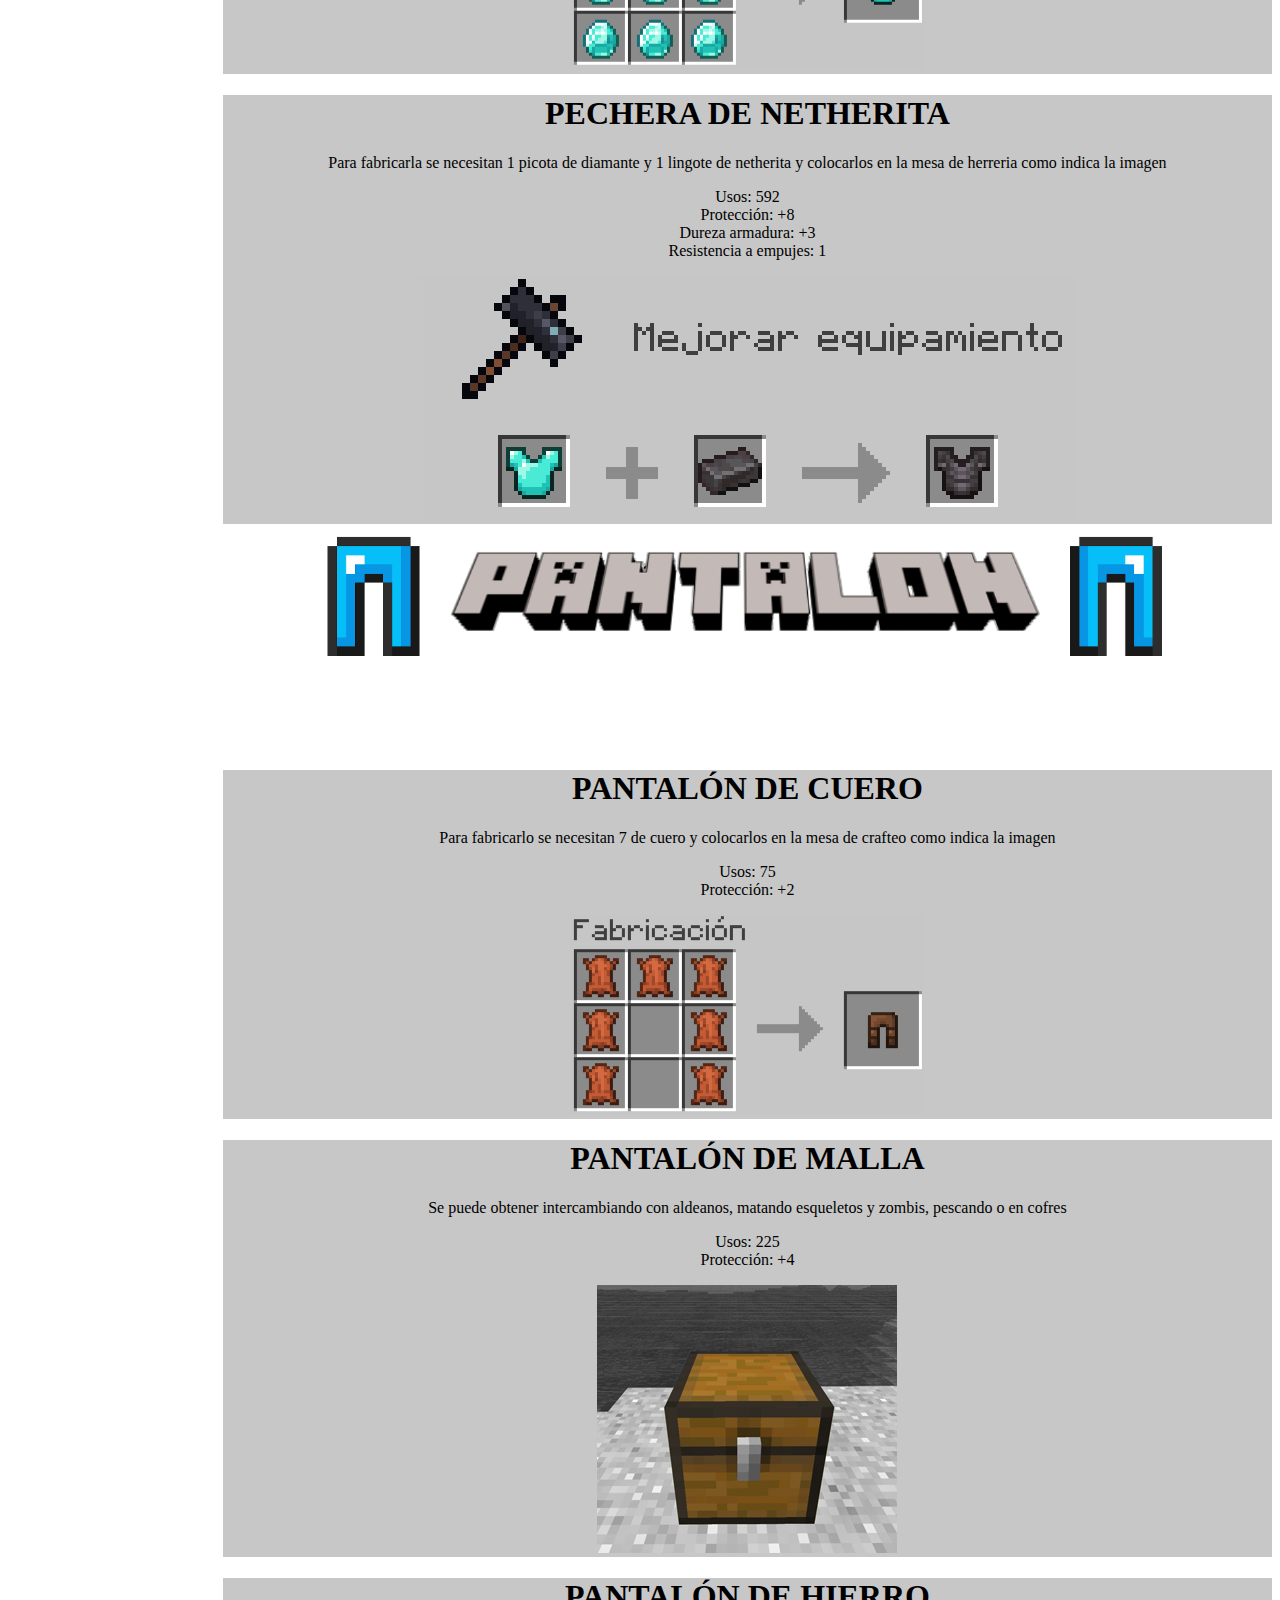
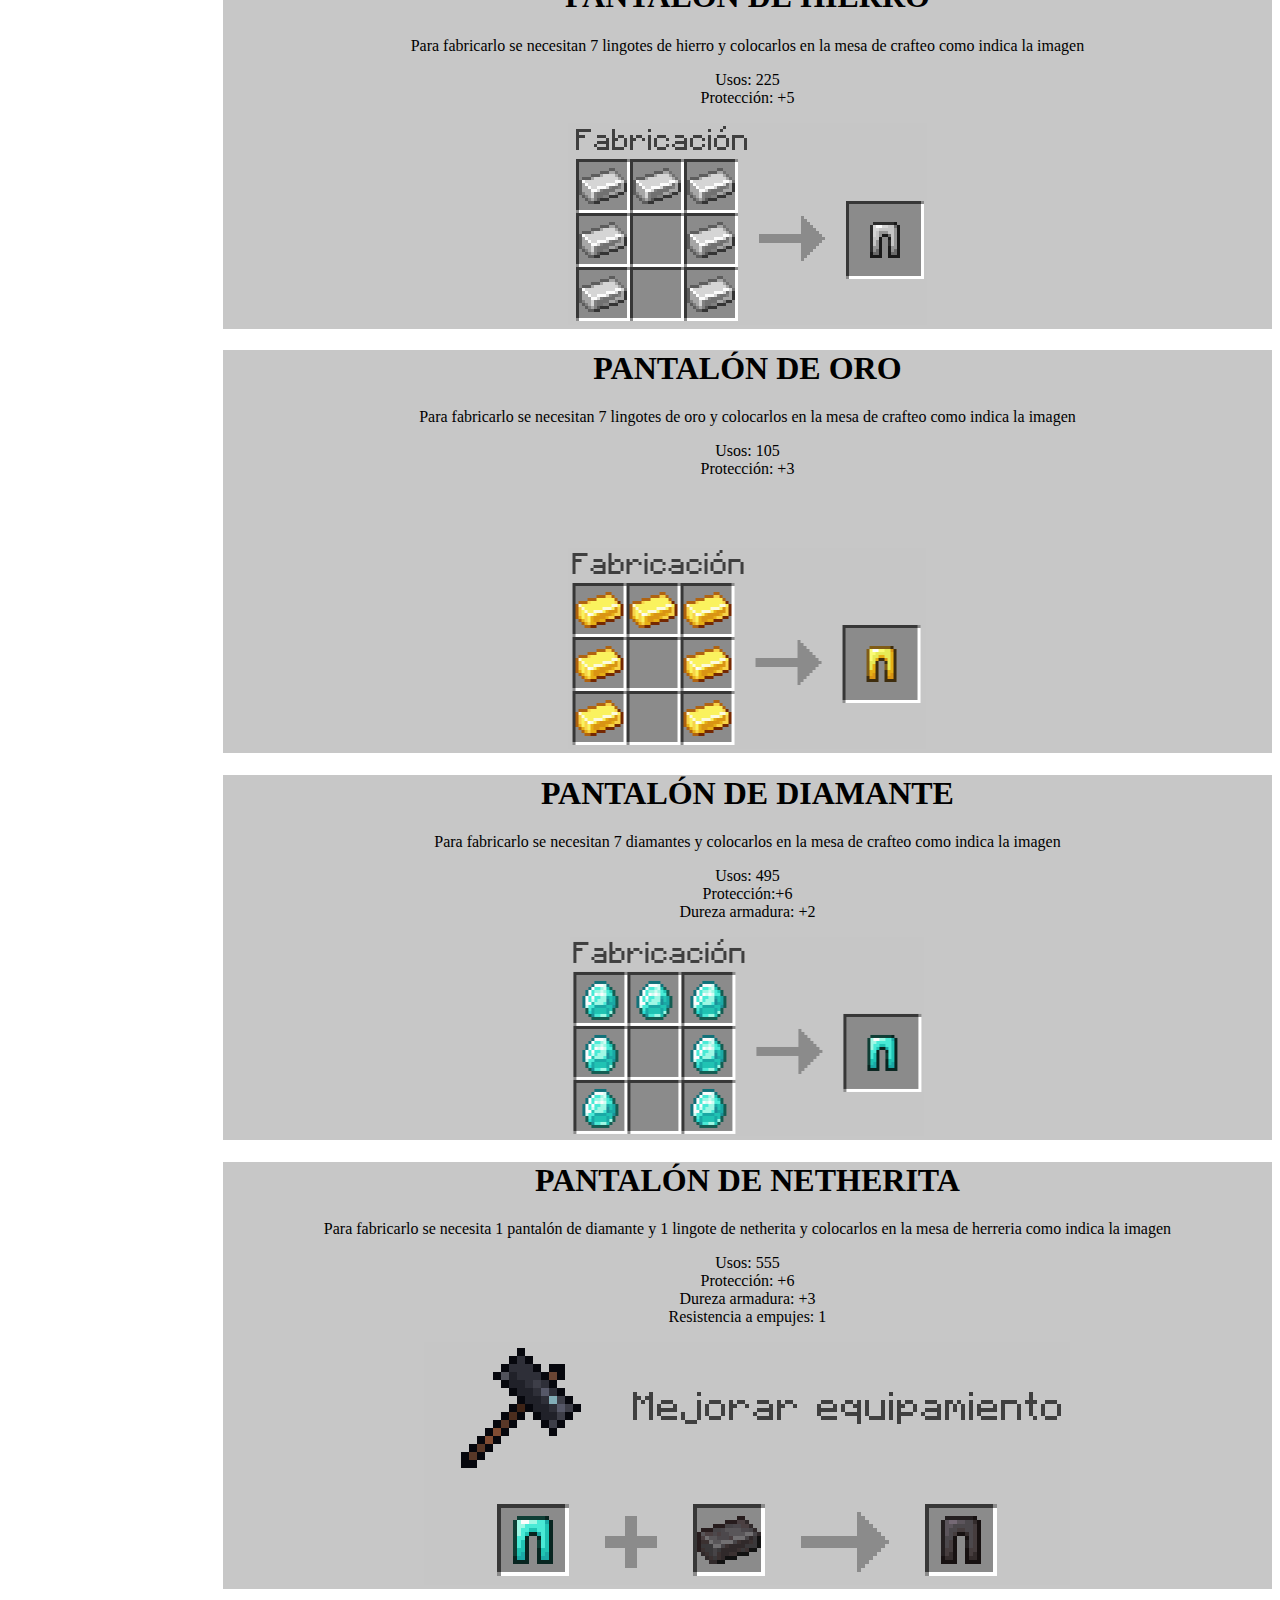
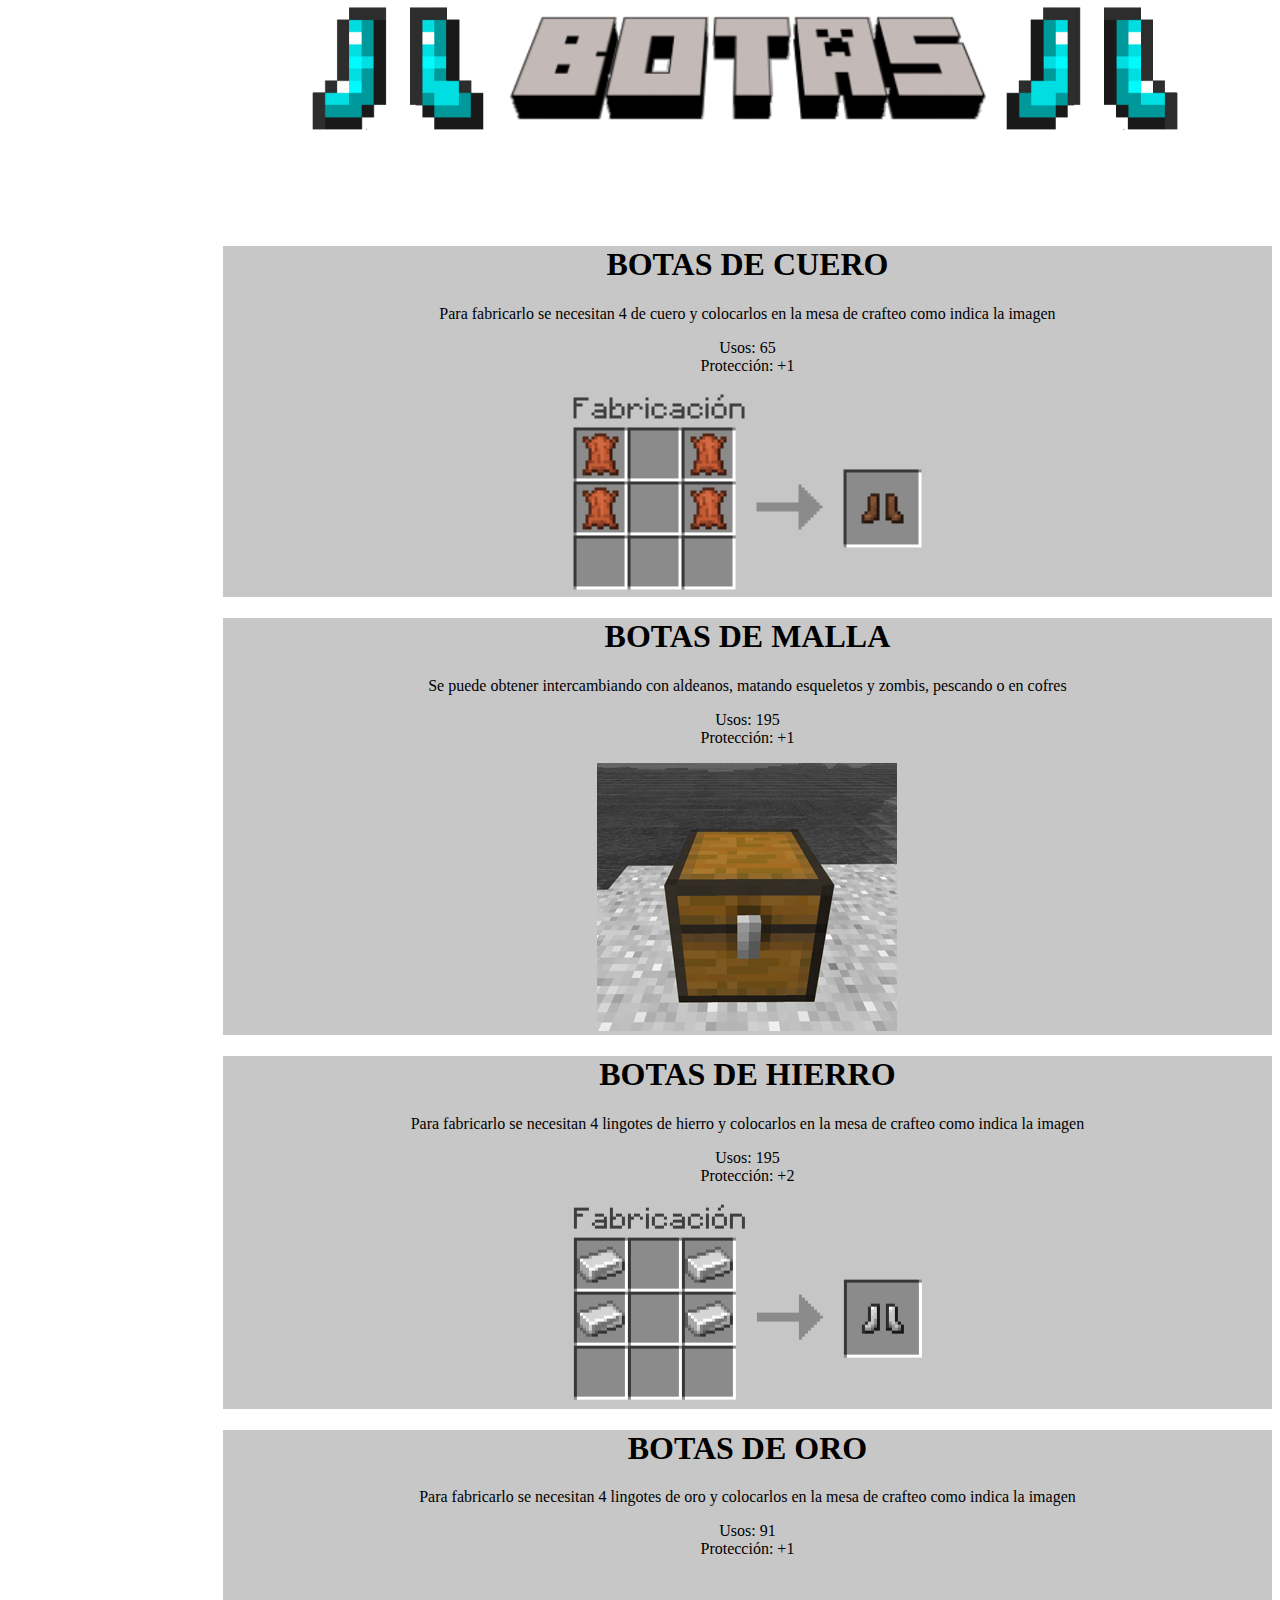
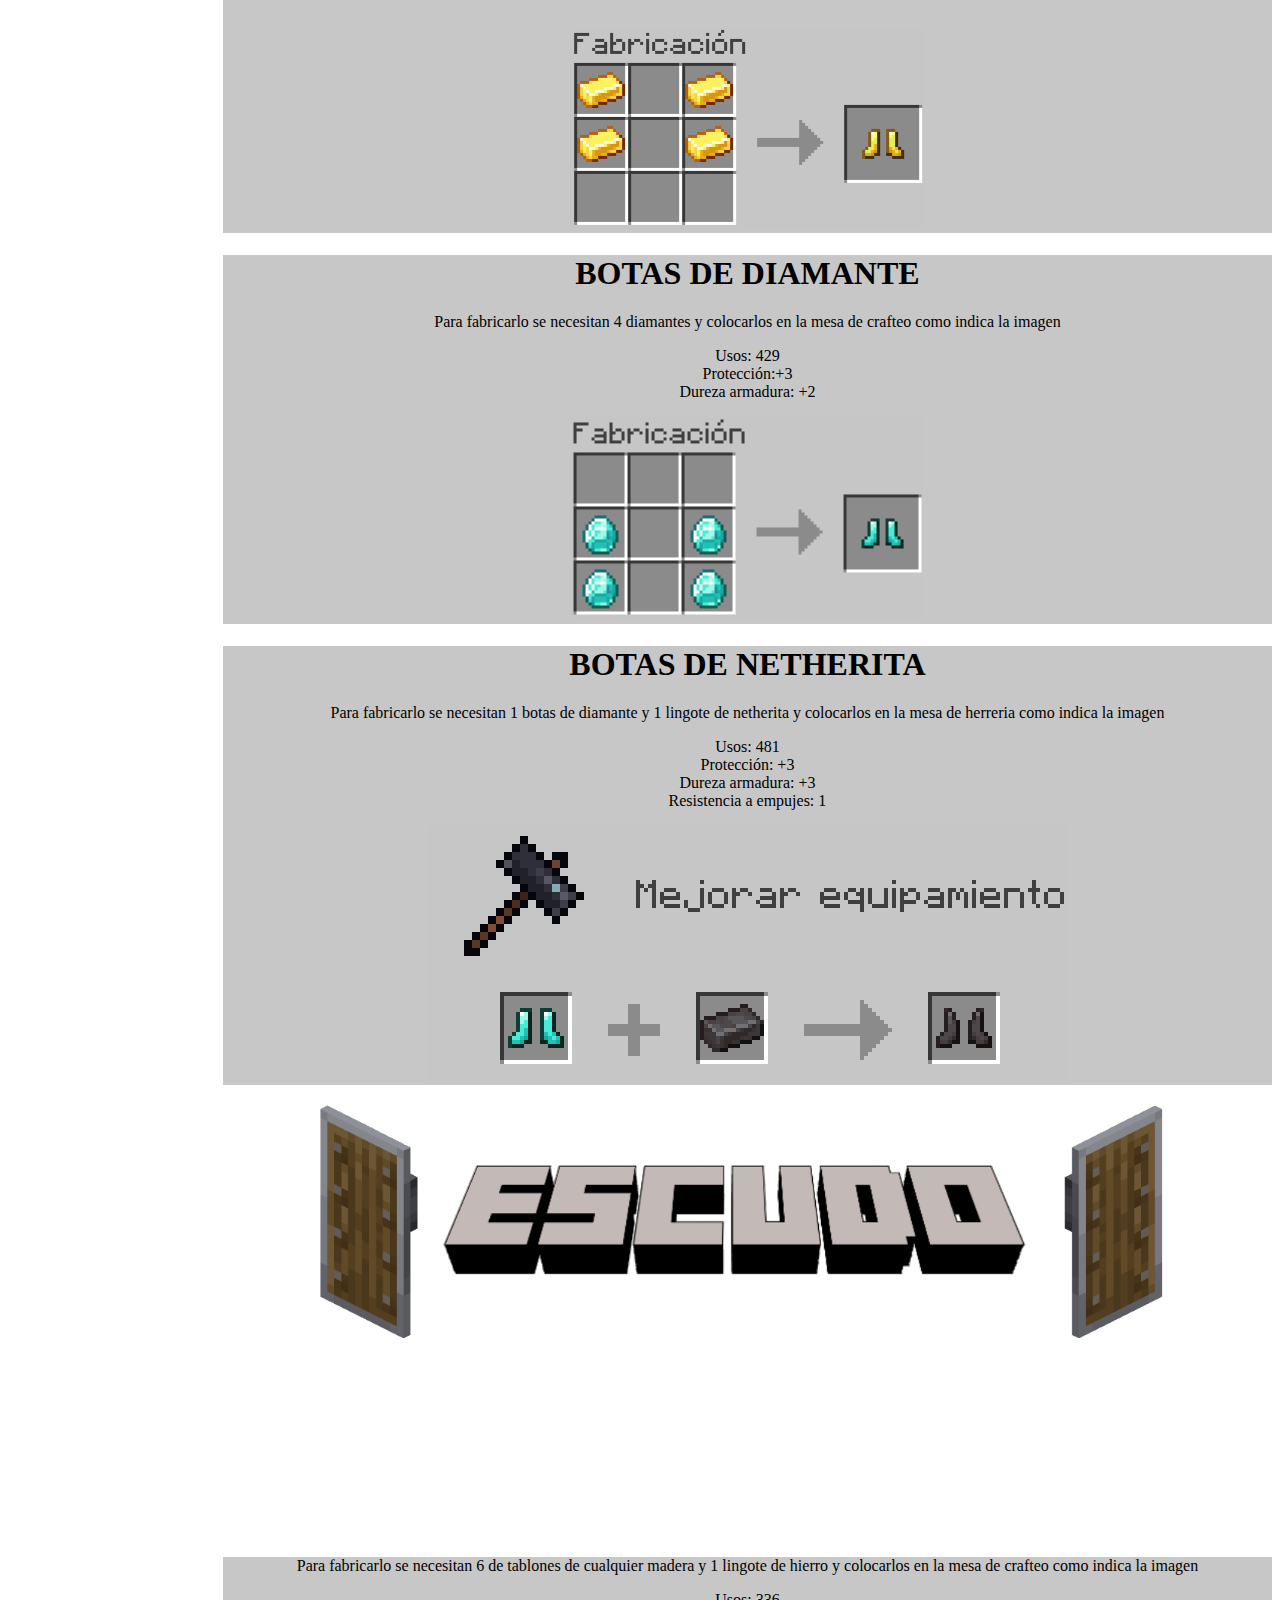
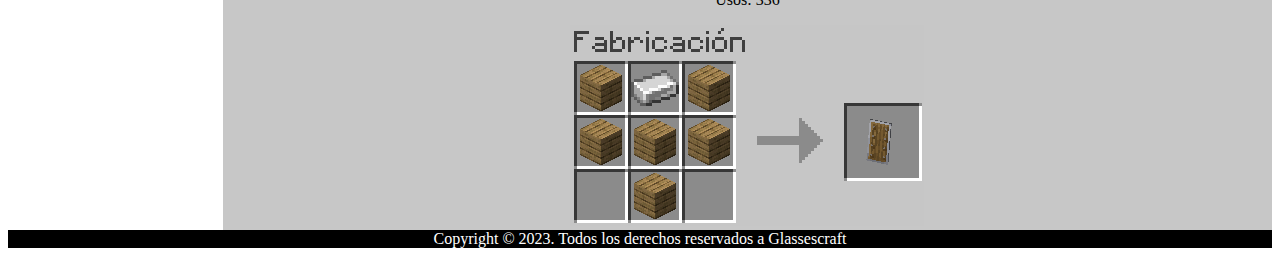
==== commit 719b153d: "Update ArmaduraMinecraft.html" ====
--- a/ArmaduraMinecraft.html
+++ b/ArmaduraMinecraft.html
@@ -218,7 +218,7 @@
                     <h1 class="display-8">CASCO DE HIERRO</h1>
                     <p>Para fabricarlo se necesitan 5 lingotes de hierro y colocarlos en la mesa de crafteo como indica la imagen</p>
                     <p>Usos: 150 <br>
-                    Protección: +2</p>
+                    Protección: +2 <br><br><br><br></p>
                   </div>
                   <div class="col-xs-12 col-lg-6">
                     <img src="crafteos/Casco_hierro.png" class="img-fluid"> 
@@ -270,7 +270,7 @@
                     <p>Usos: 407 <br>
                     Protección: +3 <br>
                     Dureza armadura: 3 <br>
-		    Resistencia a empujes: 1</p>
+		    Resistencia a empujes: 1 <br><br><br><br></p>
                   </div>
                   <div class="col-xs-12 col-lg-6">
                     <img src="CrafteosArmas/CascoNetherita.png" class="img-fluid">
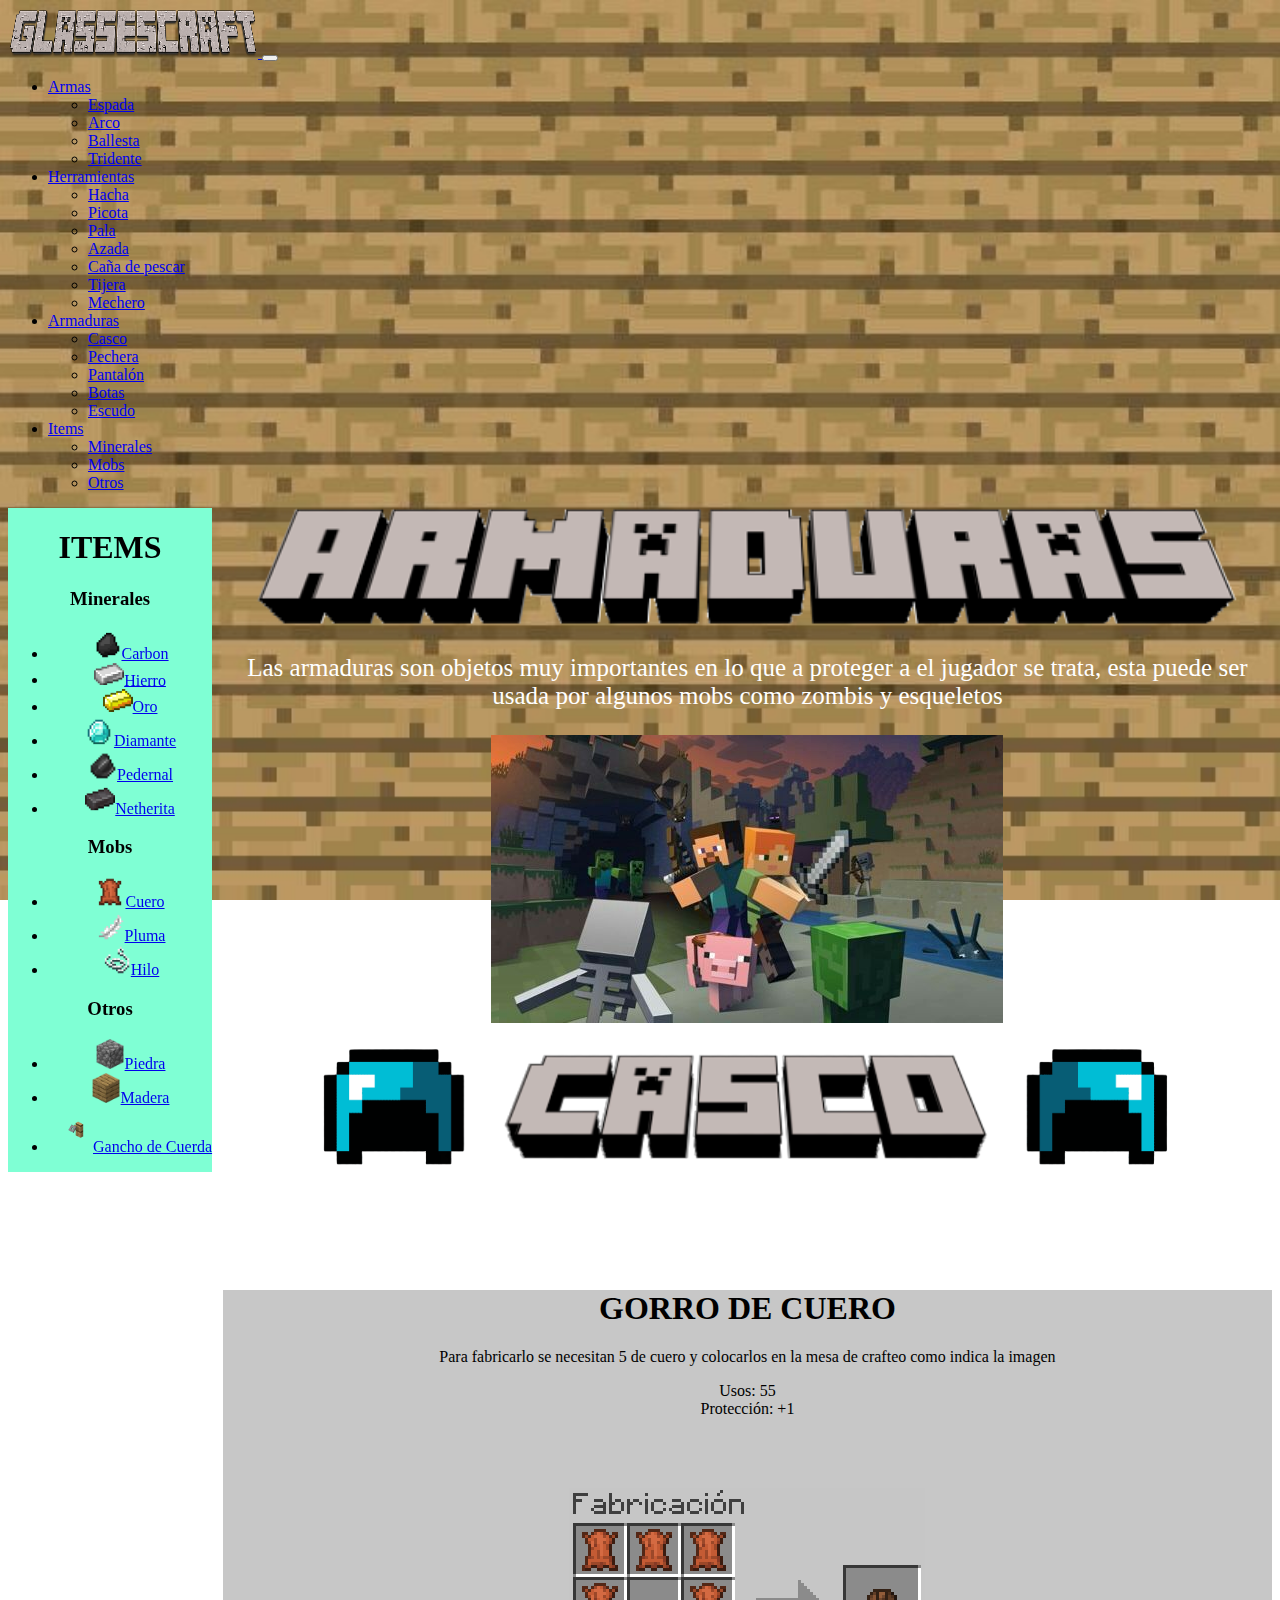
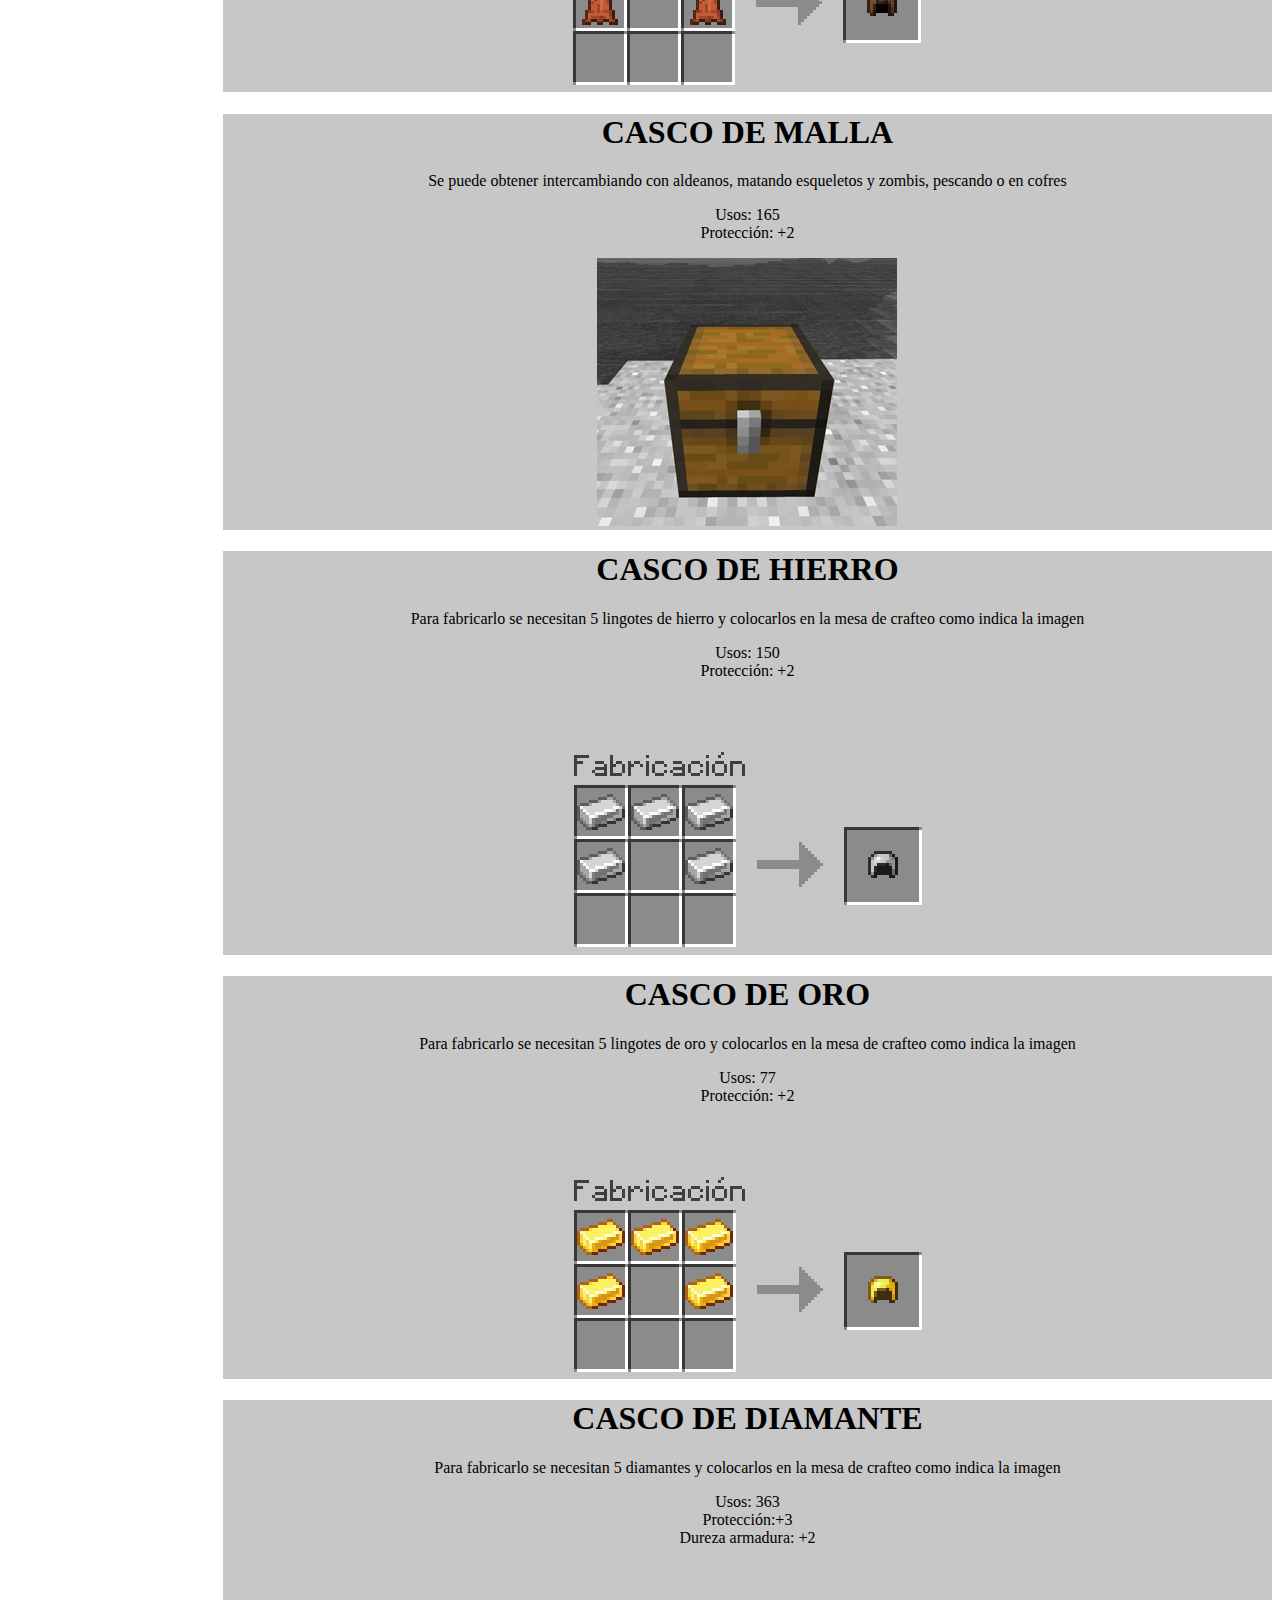
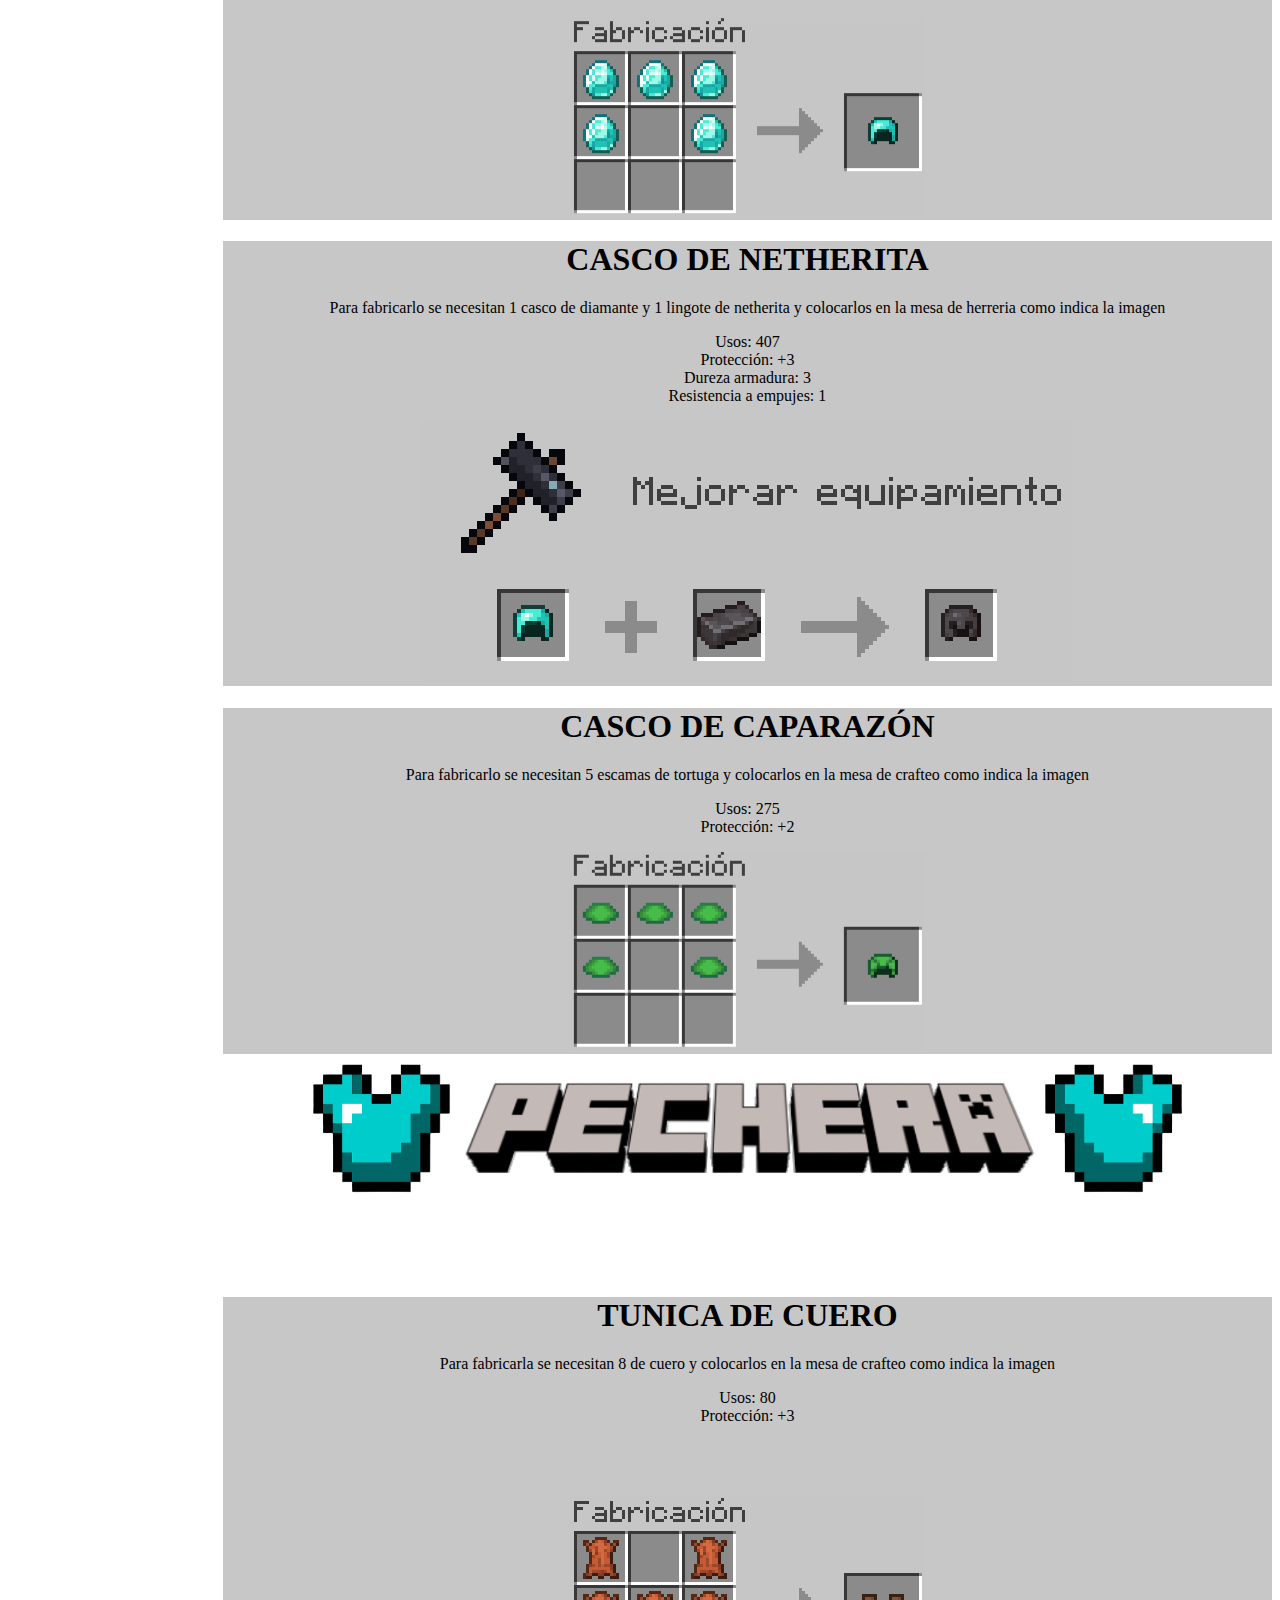
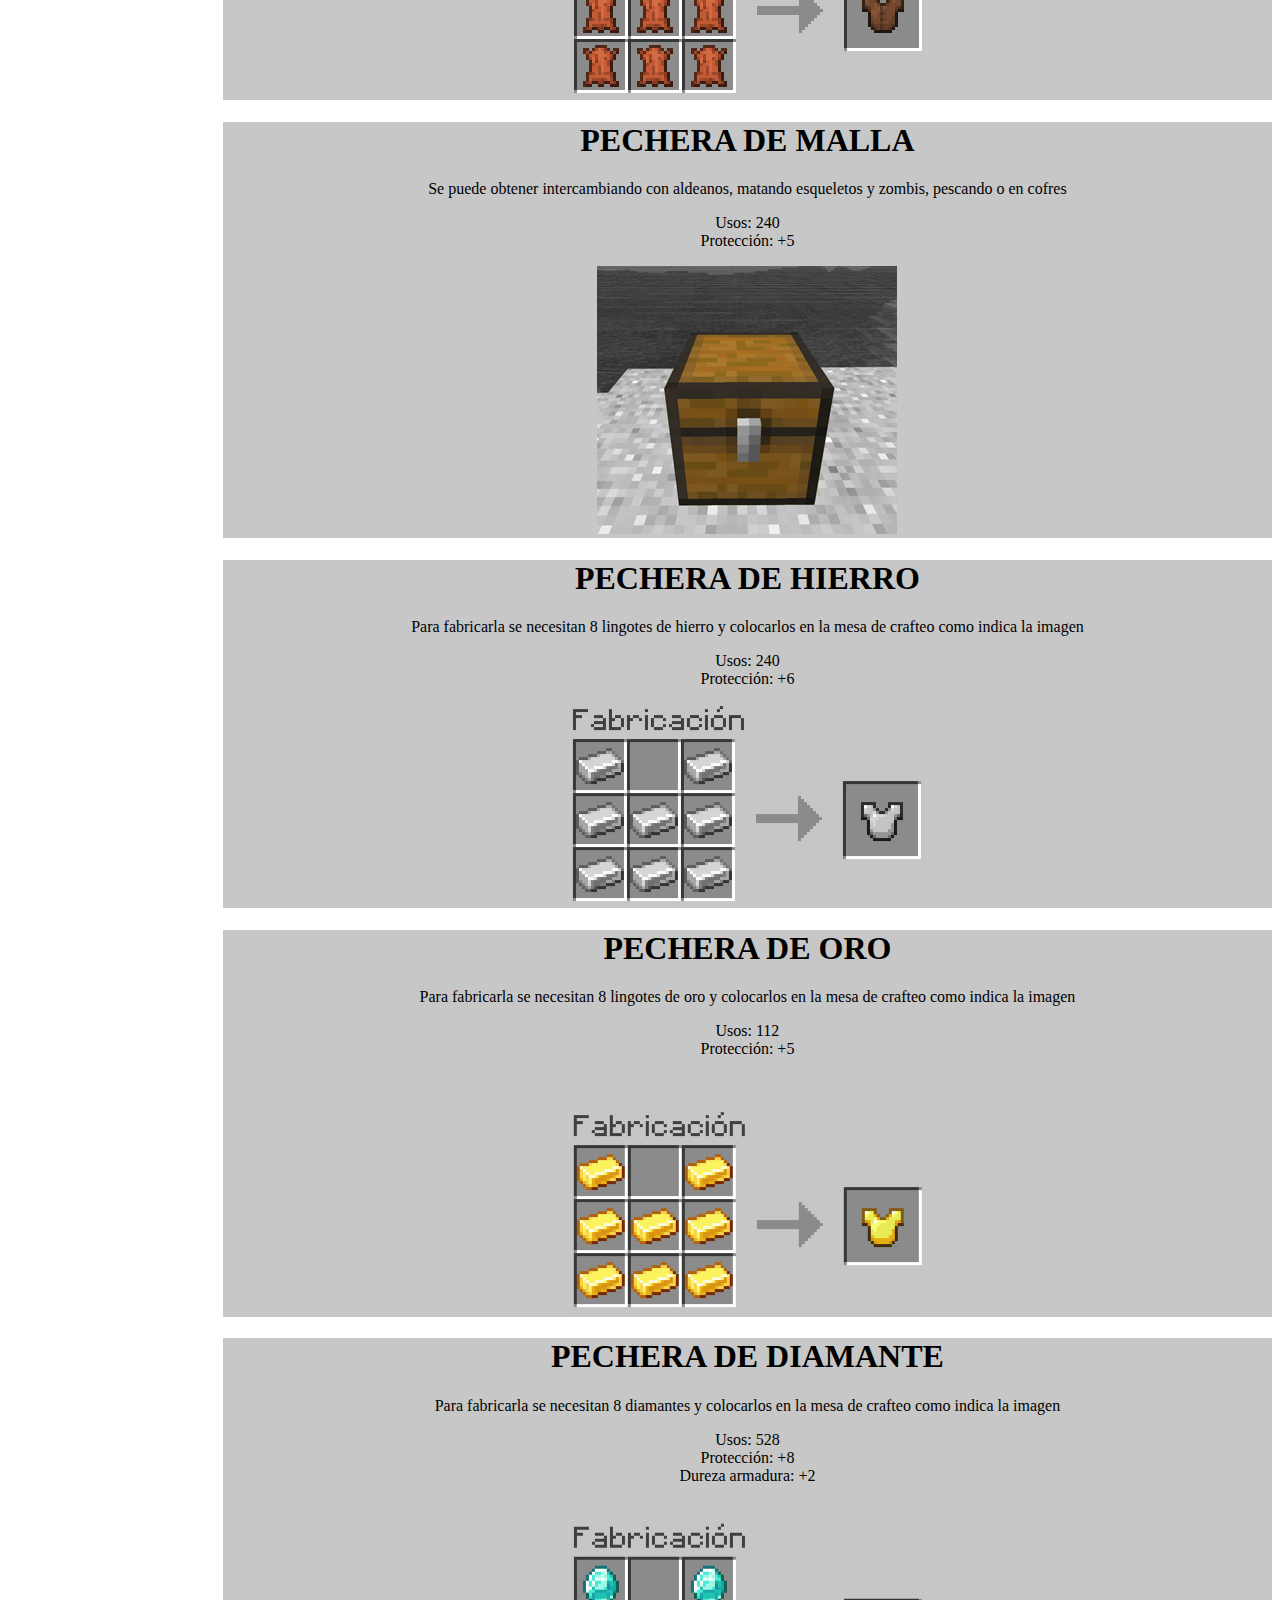
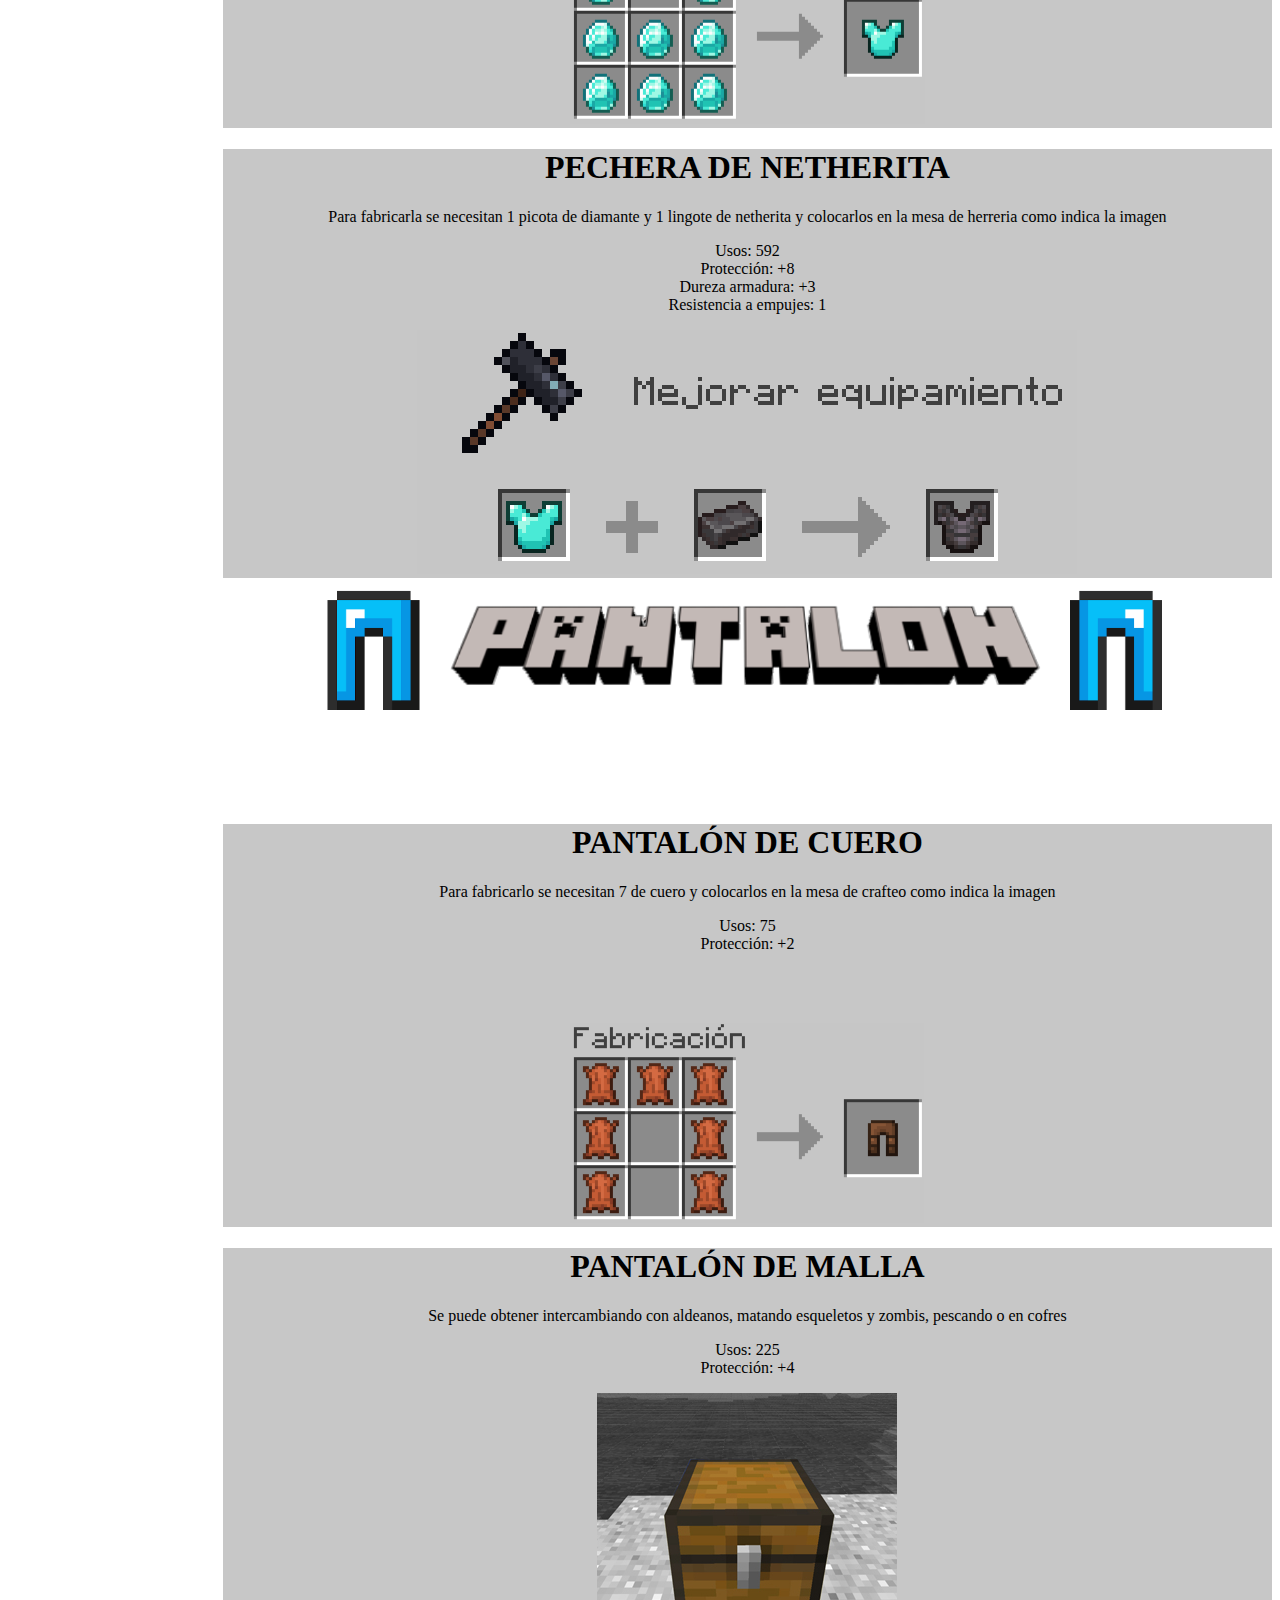
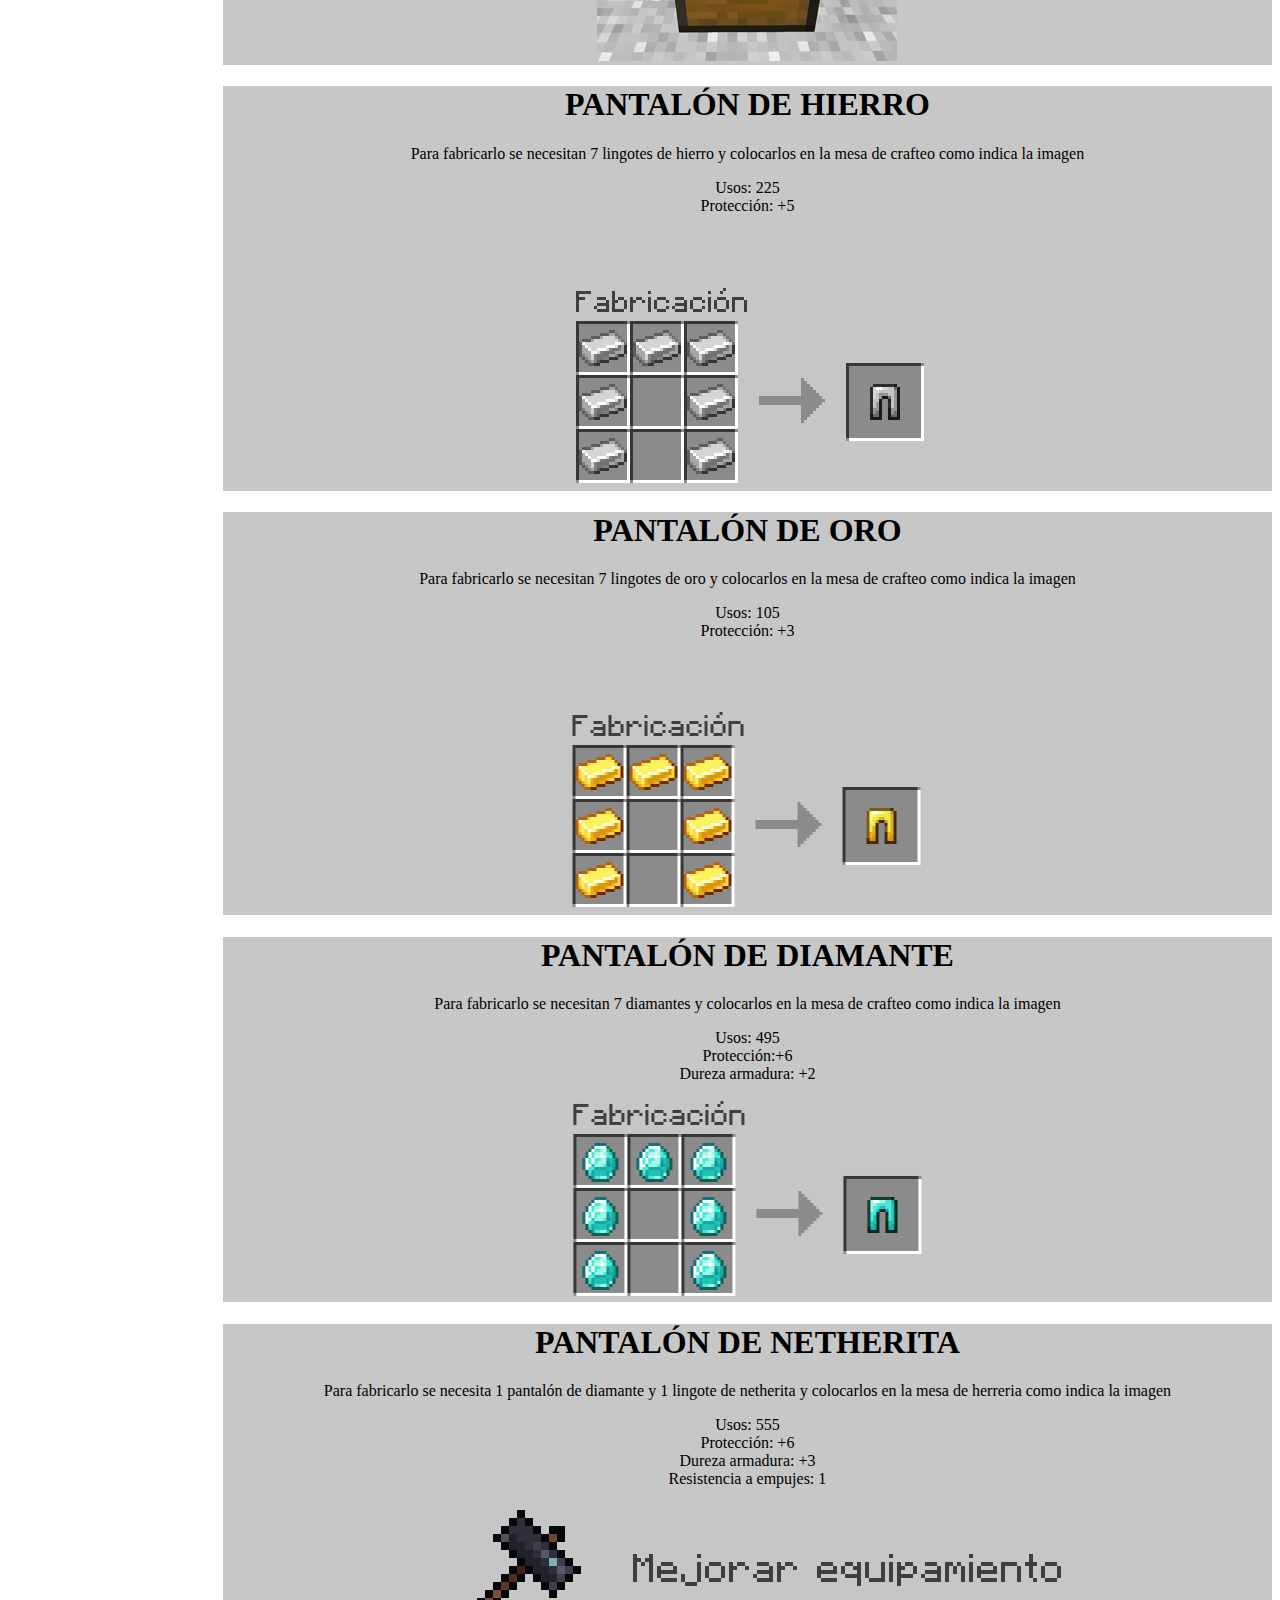
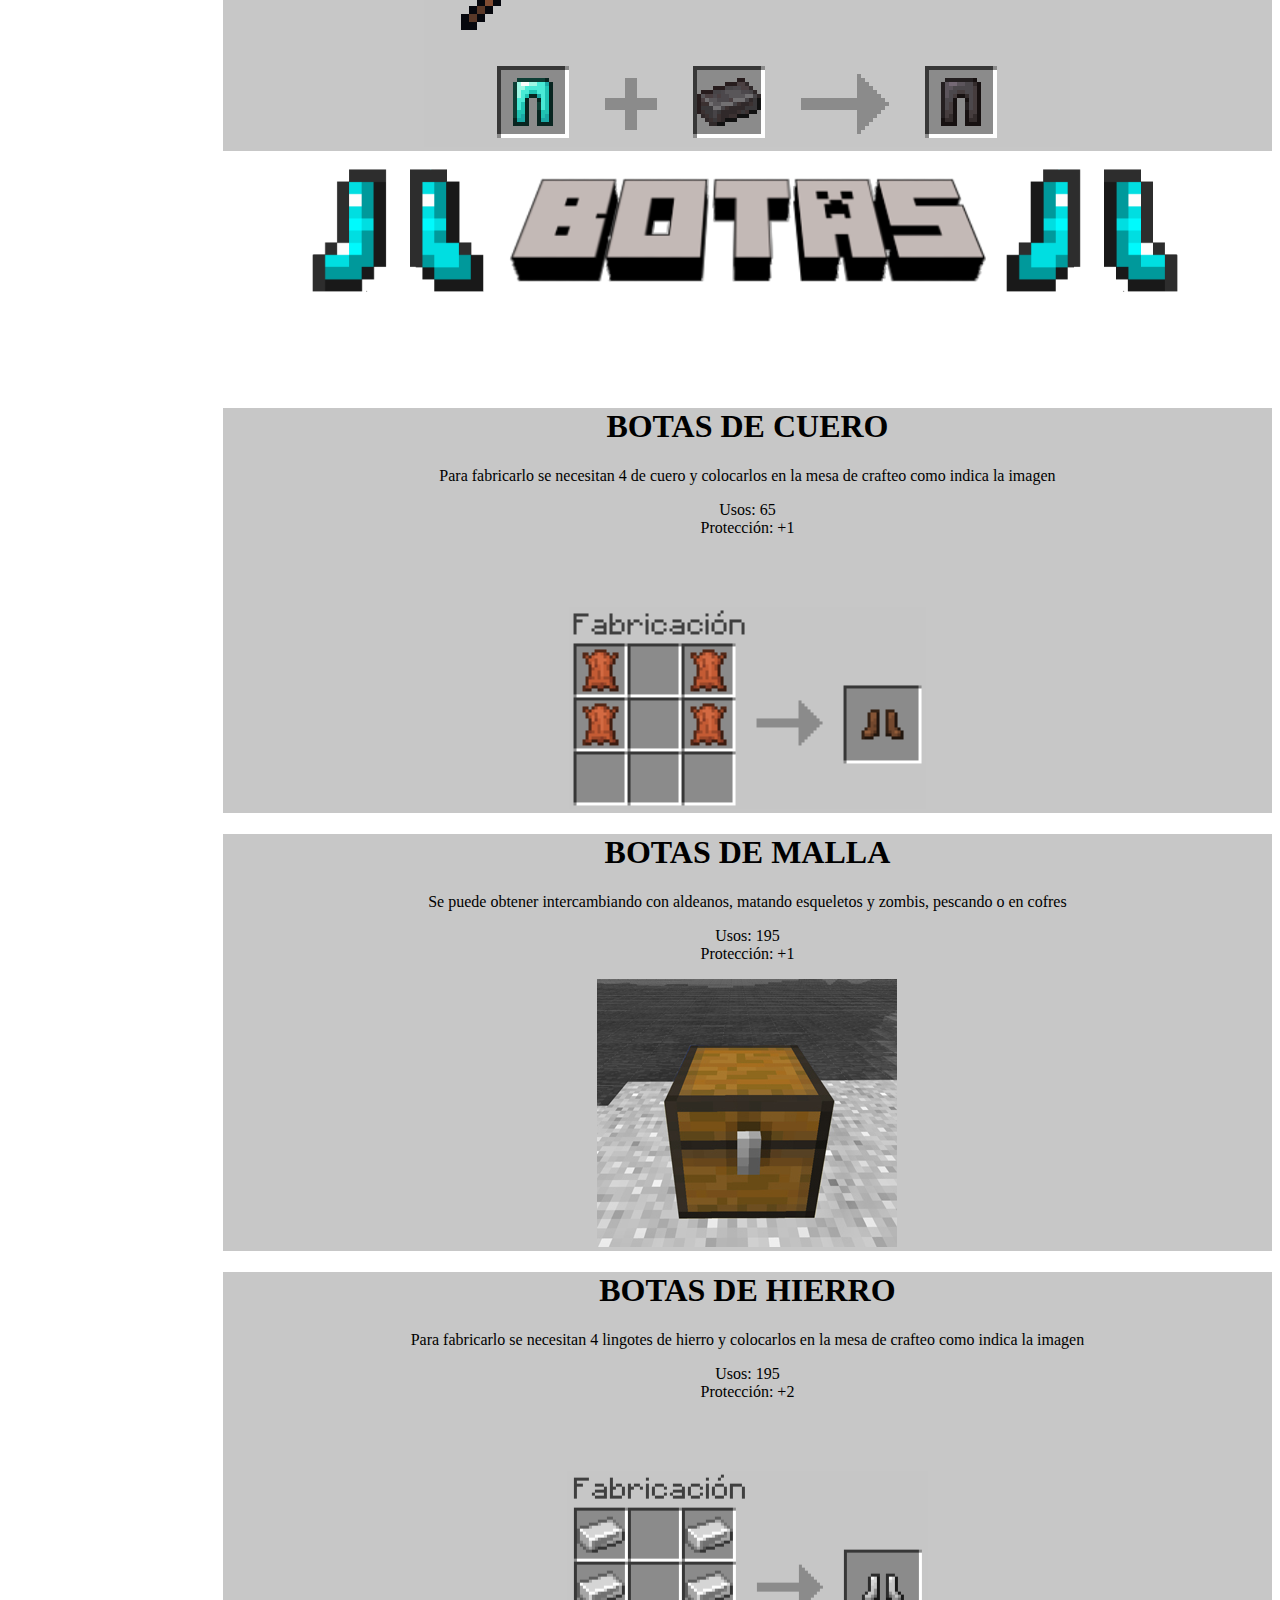
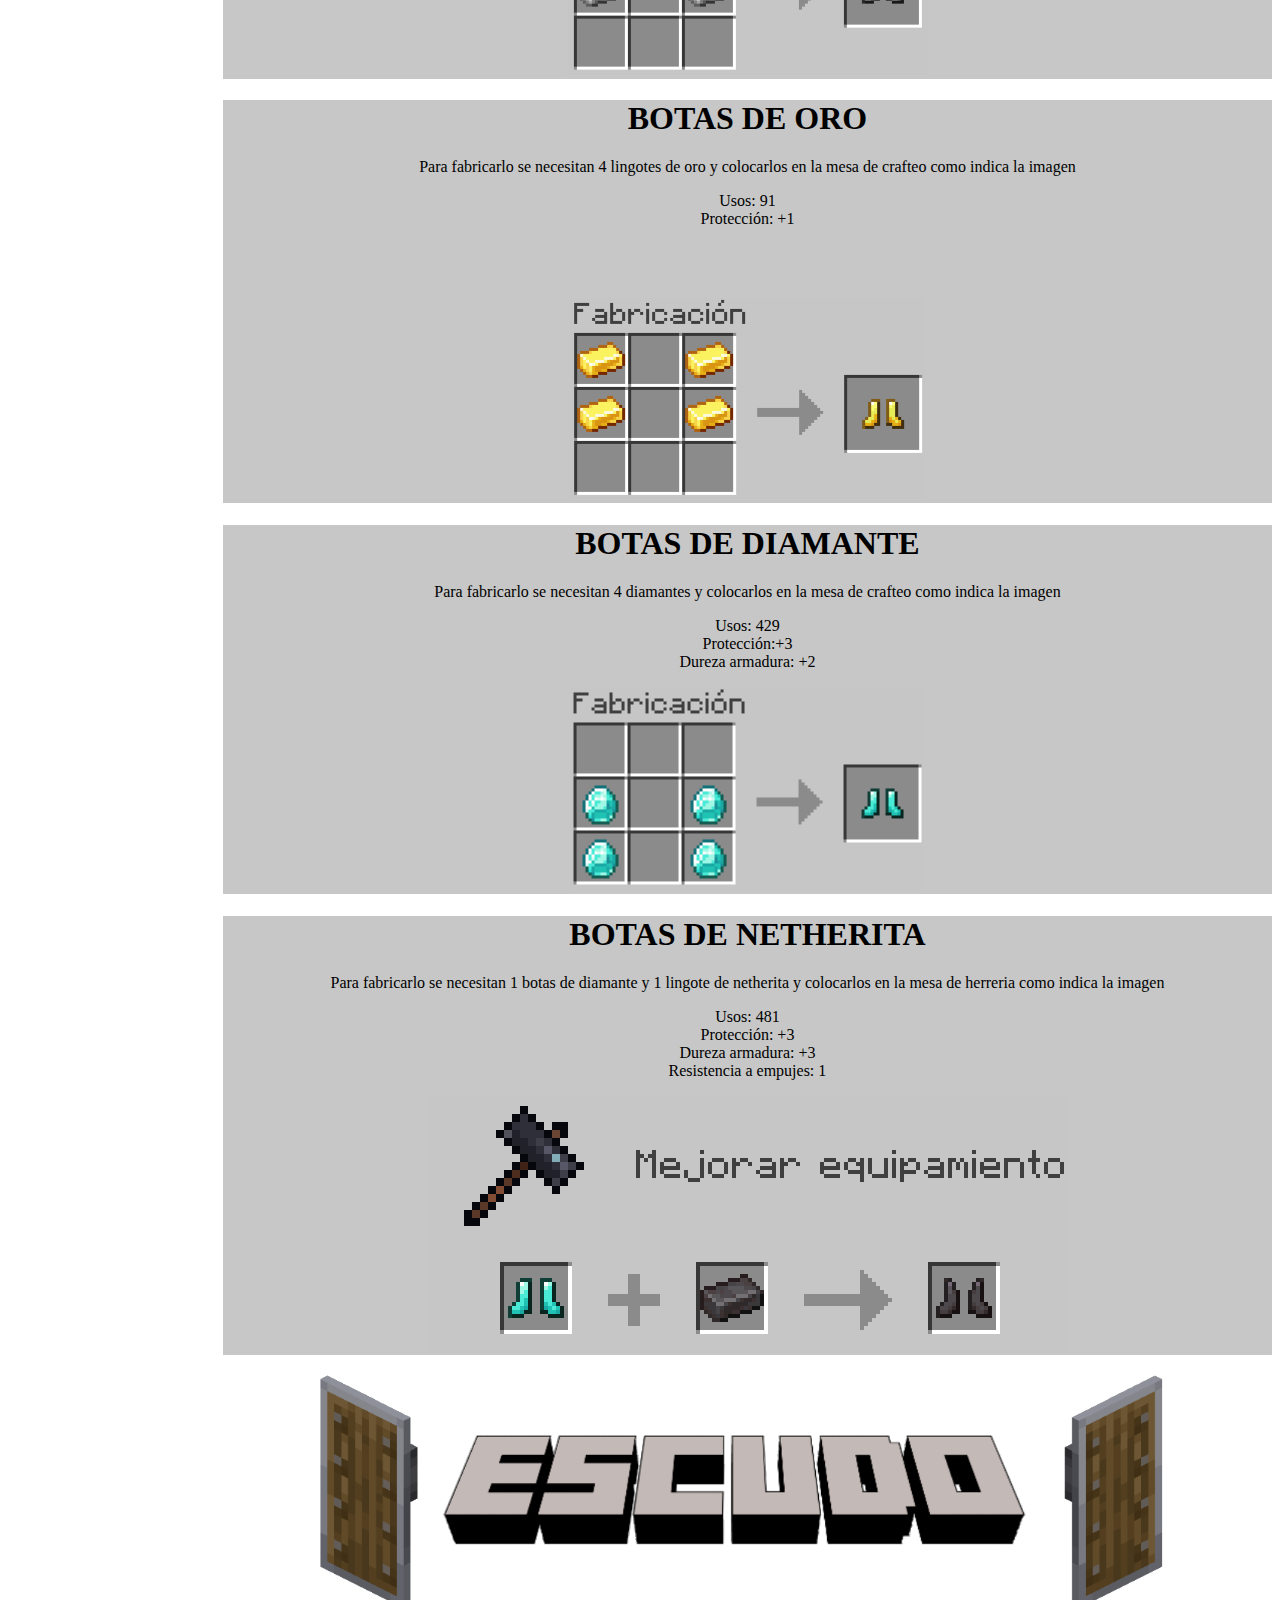
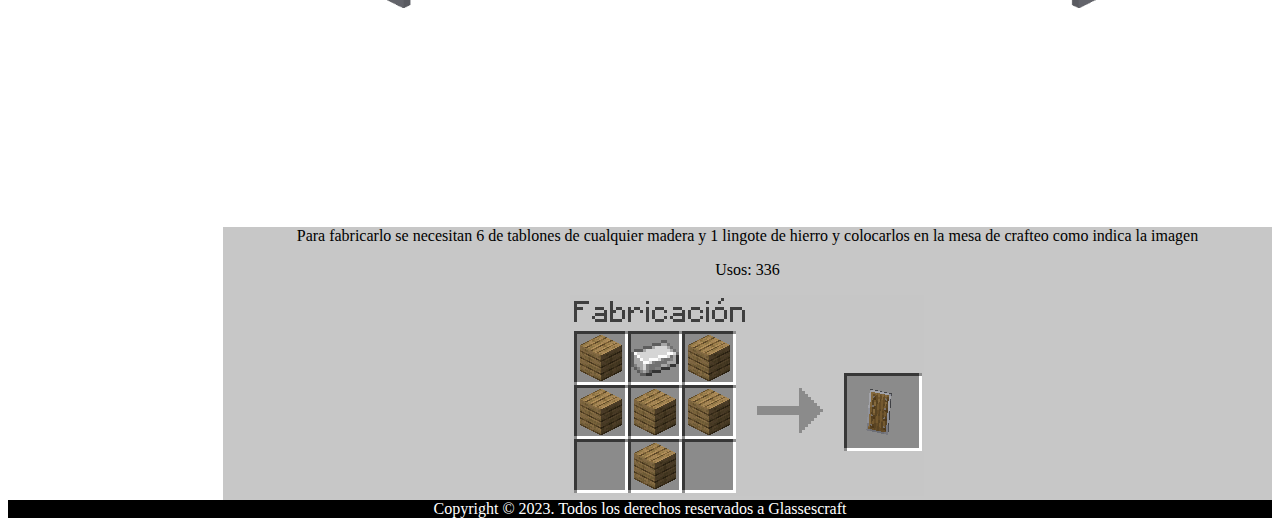
==== commit dfbf2598: "Update ArmaduraMinecraft.html" ====
--- a/ArmaduraMinecraft.html
+++ b/ArmaduraMinecraft.html
@@ -253,7 +253,7 @@
                     <p>Para fabricarlo se necesitan 5 diamantes y colocarlos en la mesa de crafteo como indica la imagen</p>
                     <p>Usos: 363 <br>
                     Protección:+3 <br>
-                    Dureza armadura: +2</p>
+                    Dureza armadura: +2<br><br><br><br></p>
                   </div>
                   <div class="col-xs-12 col-lg-6">
                     <img src="crafteos/Casco_diamante.png" class="img-fluid"> 
@@ -270,7 +270,7 @@
                     <p>Usos: 407 <br>
                     Protección: +3 <br>
                     Dureza armadura: 3 <br>
-		    Resistencia a empujes: 1 <br><br><br><br></p>
+		    Resistencia a empujes: 1 </p>
                   </div>
                   <div class="col-xs-12 col-lg-6">
                     <img src="CrafteosArmas/CascoNetherita.png" class="img-fluid">
@@ -314,7 +314,7 @@
                     <h1 class="display-8">TUNICA DE CUERO</h1>
                     <p>Para fabricarla se necesitan 8 de cuero y colocarlos en la mesa de crafteo como indica la imagen</p>
                     <p>Usos: 80 <br>
-                    Protección: +3</p>
+                    Protección: +3 <br><br><br><br></p>
                   </div>
                   <div class="col-xs-12 col-lg-6">
                     <img src="crafteos/Pechera_cuero.png" class="img-fluid"> 
@@ -425,7 +425,7 @@
                     <h1 class="display-8">PANTALÓN DE CUERO</h1>
                     <p>Para fabricarlo se necesitan 7 de cuero y colocarlos en la mesa de crafteo como indica la imagen</p>
                     <p>Usos: 75 <br>
-                    Protección: +2</p>
+                    Protección: +2 <br><br><br><br></p>
                   </div>
                   <div class="col-xs-12 col-lg-6">
                     <img src="crafteos/Pantalon_cuero.png" class="img-fluid"> 
@@ -459,7 +459,7 @@
                     <h1 class="display-8">PANTALÓN DE HIERRO</h1>
                     <p>Para fabricarlo se necesitan 7 lingotes de hierro y colocarlos en la mesa de crafteo como indica la imagen</p>
                     <p>Usos: 225 <br>
-                    Protección: +5</p>
+                    Protección: +5 <br><br><br><br></p>
                   </div>
                   <div class="col-xs-12 col-lg-6">
                     <img src="crafteos/Pantalon_hierro.png" class="img-fluid"> 
@@ -536,7 +536,7 @@
                     <h1 class="display-8">BOTAS DE CUERO</h1>
                     <p>Para fabricarlo se necesitan 4 de cuero y colocarlos en la mesa de crafteo como indica la imagen</p>
                     <p>Usos: 65 <br>
-                    Protección: +1</p>
+                    Protección: +1 <br><br><br><br></p>
                   </div>
                   <div class="col-xs-12 col-lg-6">
                     <img src="crafteos/Botas_cuero.png" class="img-fluid"> 
@@ -570,7 +570,7 @@
                     <h1 class="display-8">BOTAS DE HIERRO</h1>
                     <p>Para fabricarlo se necesitan 4 lingotes de hierro y colocarlos en la mesa de crafteo como indica la imagen</p>
                     <p>Usos: 195 <br>
-                    Protección: +2</p>
+                    Protección: +2 <br><br><br><br></p>
                   </div>
                   <div class="col-xs-12 col-lg-6">
                     <img src="crafteos/Botas_hierro.png" class="img-fluid"> 
@@ -662,7 +662,7 @@
     {
         boton=document.getElementById("BotonLogin");
         boton.remove();
-	document.getElementById("parrafo").innerText="Bienvenido "+correo;
+	document.getElementById("Parrafo").innerText="Bienvenido "+correo;
     }
 </script>
 
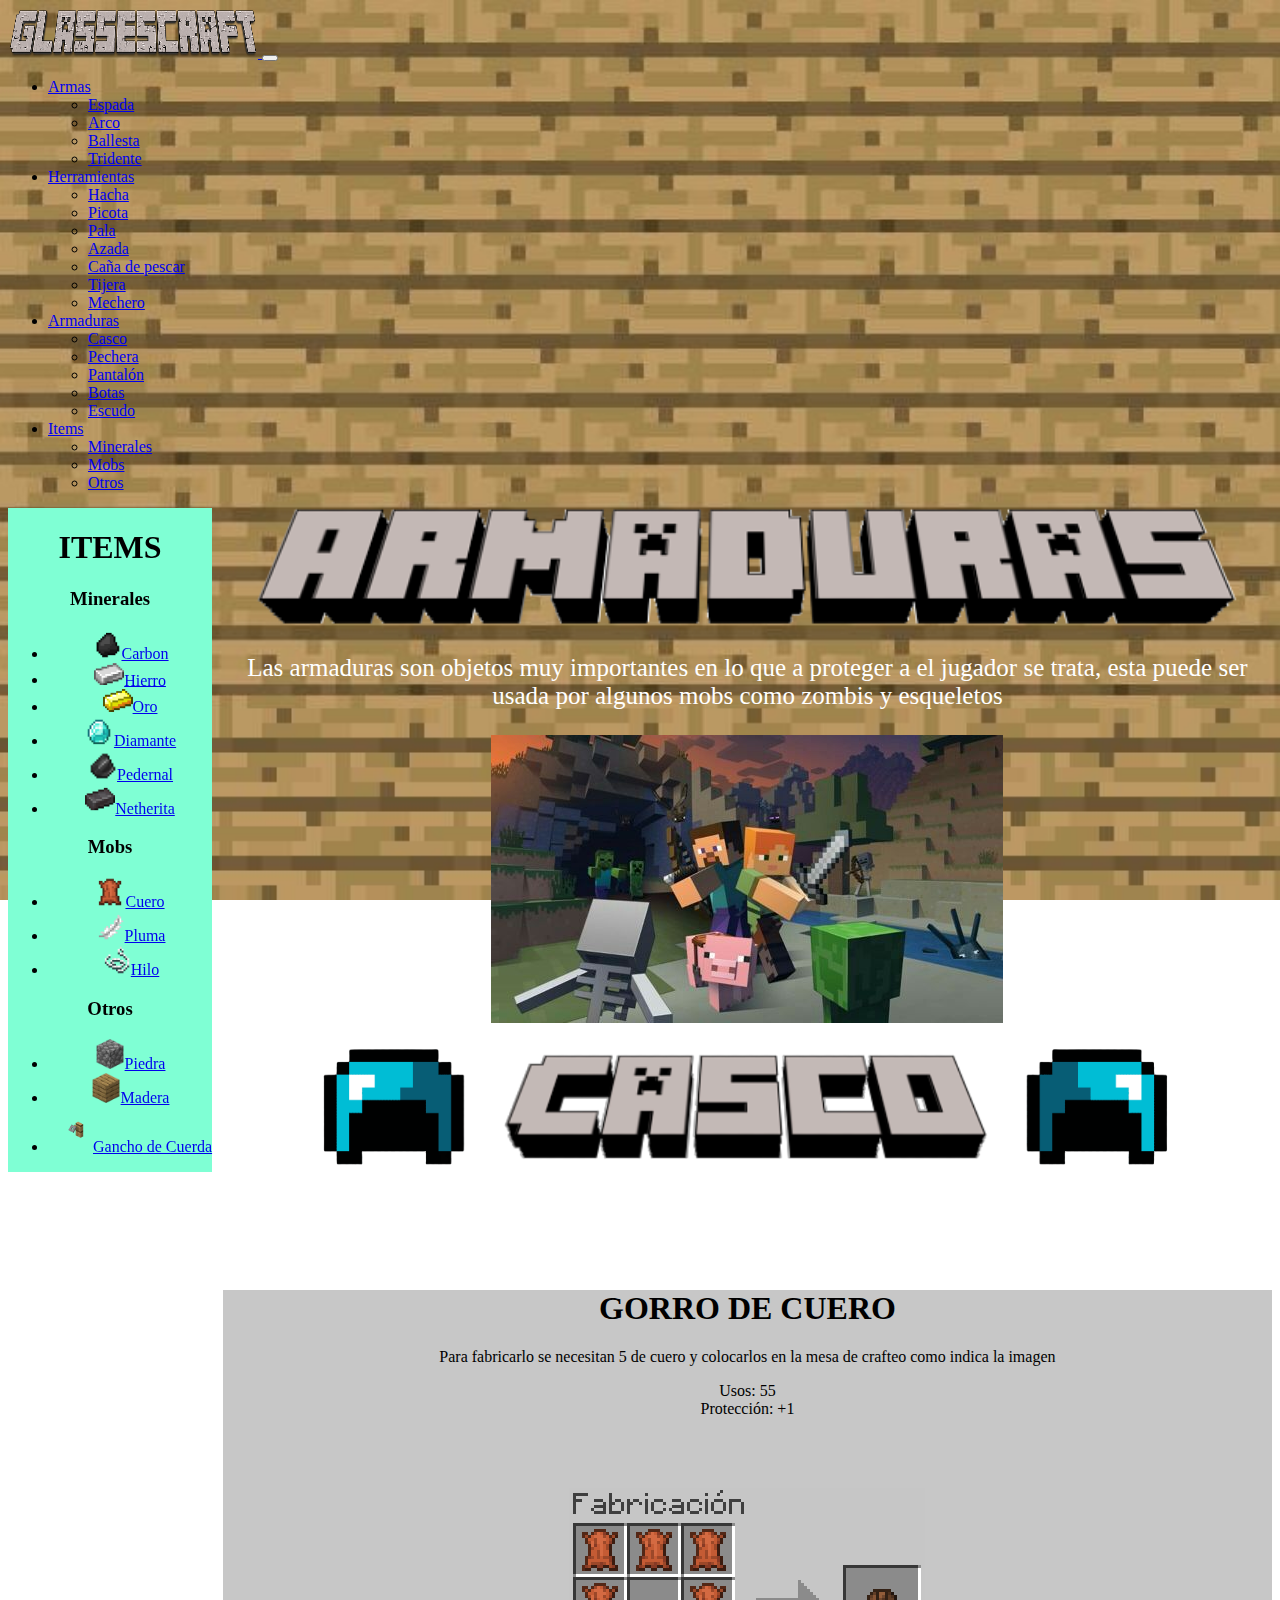
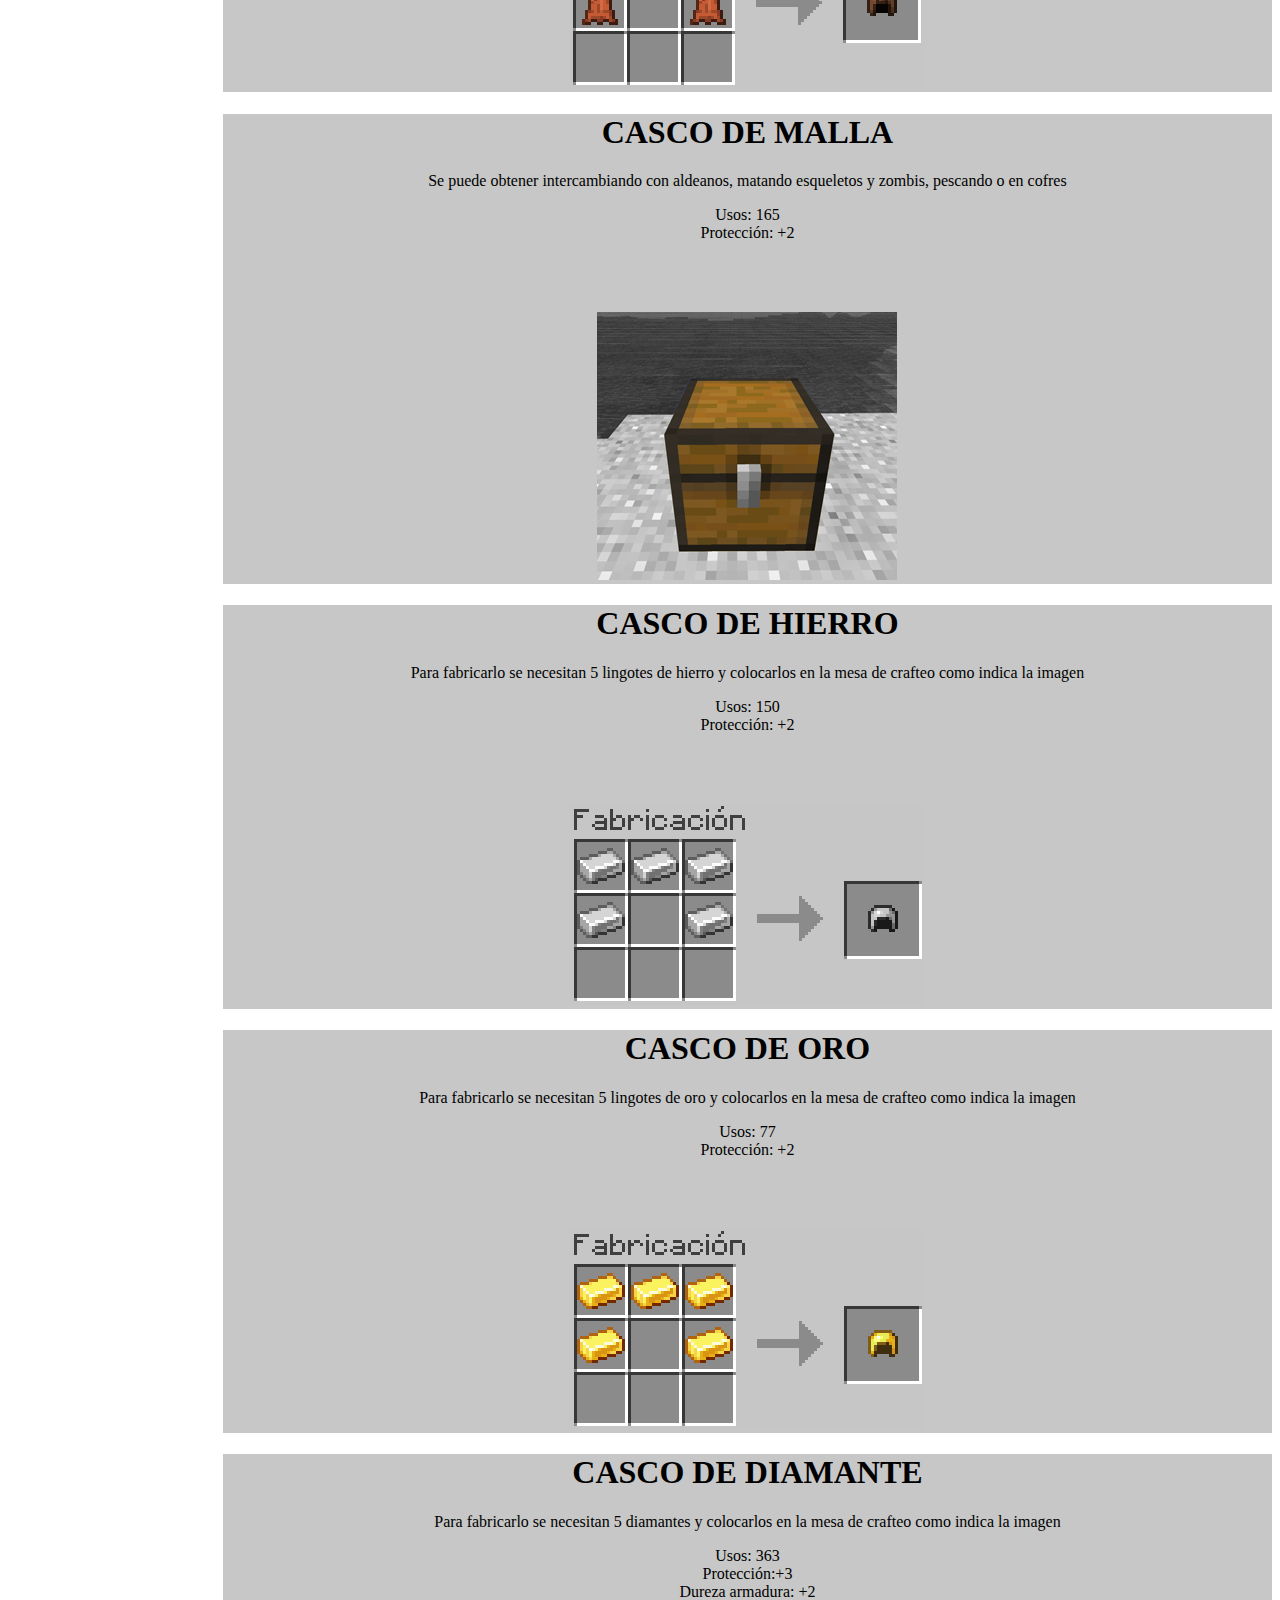
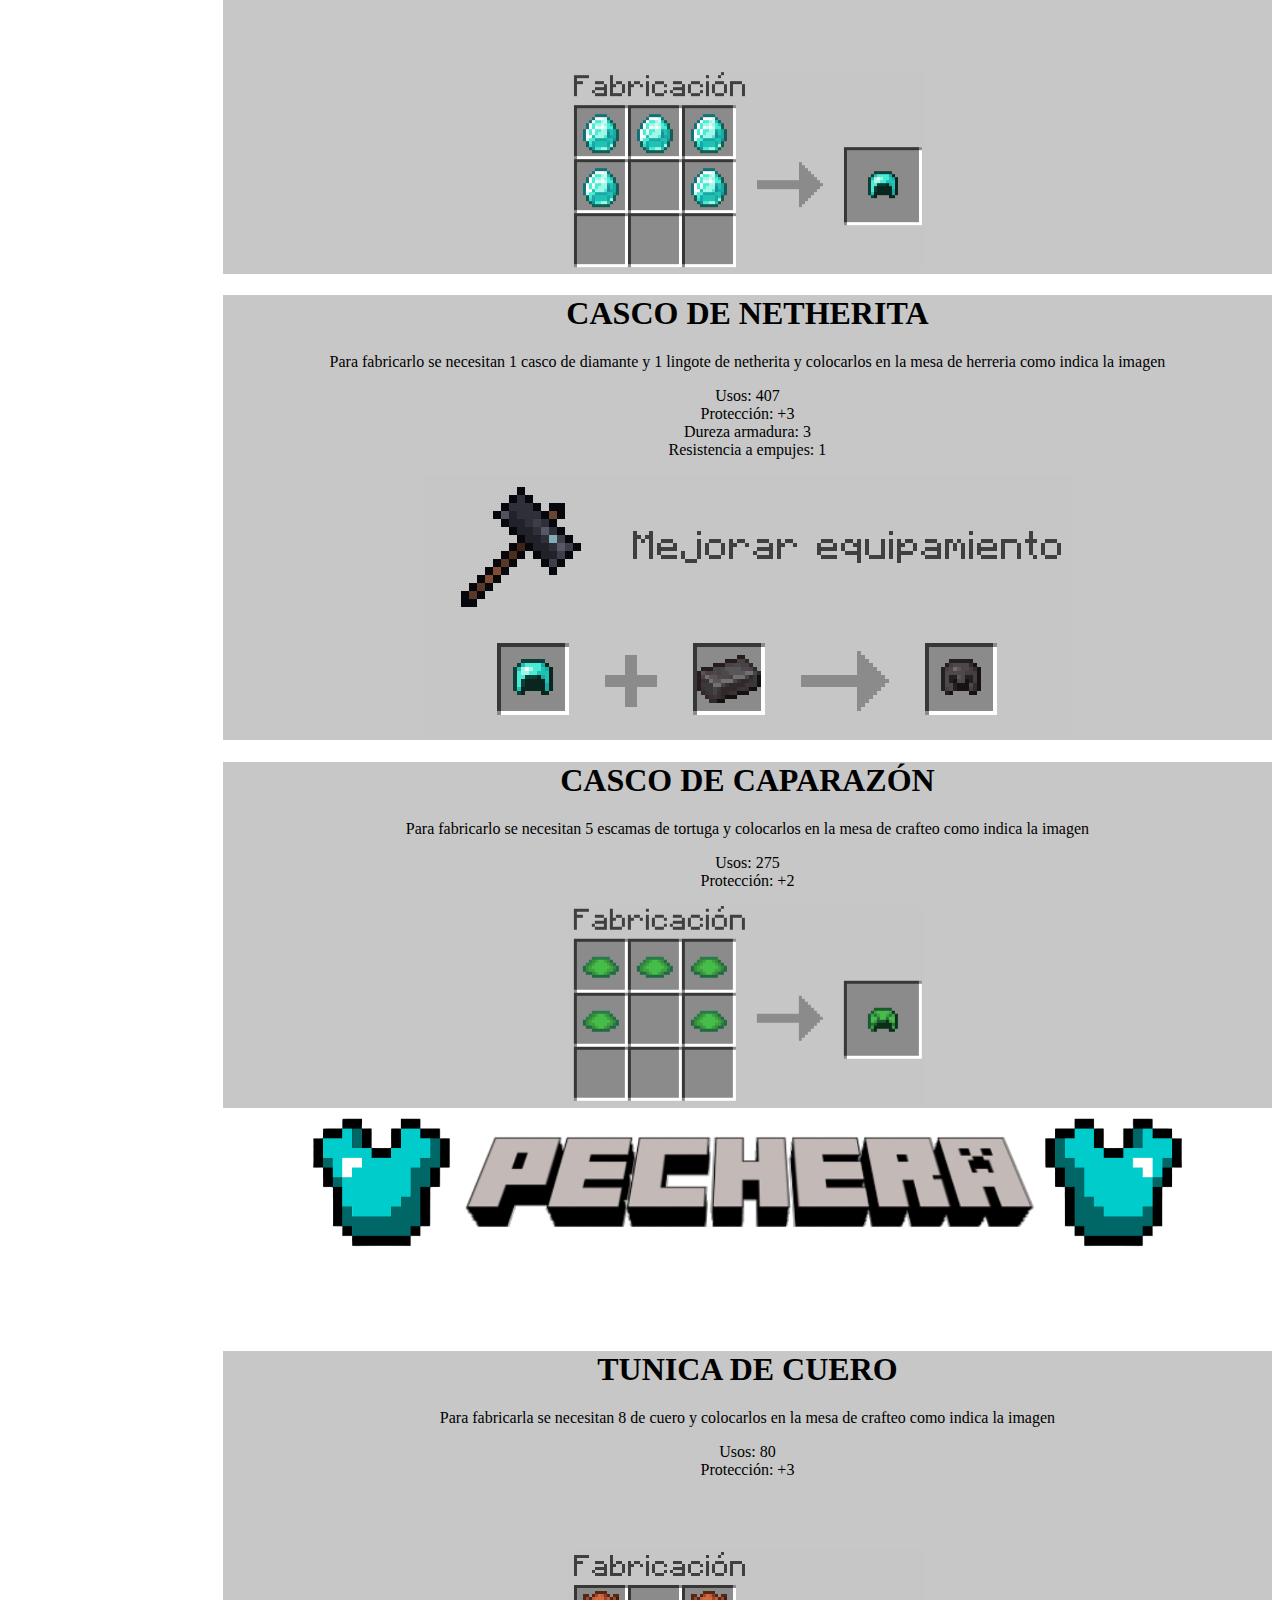
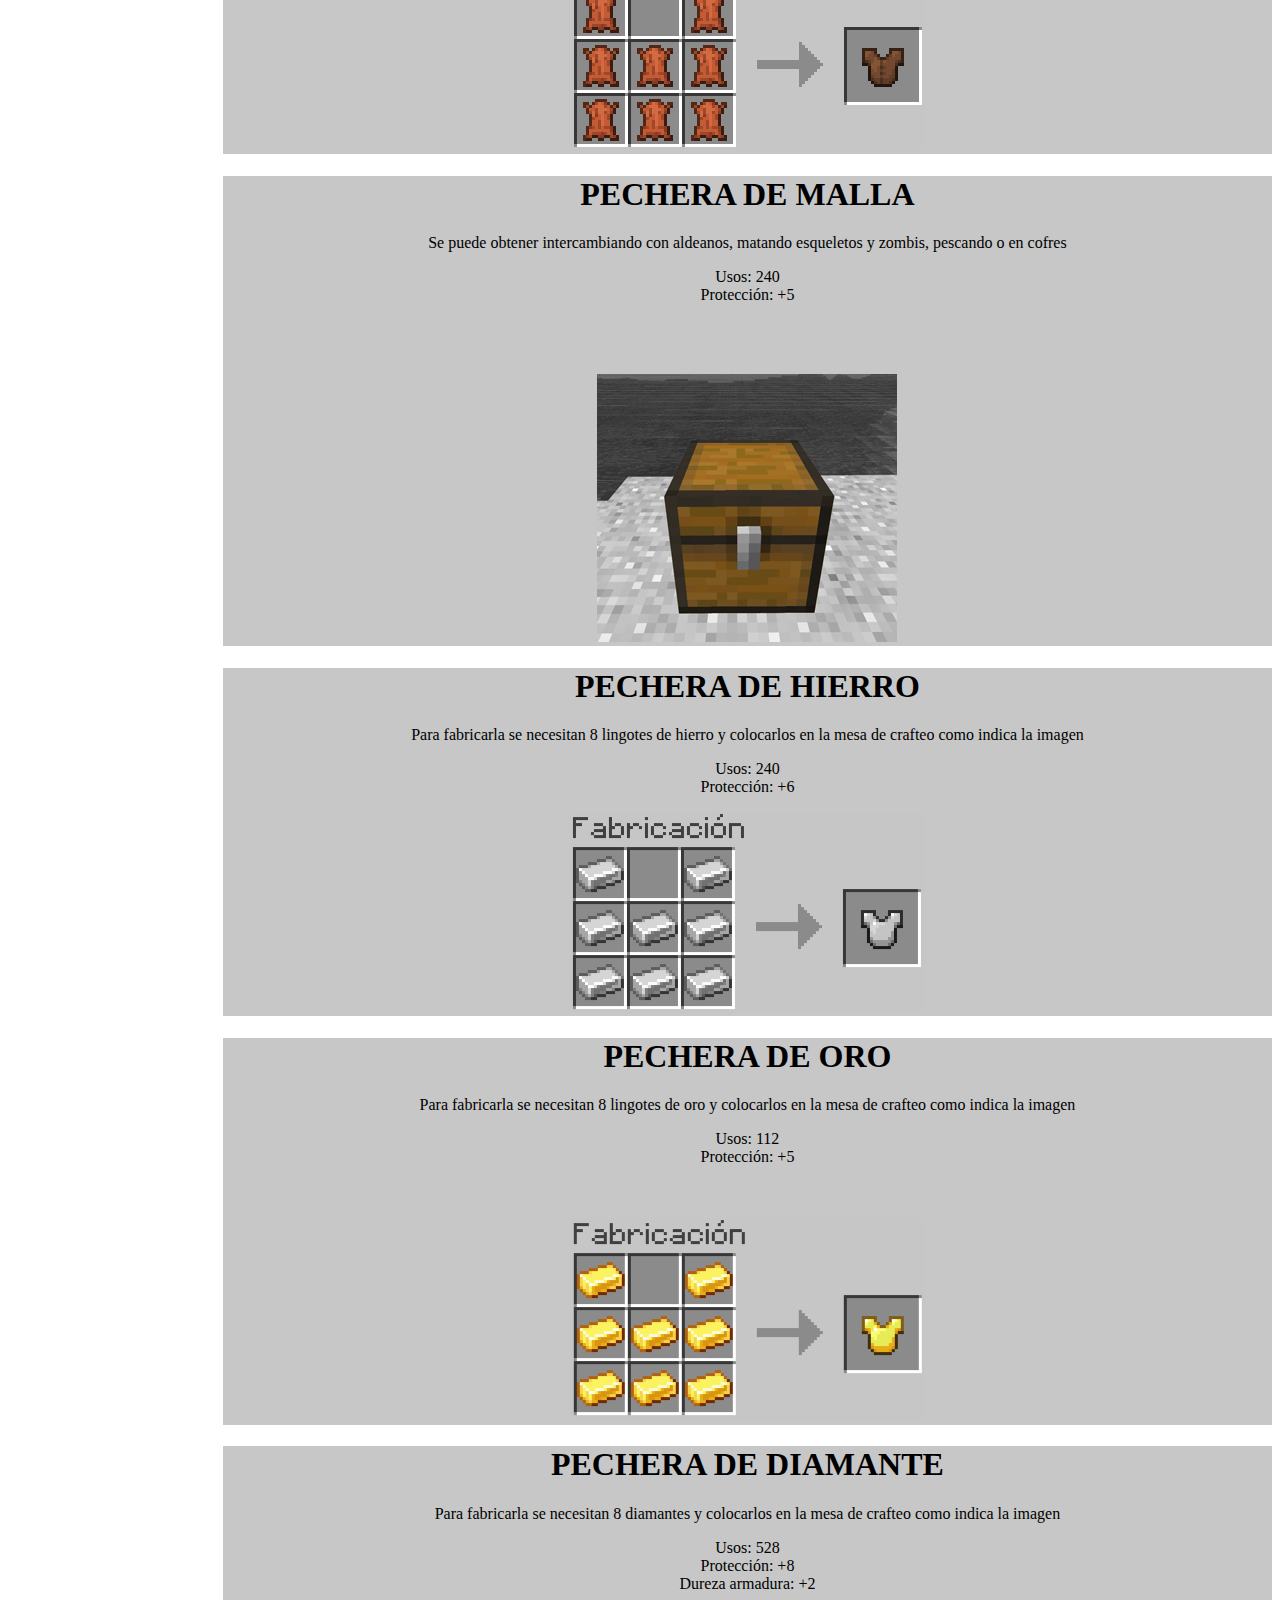
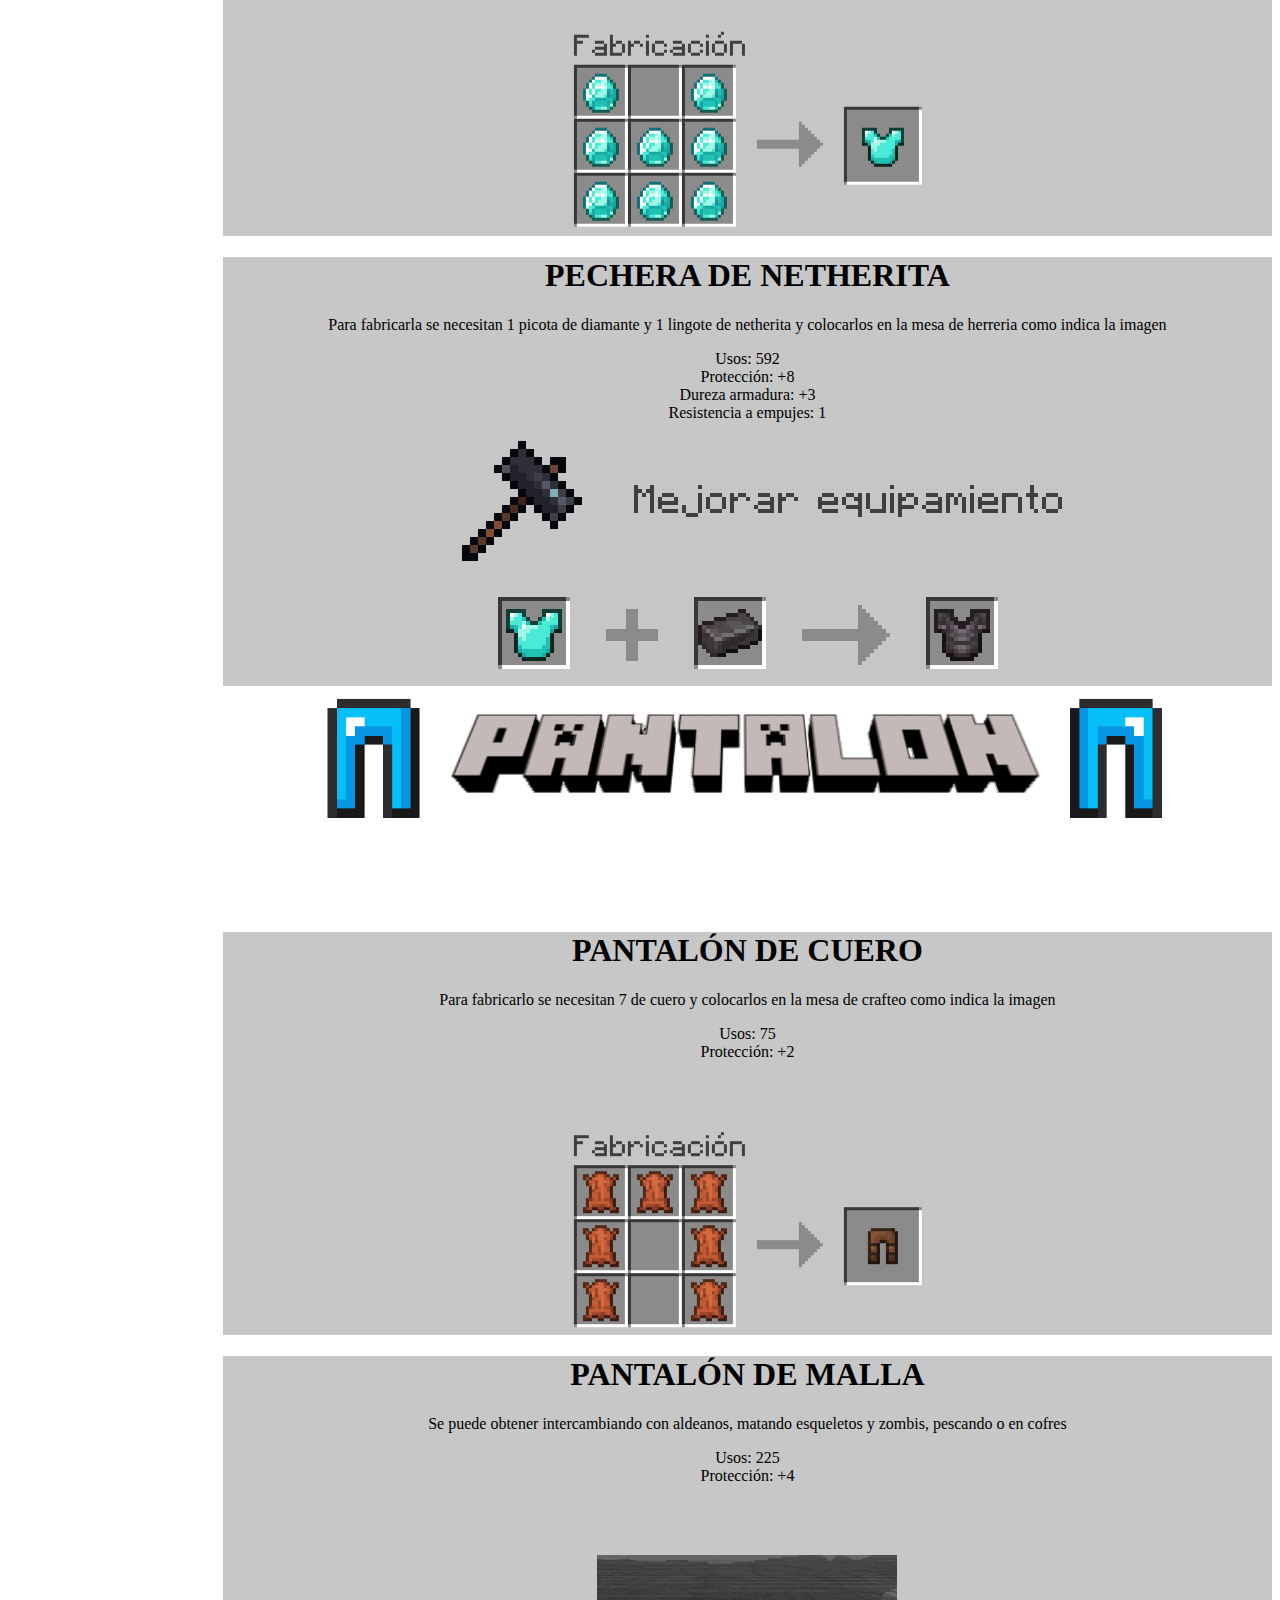
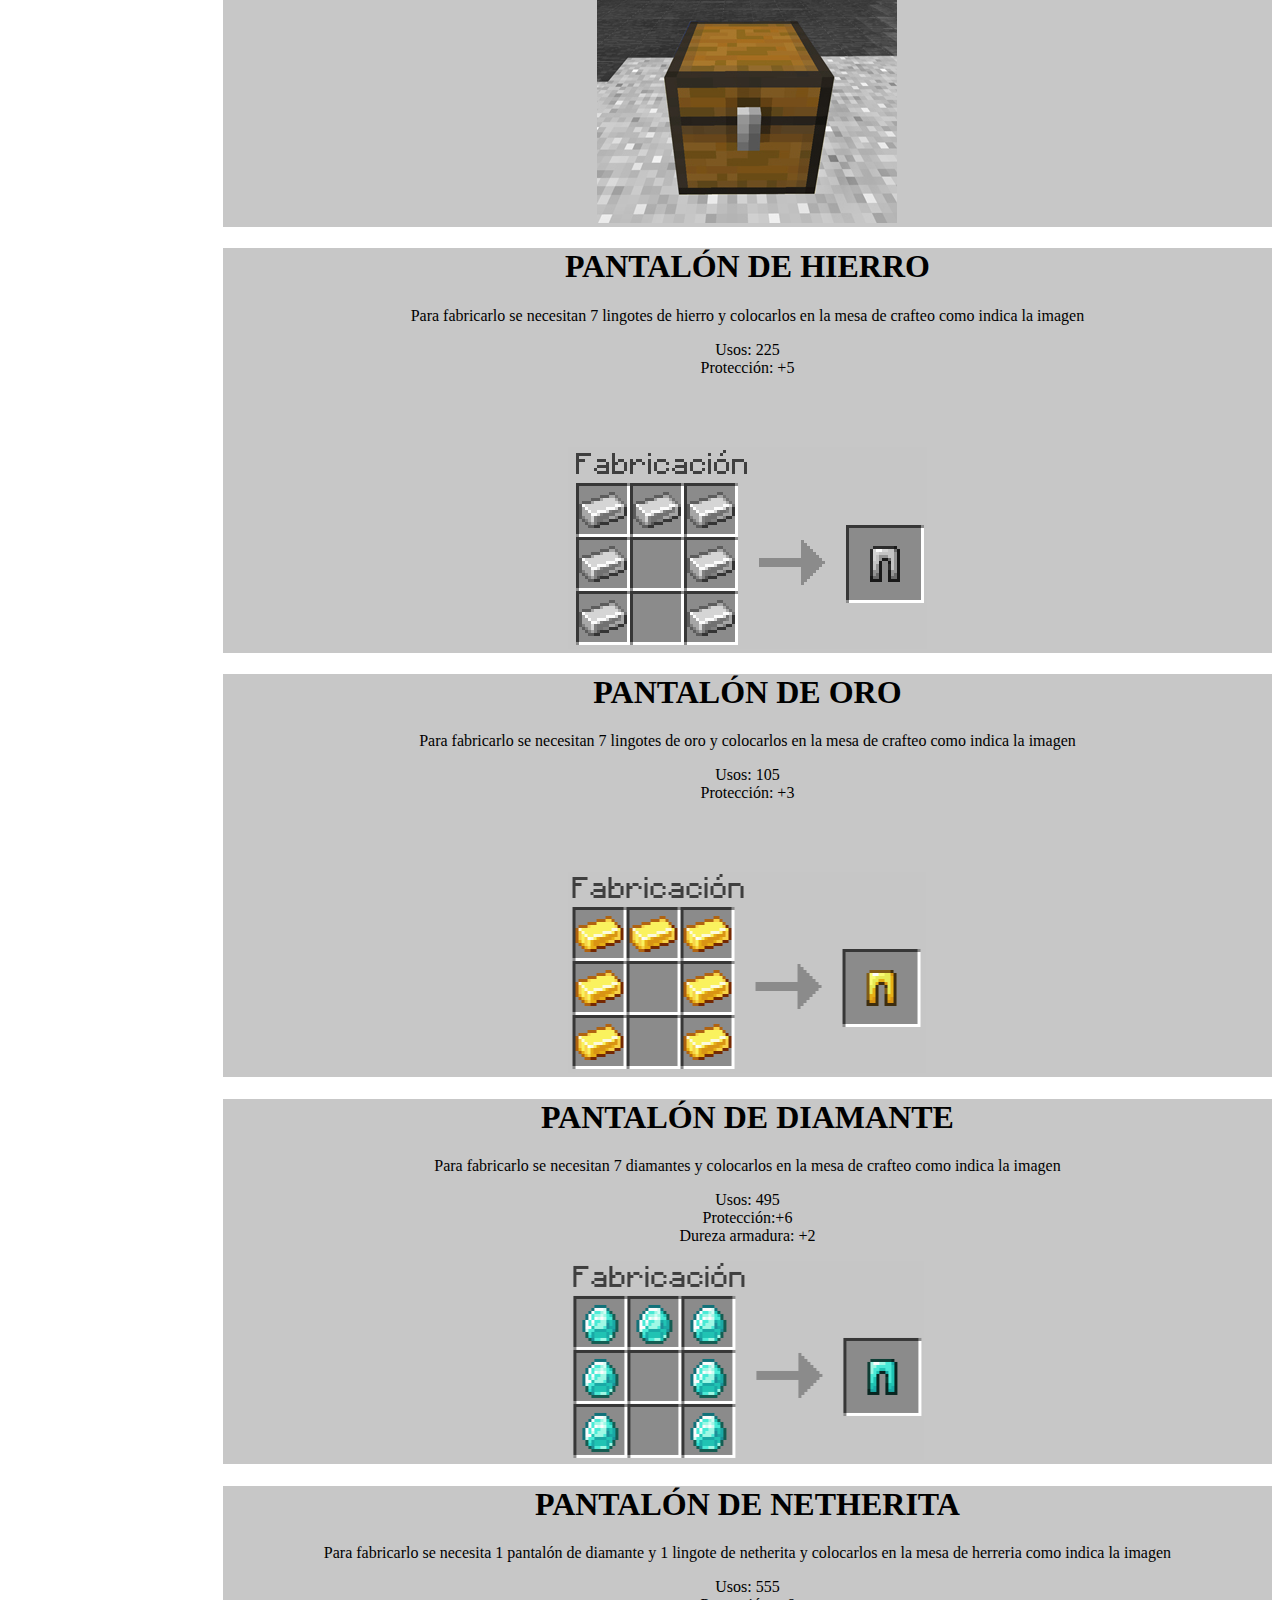
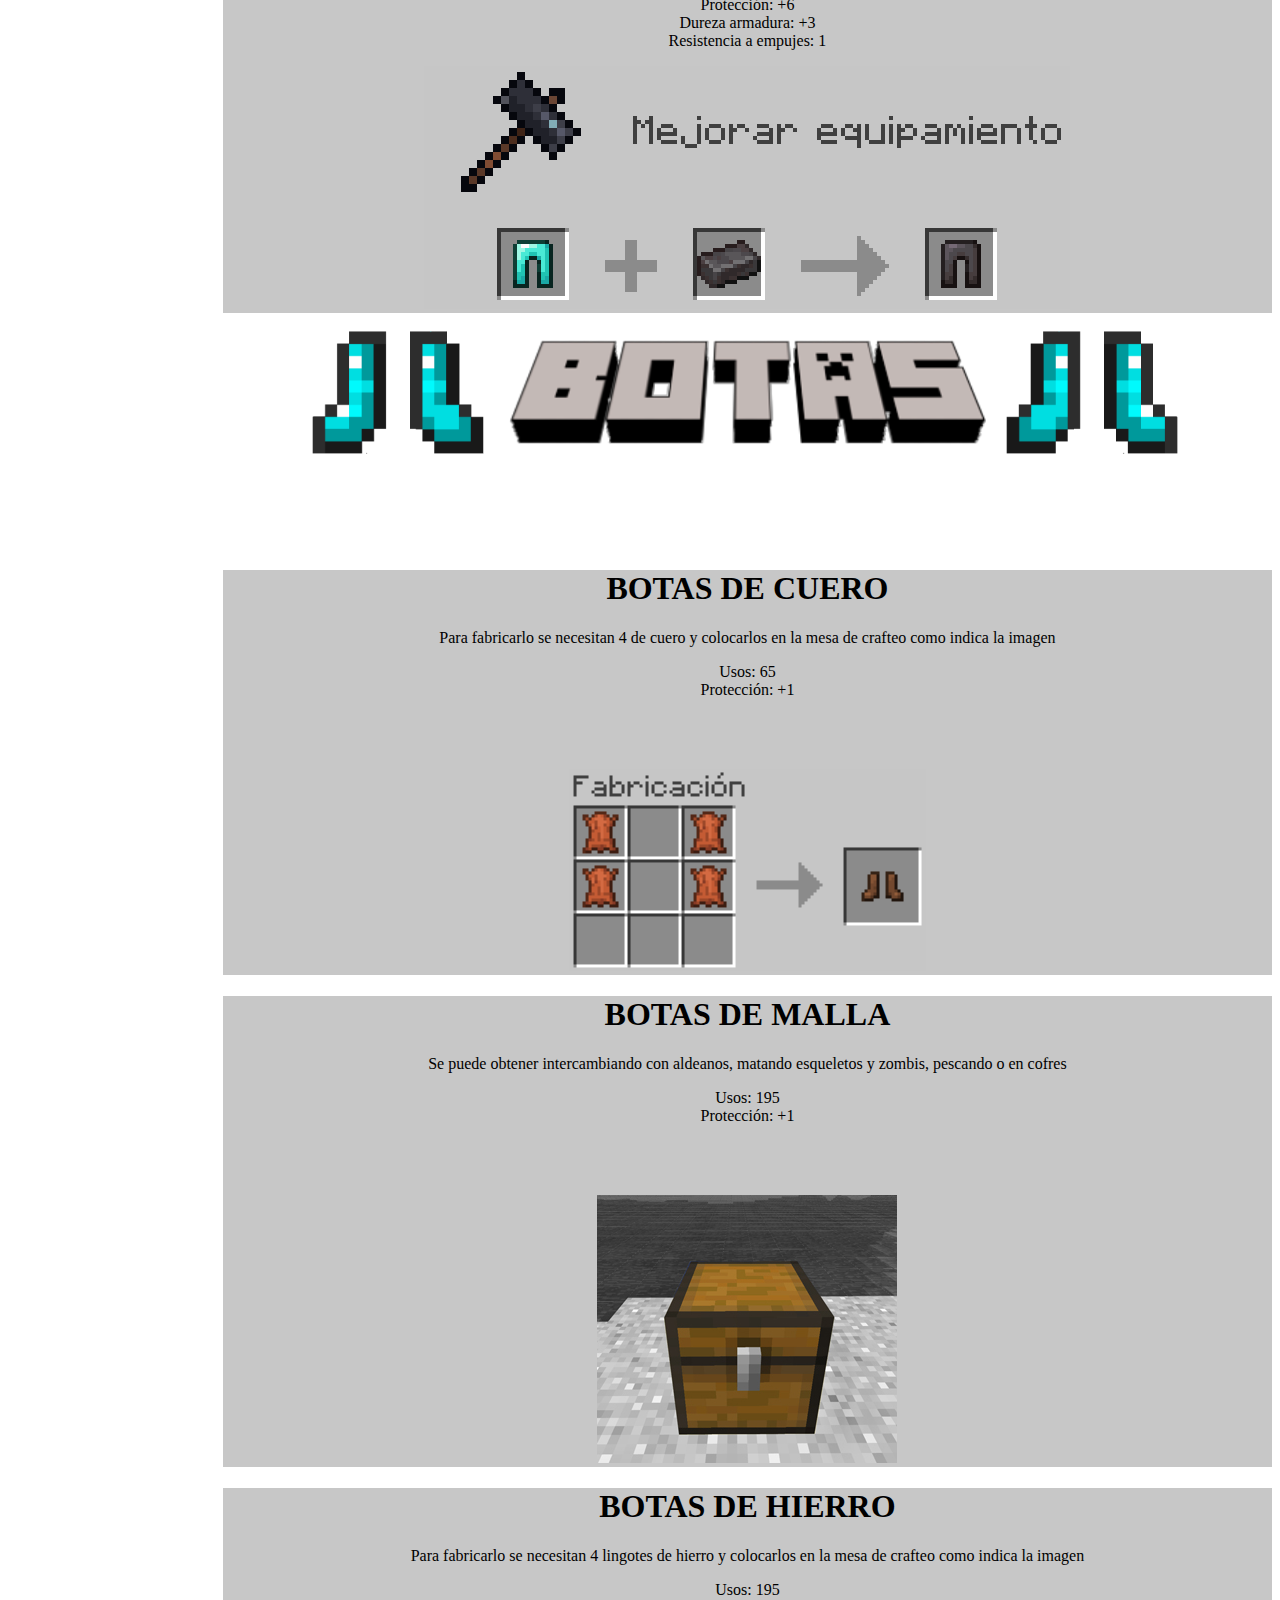
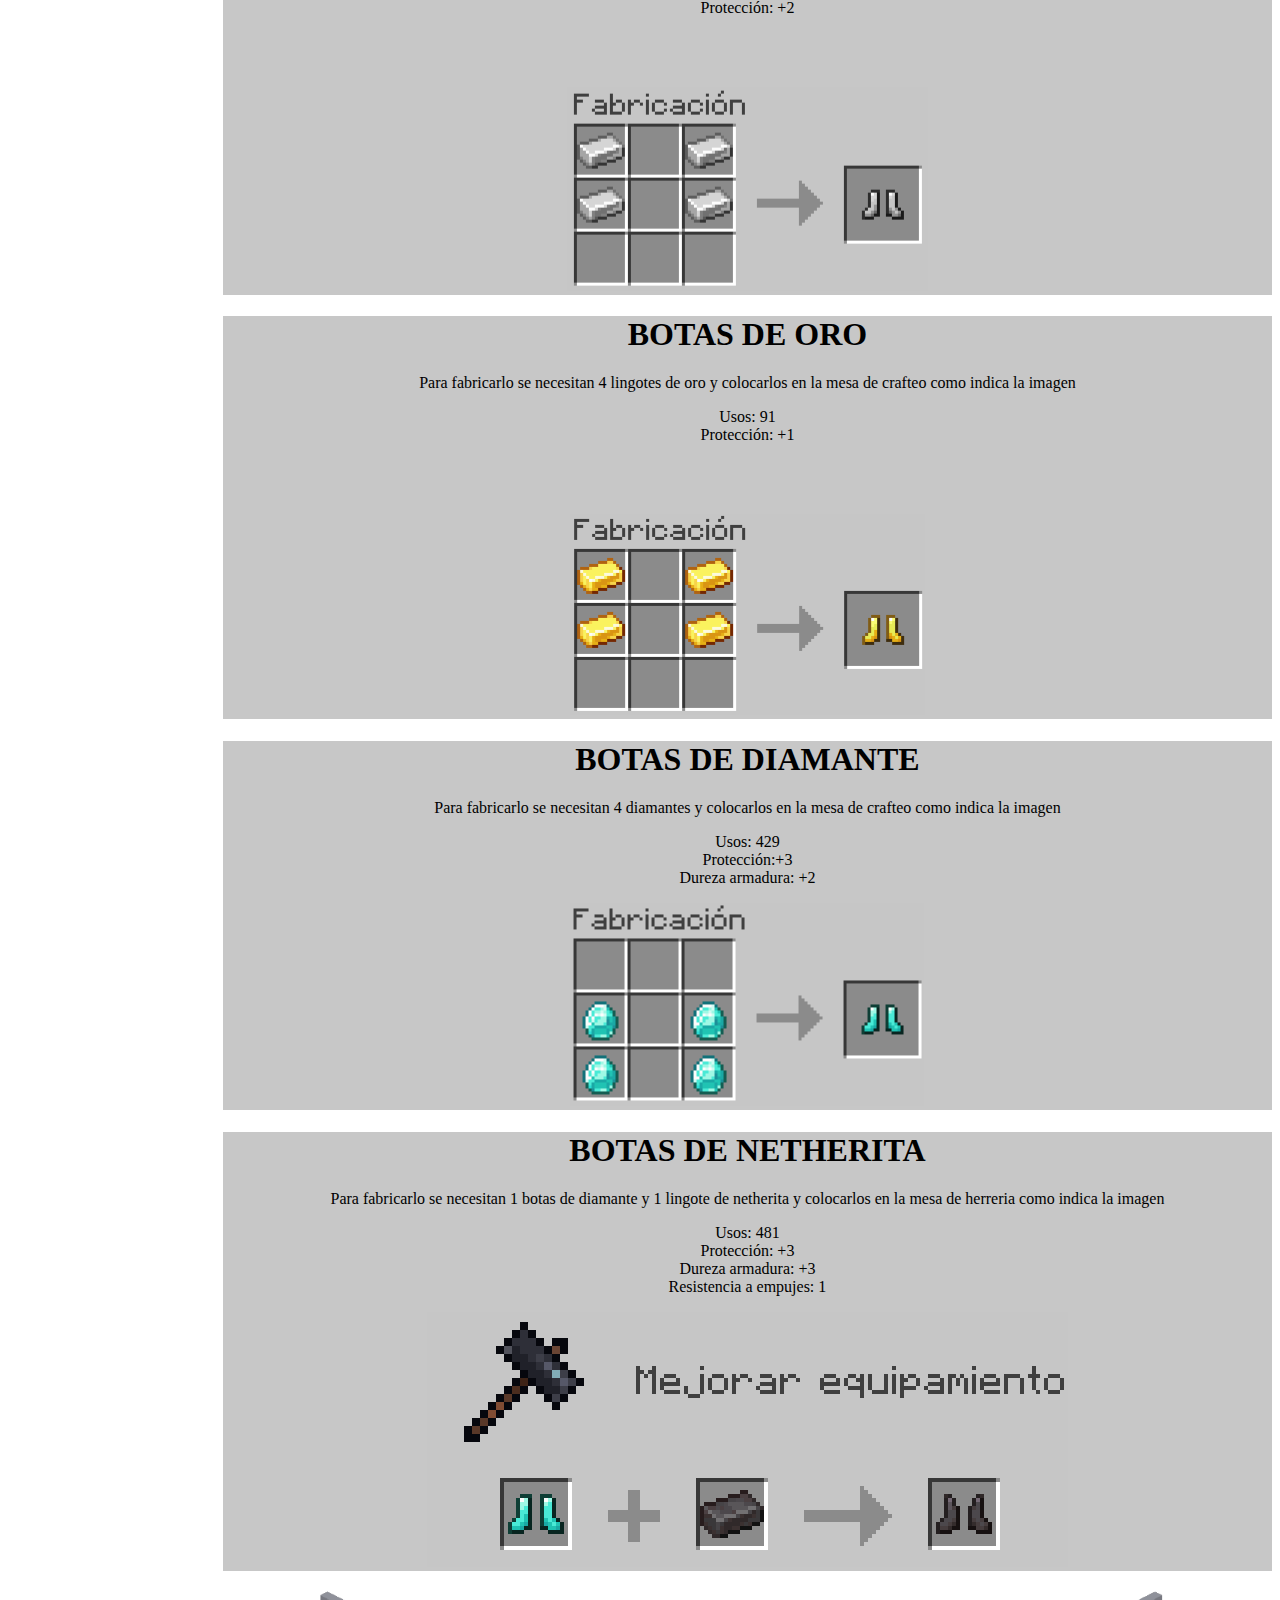
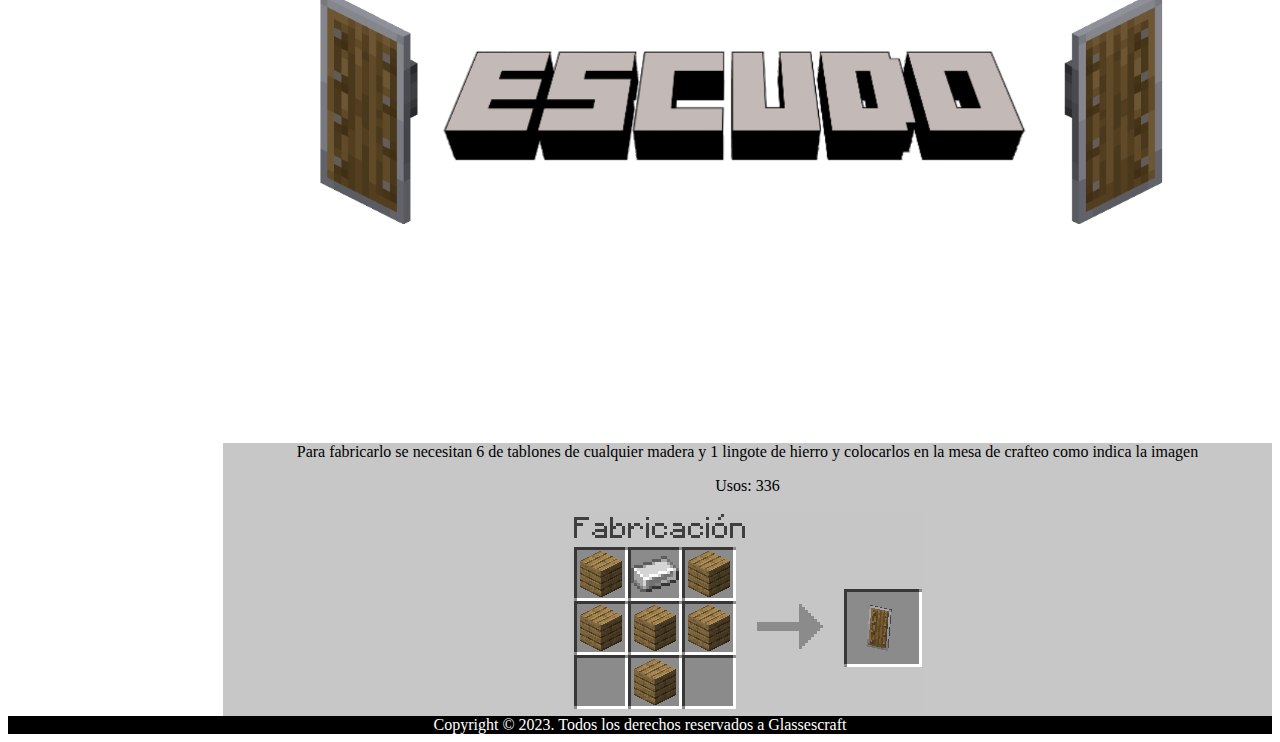
==== commit 673e2f05: "Update ArmaduraMinecraft.html" ====
--- a/ArmaduraMinecraft.html
+++ b/ArmaduraMinecraft.html
@@ -199,7 +199,7 @@
                     <h1 class="display-8">CASCO DE MALLA</h1>
                     <p>Se puede obtener intercambiando con aldeanos, matando esqueletos y zombis, pescando o en cofres</p>
                     <p>Usos: 165 <br>
-                       Protección: +2</p>
+                       Protección: +2 <br><br><br><br></p>
                   </div>
                   <div class="col-xs-12 col-lg-6">
                     <img src="Lista_ITEMS/cofre.jpg" class="img-fluid">
@@ -329,7 +329,7 @@
                     <h1 class="display-8">PECHERA DE MALLA</h1>
                     <p>Se puede obtener intercambiando con aldeanos, matando esqueletos y zombis, pescando o en cofres</p>
                     <p>Usos: 240 <br>
-                    Protección: +5 </p>
+                    Protección: +5 <br><br><br><br></p>
                   </div>
                   <div class="col-xs-12 col-lg-6">
                     <img src="Lista_ITEMS/cofre.jpg" class="img-fluid">
@@ -440,7 +440,7 @@
                     <h1 class="display-8">PANTALÓN DE MALLA</h1>
                     <p>Se puede obtener intercambiando con aldeanos, matando esqueletos y zombis, pescando o en cofres</p>
                     <p>Usos: 225 <br>
-                       Protección: +4</p>
+                       Protección: +4 <br><br><br><br></p>
                   </div>
                   <div class="col-xs-12 col-lg-6">
                     <img src="Lista_ITEMS/cofre.jpg" class="img-fluid">
@@ -551,7 +551,7 @@
                     <h1 class="display-8">BOTAS DE MALLA</h1>
                     <p>Se puede obtener intercambiando con aldeanos, matando esqueletos y zombis, pescando o en cofres</p>
                     <p>Usos: 195 <br>
-                       Protección: +1</p>
+                       Protección: +1 <br><br><br><br></p>
                   </div>
                   <div class="col-xs-12 col-lg-6">
                     <img src="Lista_ITEMS/cofre.jpg" class="img-fluid">
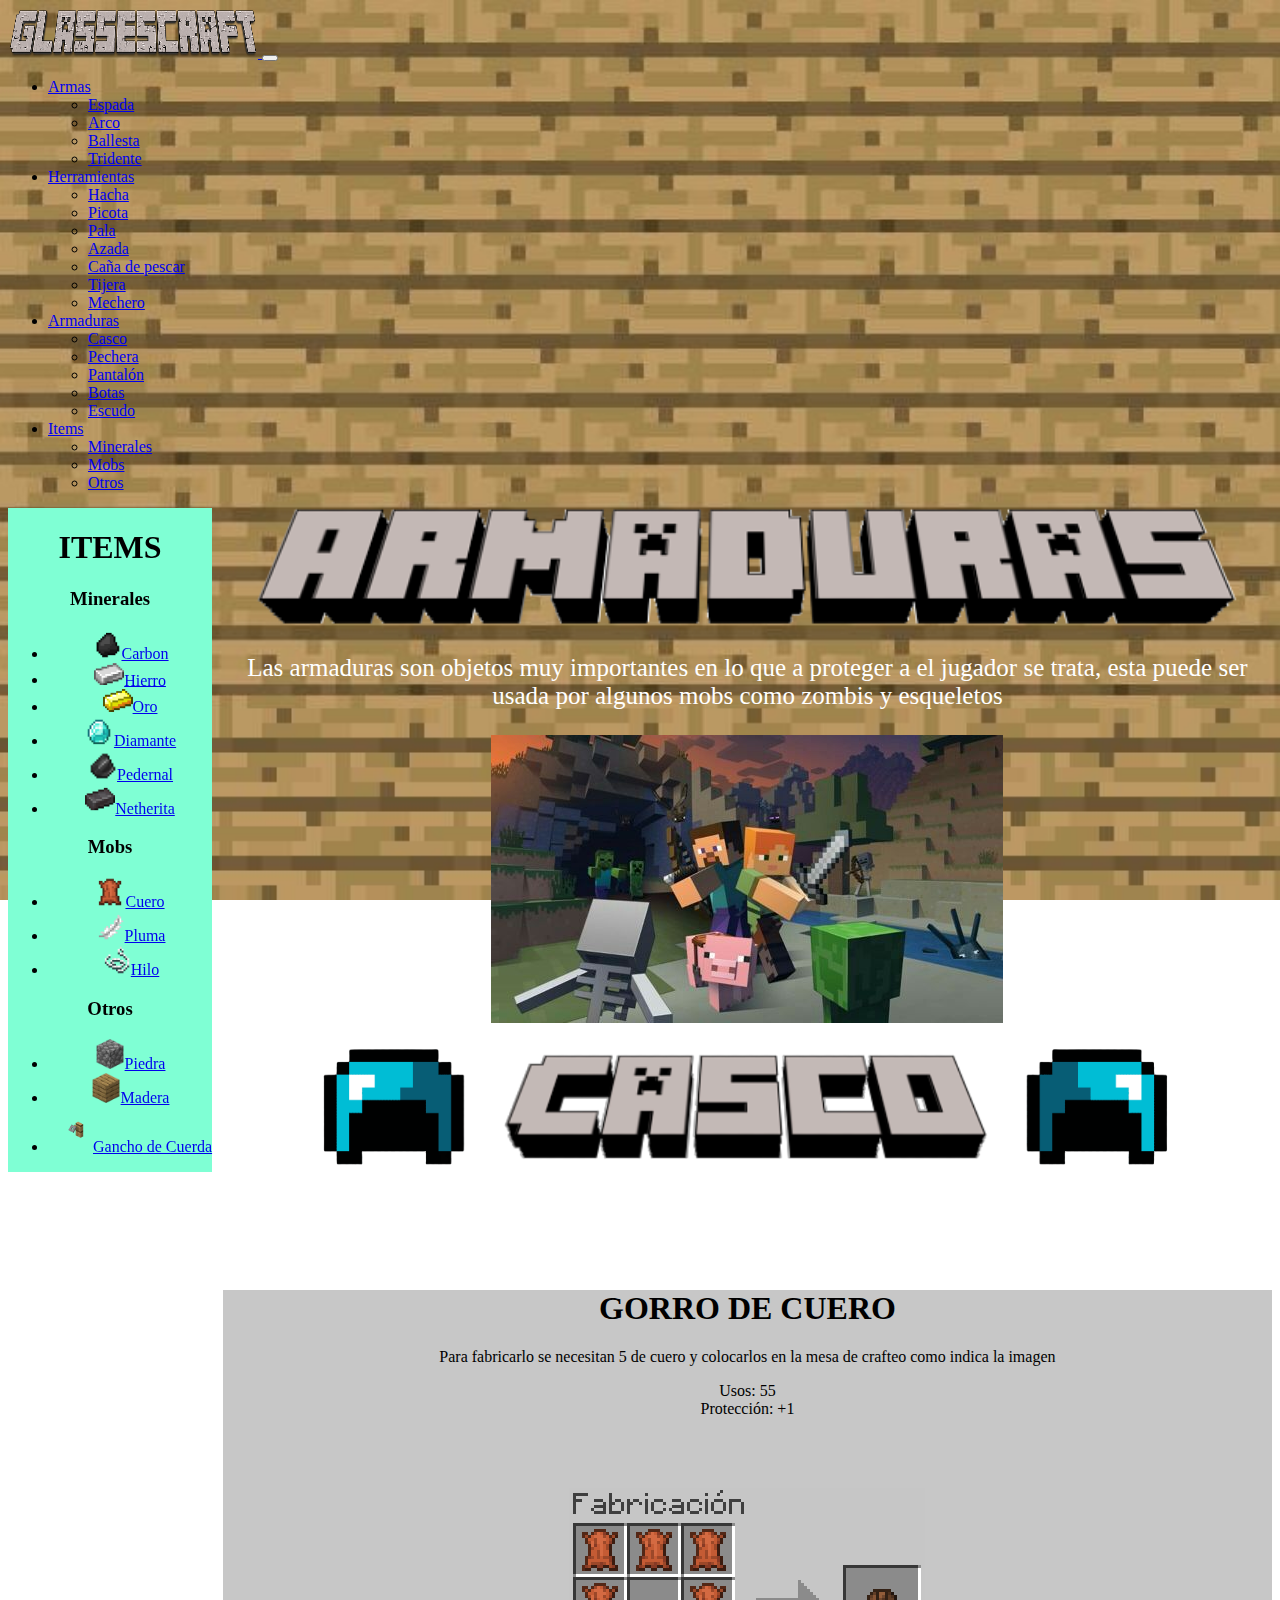
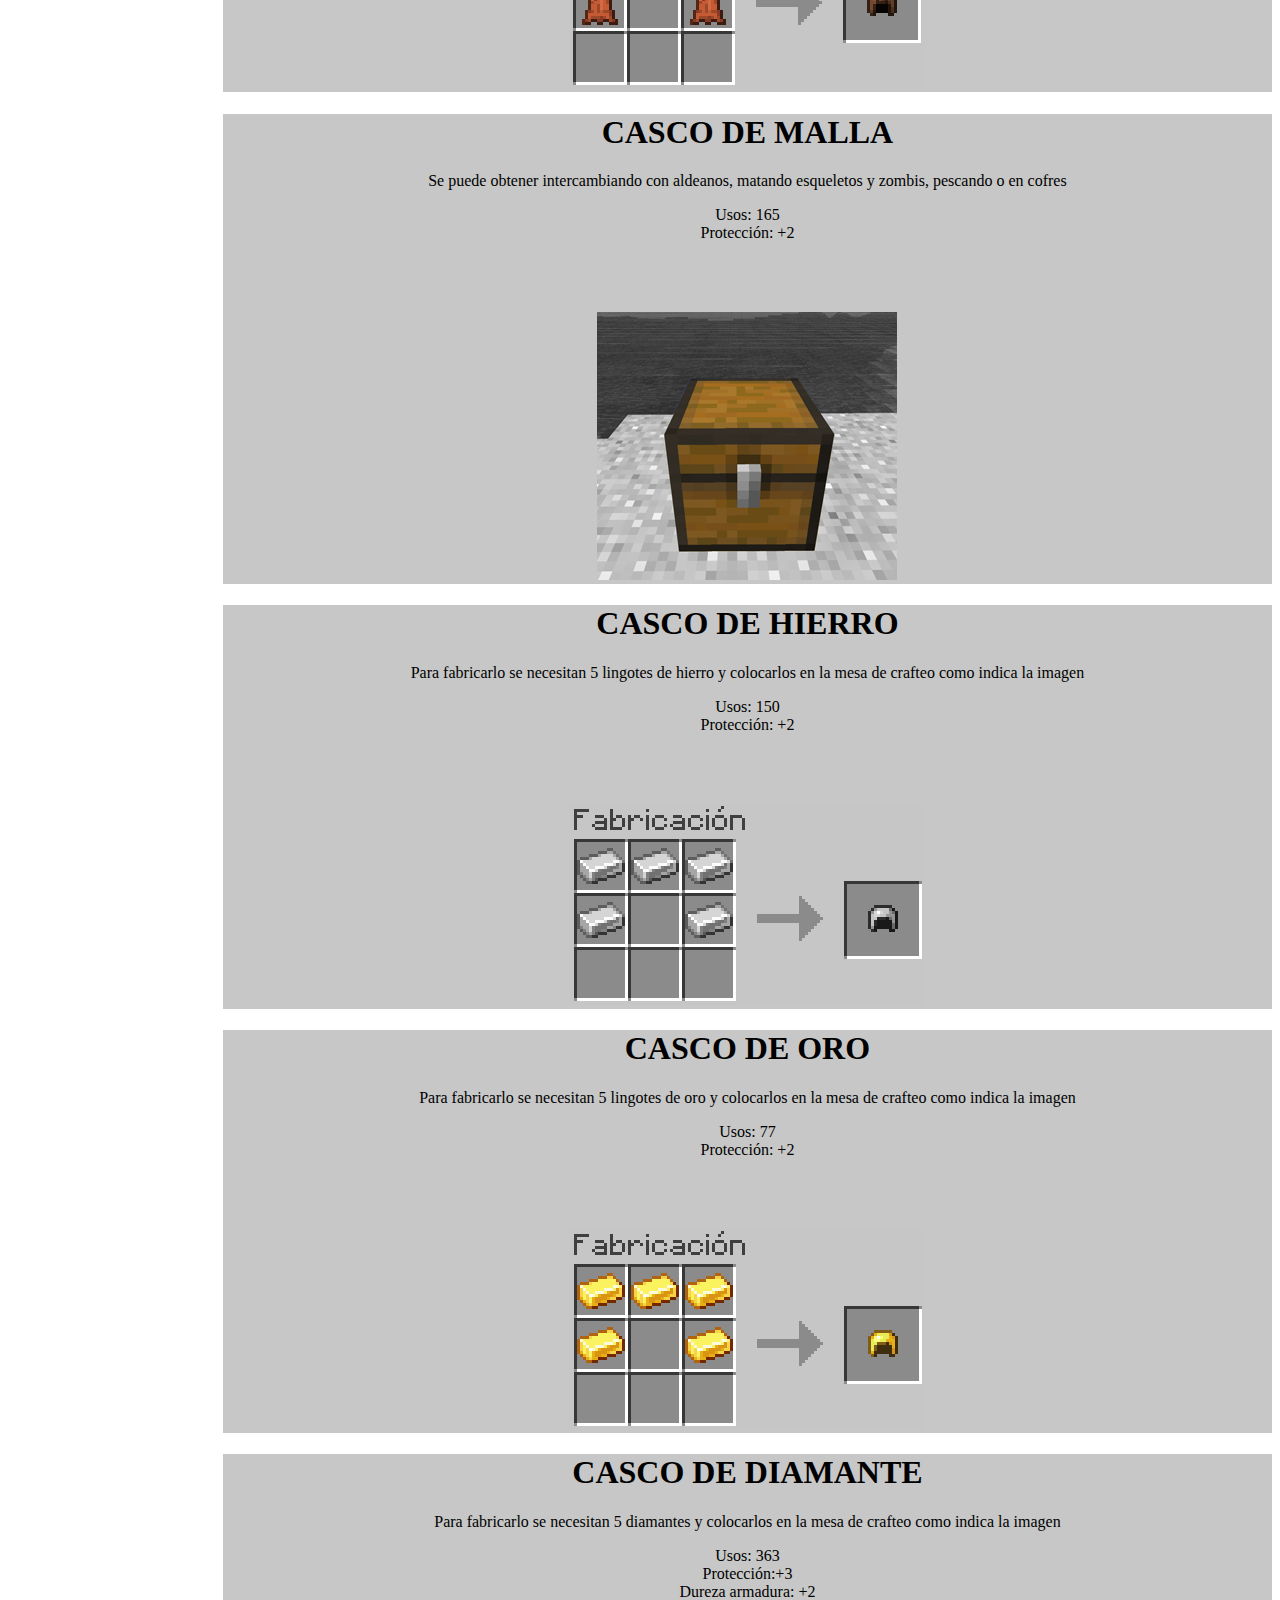
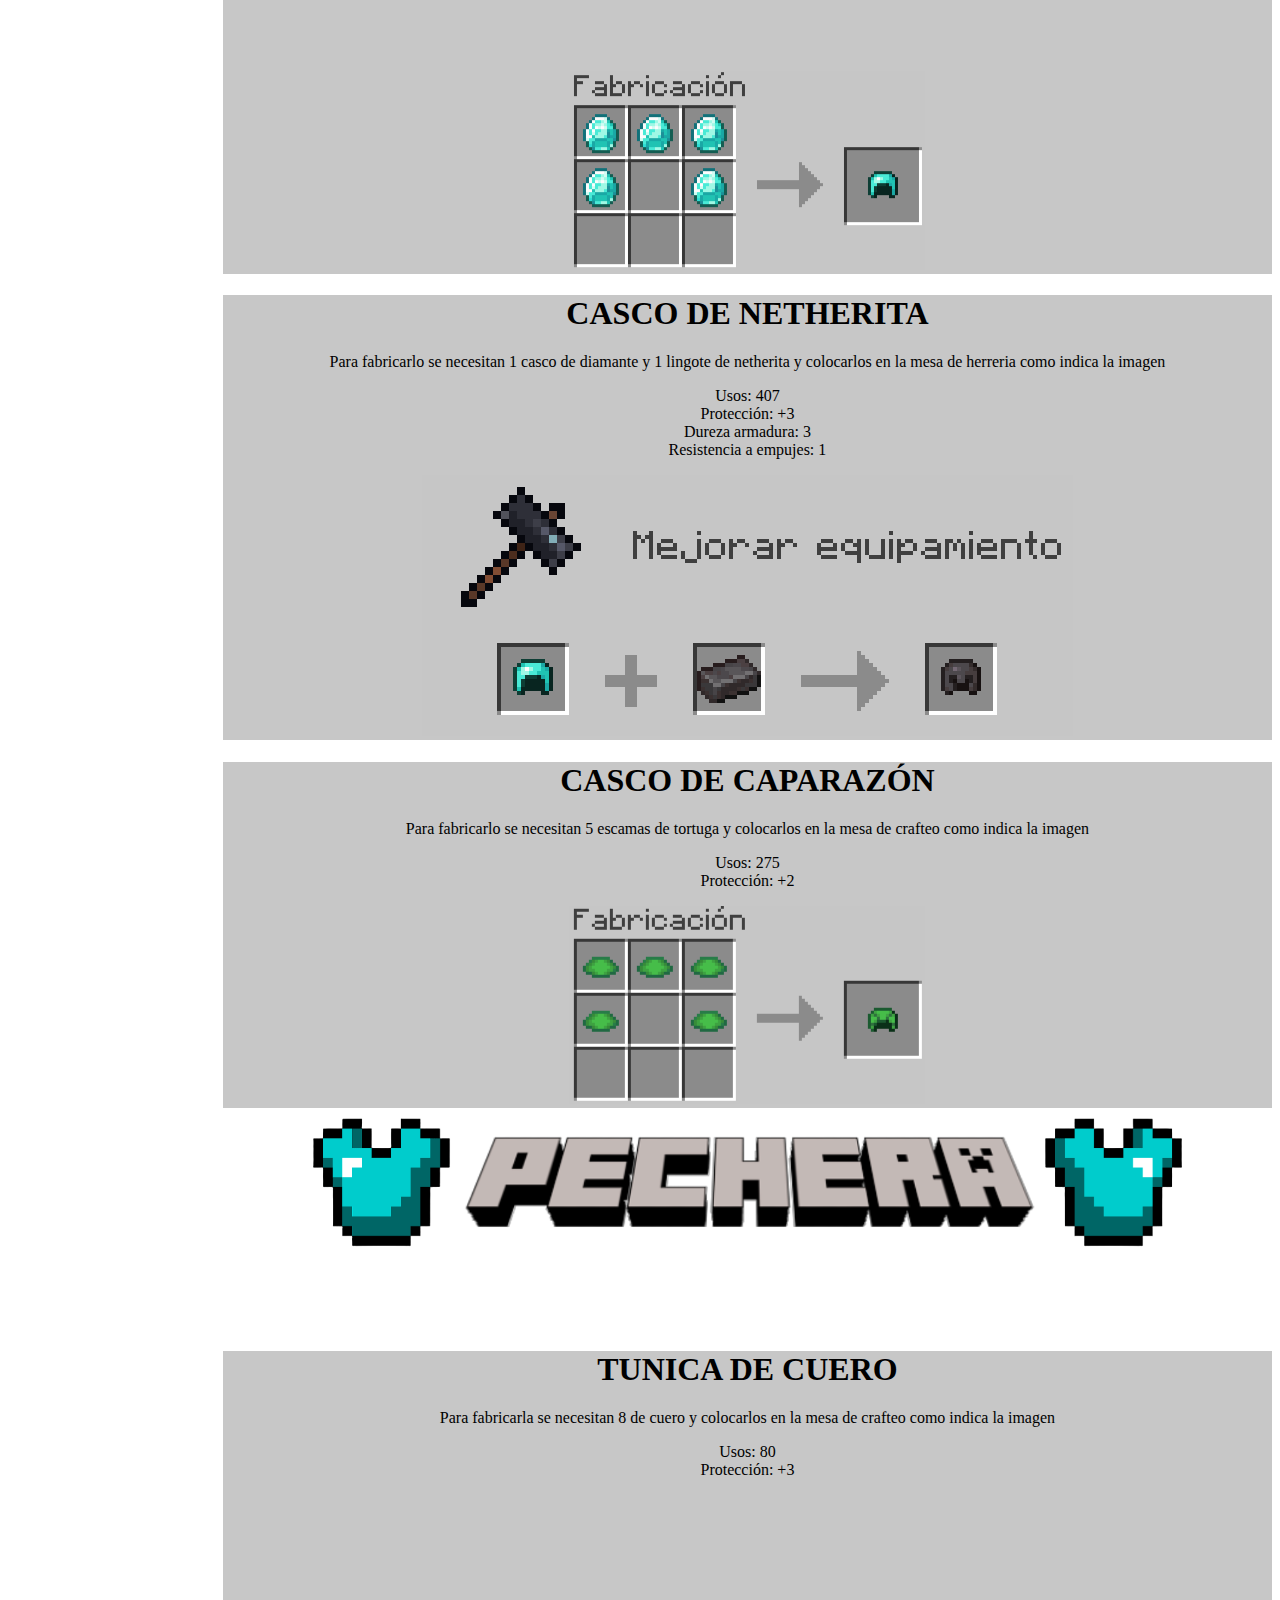
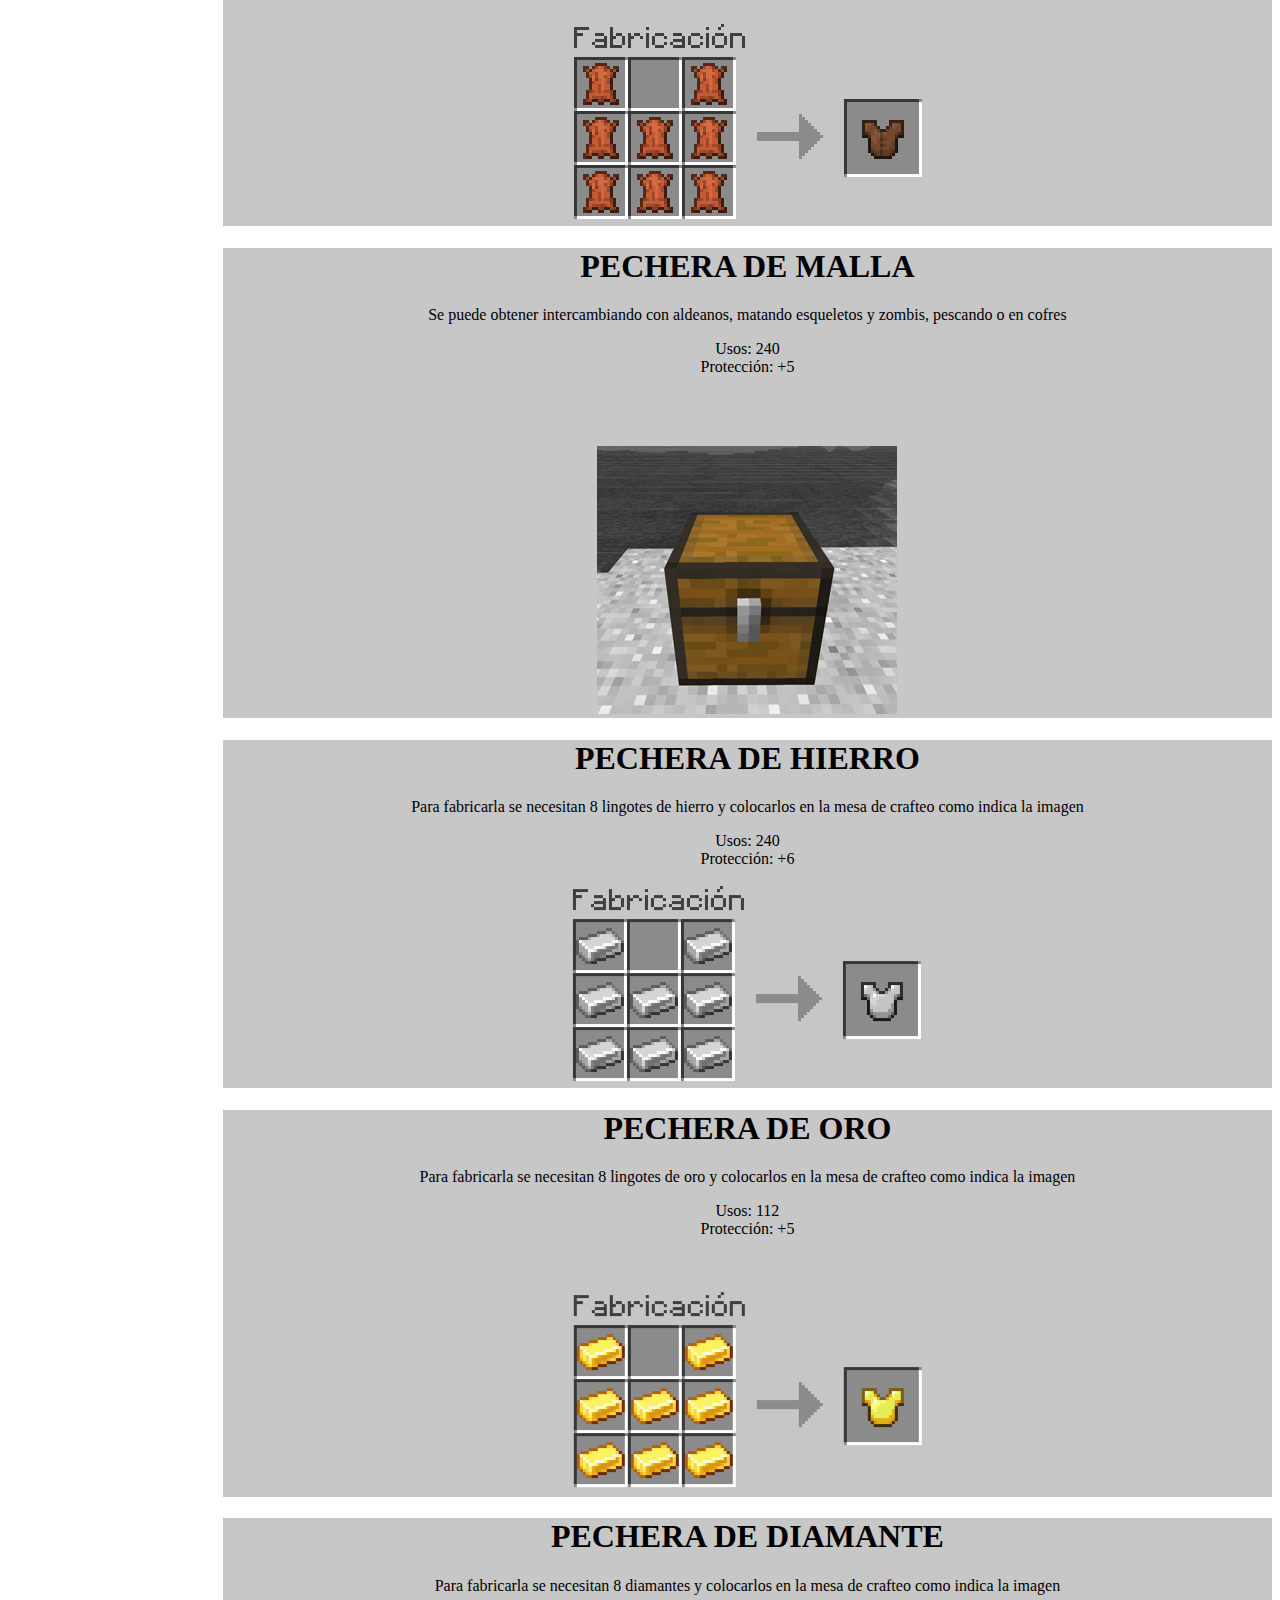
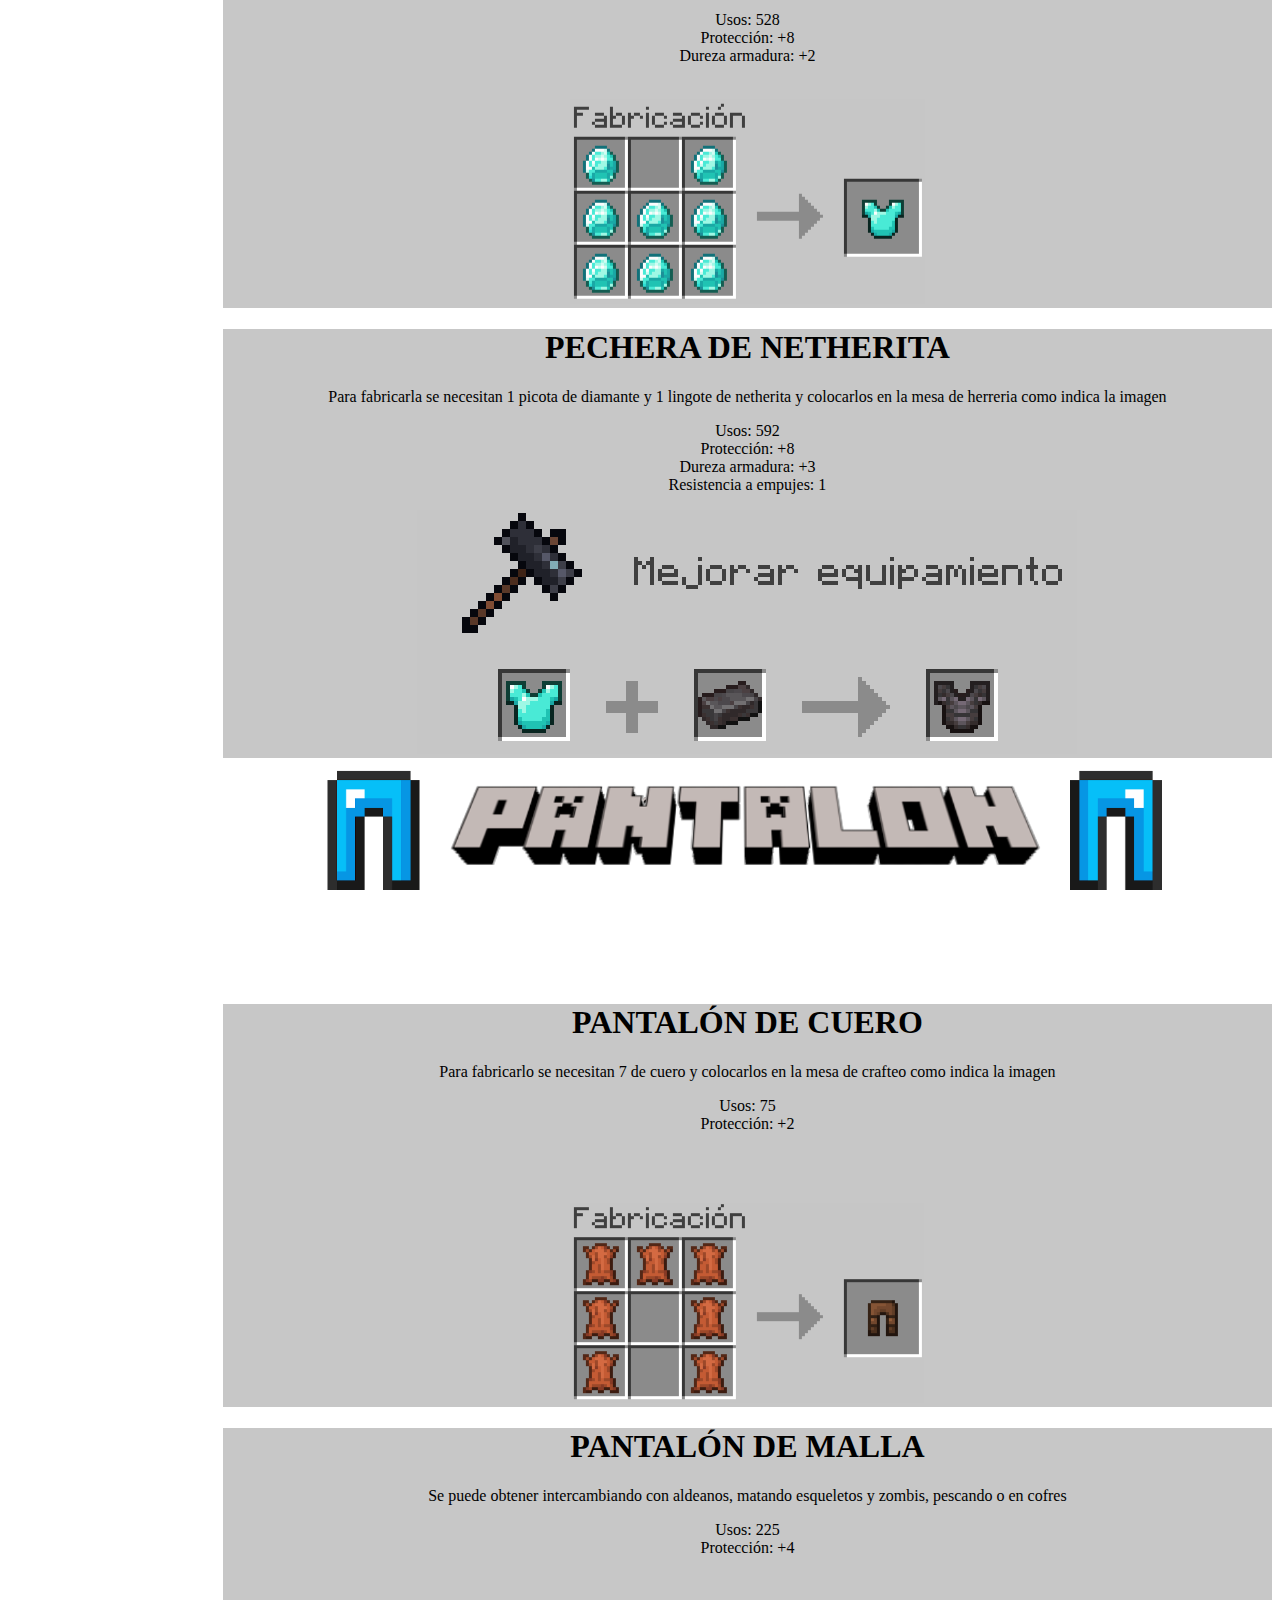
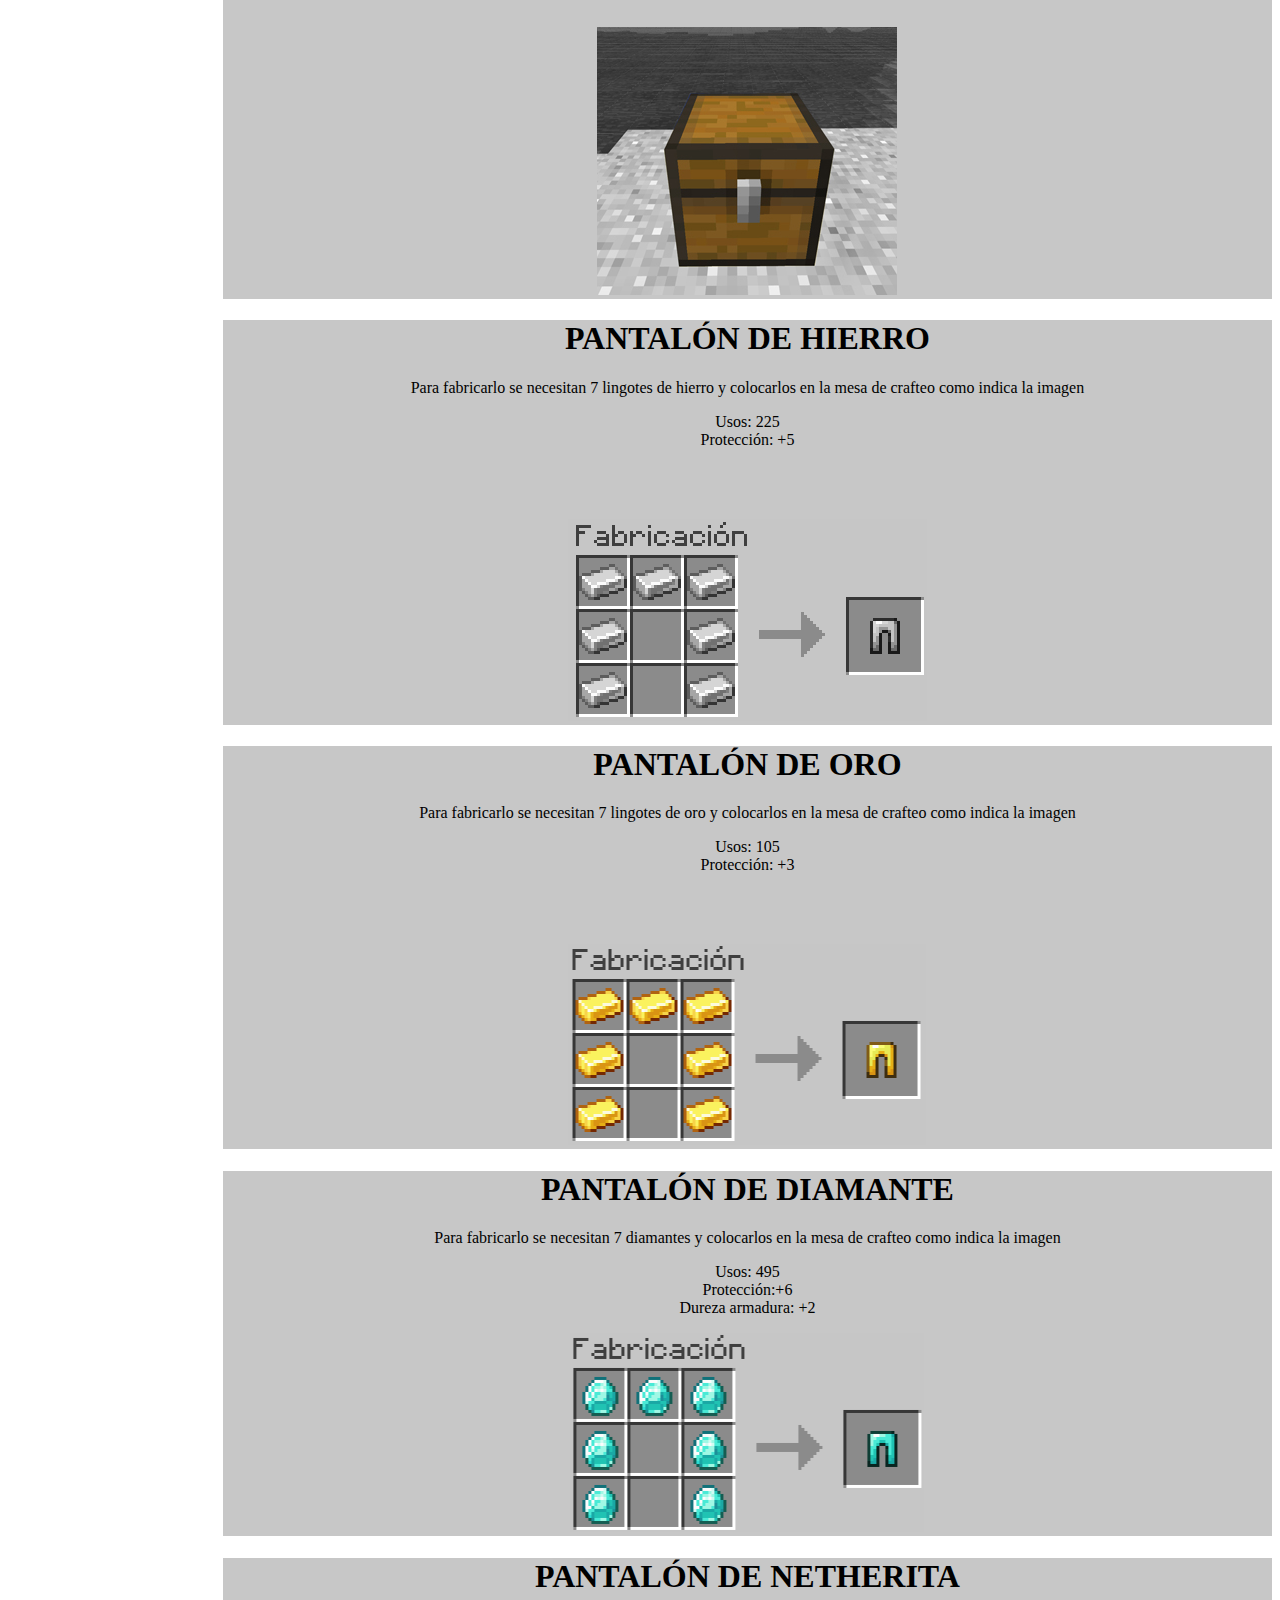
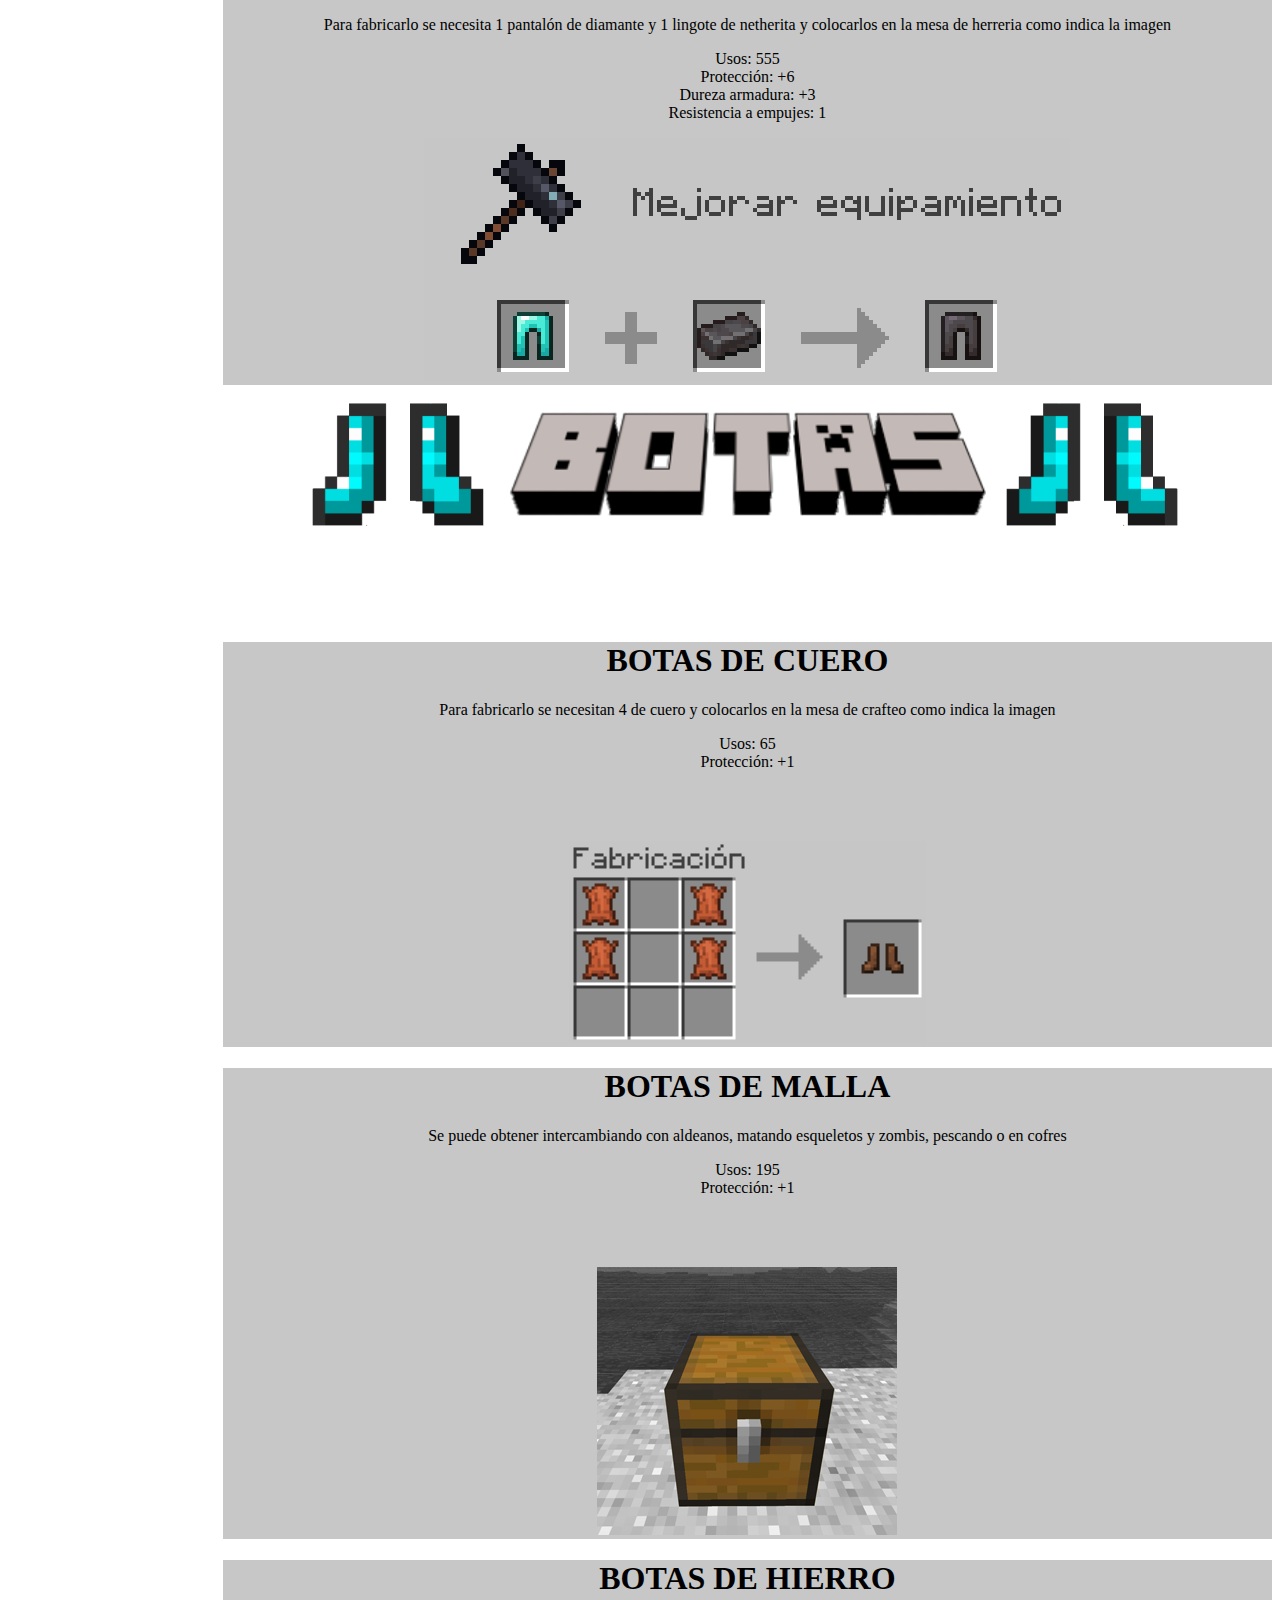
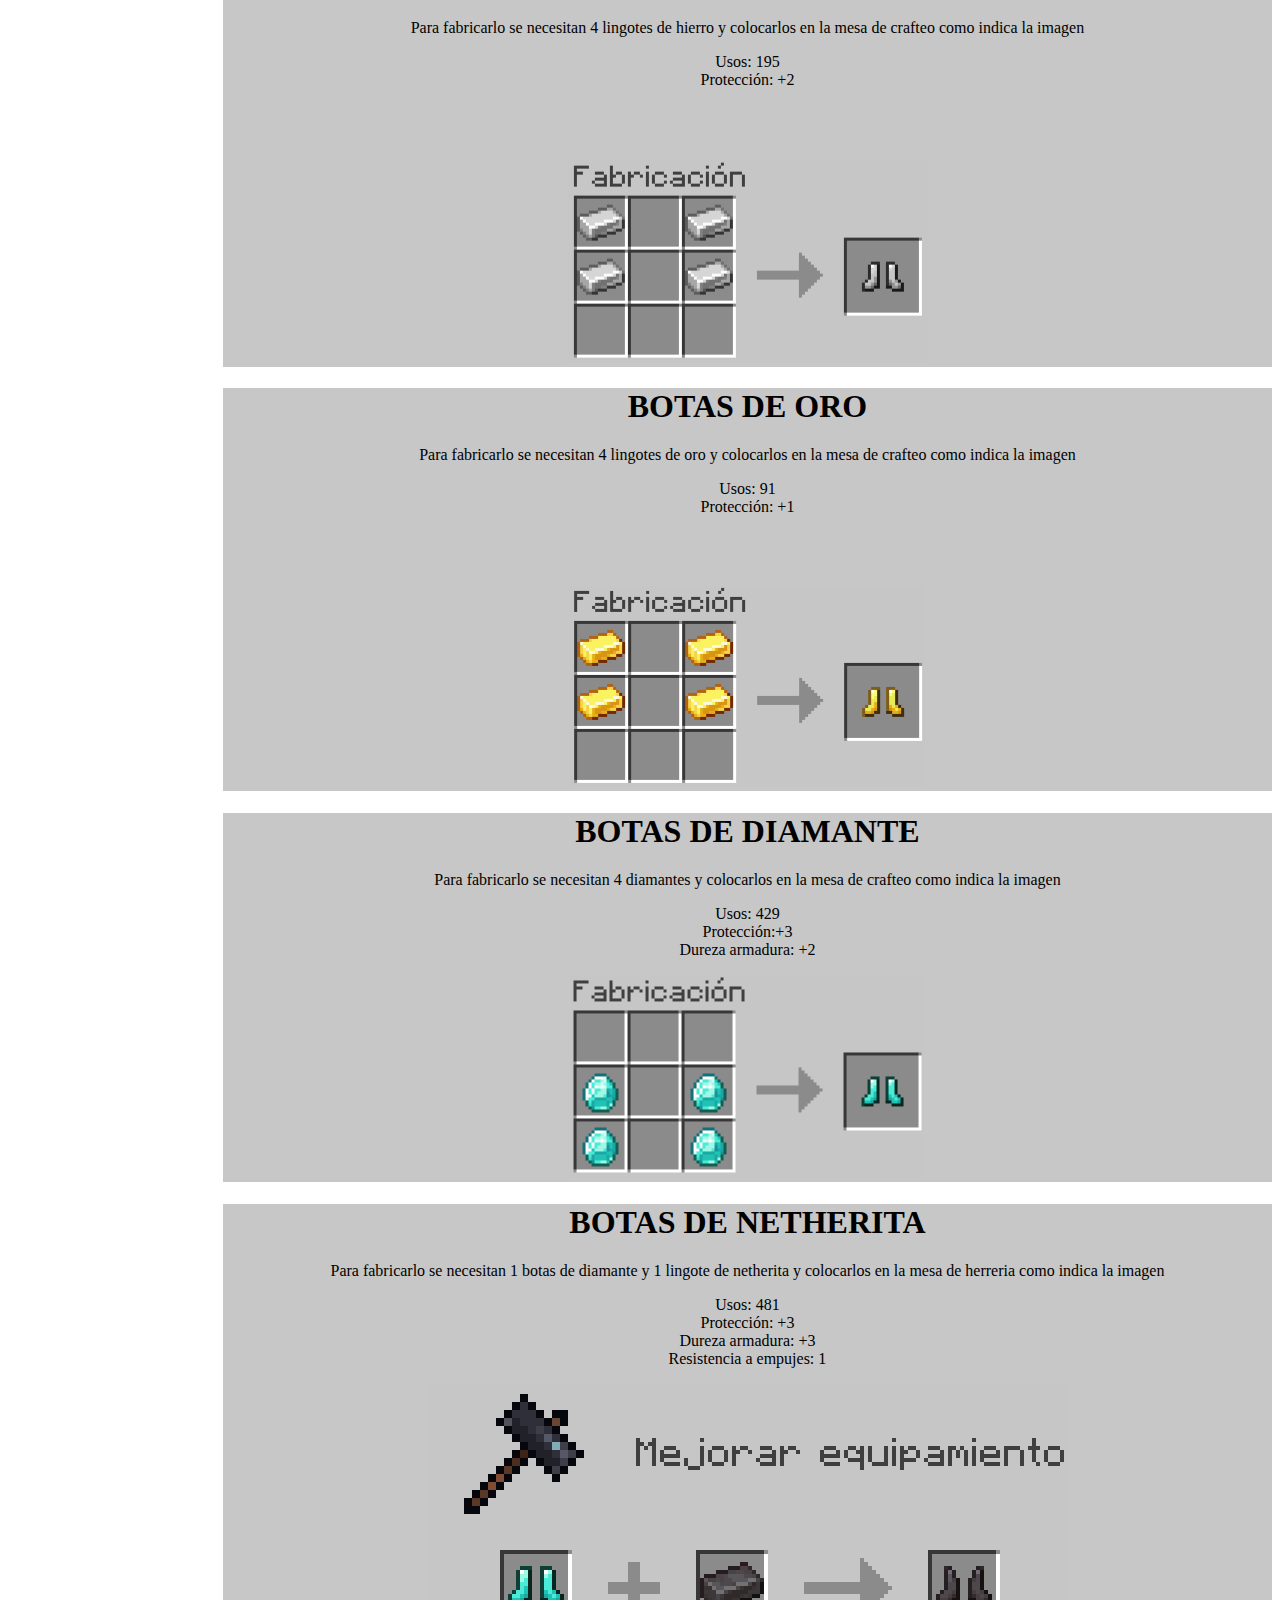
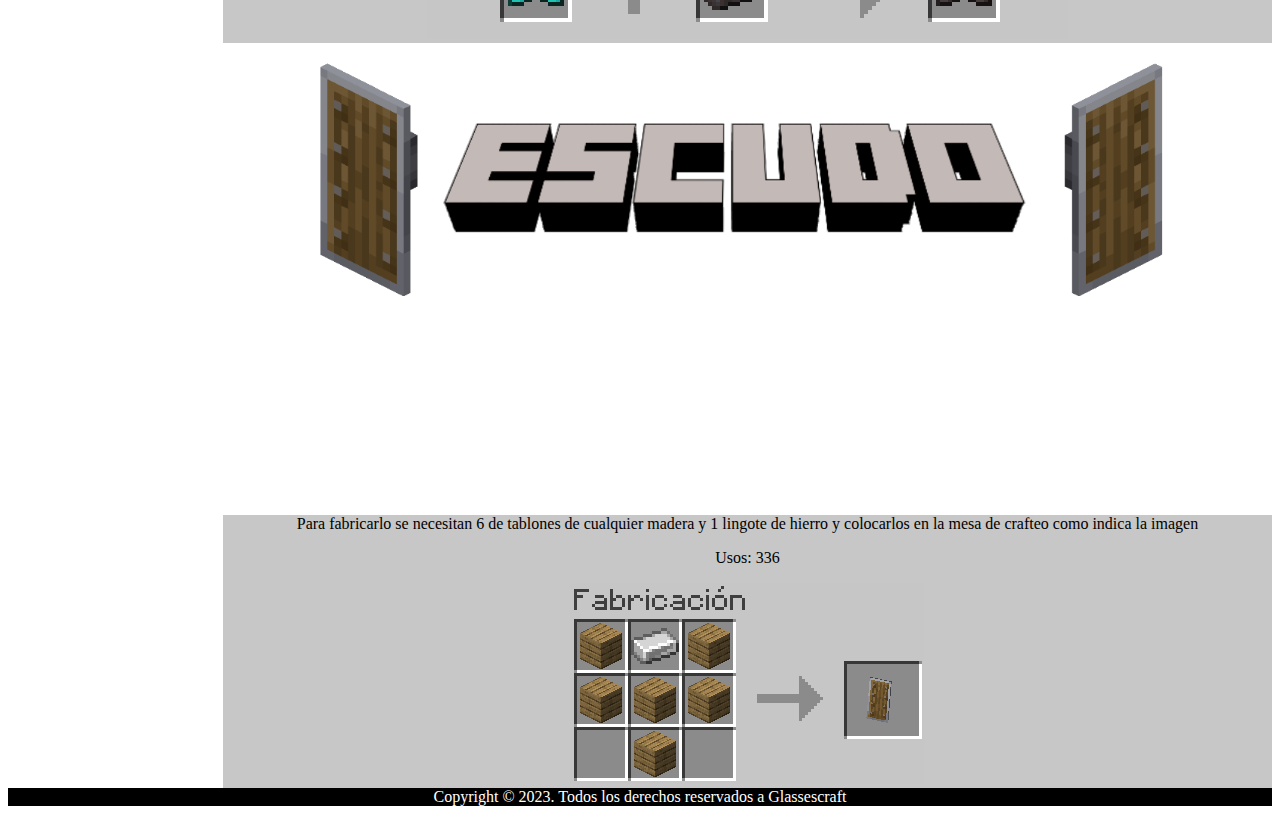
==== commit 3253daf9: "Update ArmaduraMinecraft.html" ====
--- a/ArmaduraMinecraft.html
+++ b/ArmaduraMinecraft.html
@@ -314,7 +314,7 @@
                     <h1 class="display-8">TUNICA DE CUERO</h1>
                     <p>Para fabricarla se necesitan 8 de cuero y colocarlos en la mesa de crafteo como indica la imagen</p>
                     <p>Usos: 80 <br>
-                    Protección: +3 <br><br><br><br></p>
+                    Protección: +3 <br><br><br><br><br><br><br><br></p>
                   </div>
                   <div class="col-xs-12 col-lg-6">
                     <img src="crafteos/Pechera_cuero.png" class="img-fluid"> 
